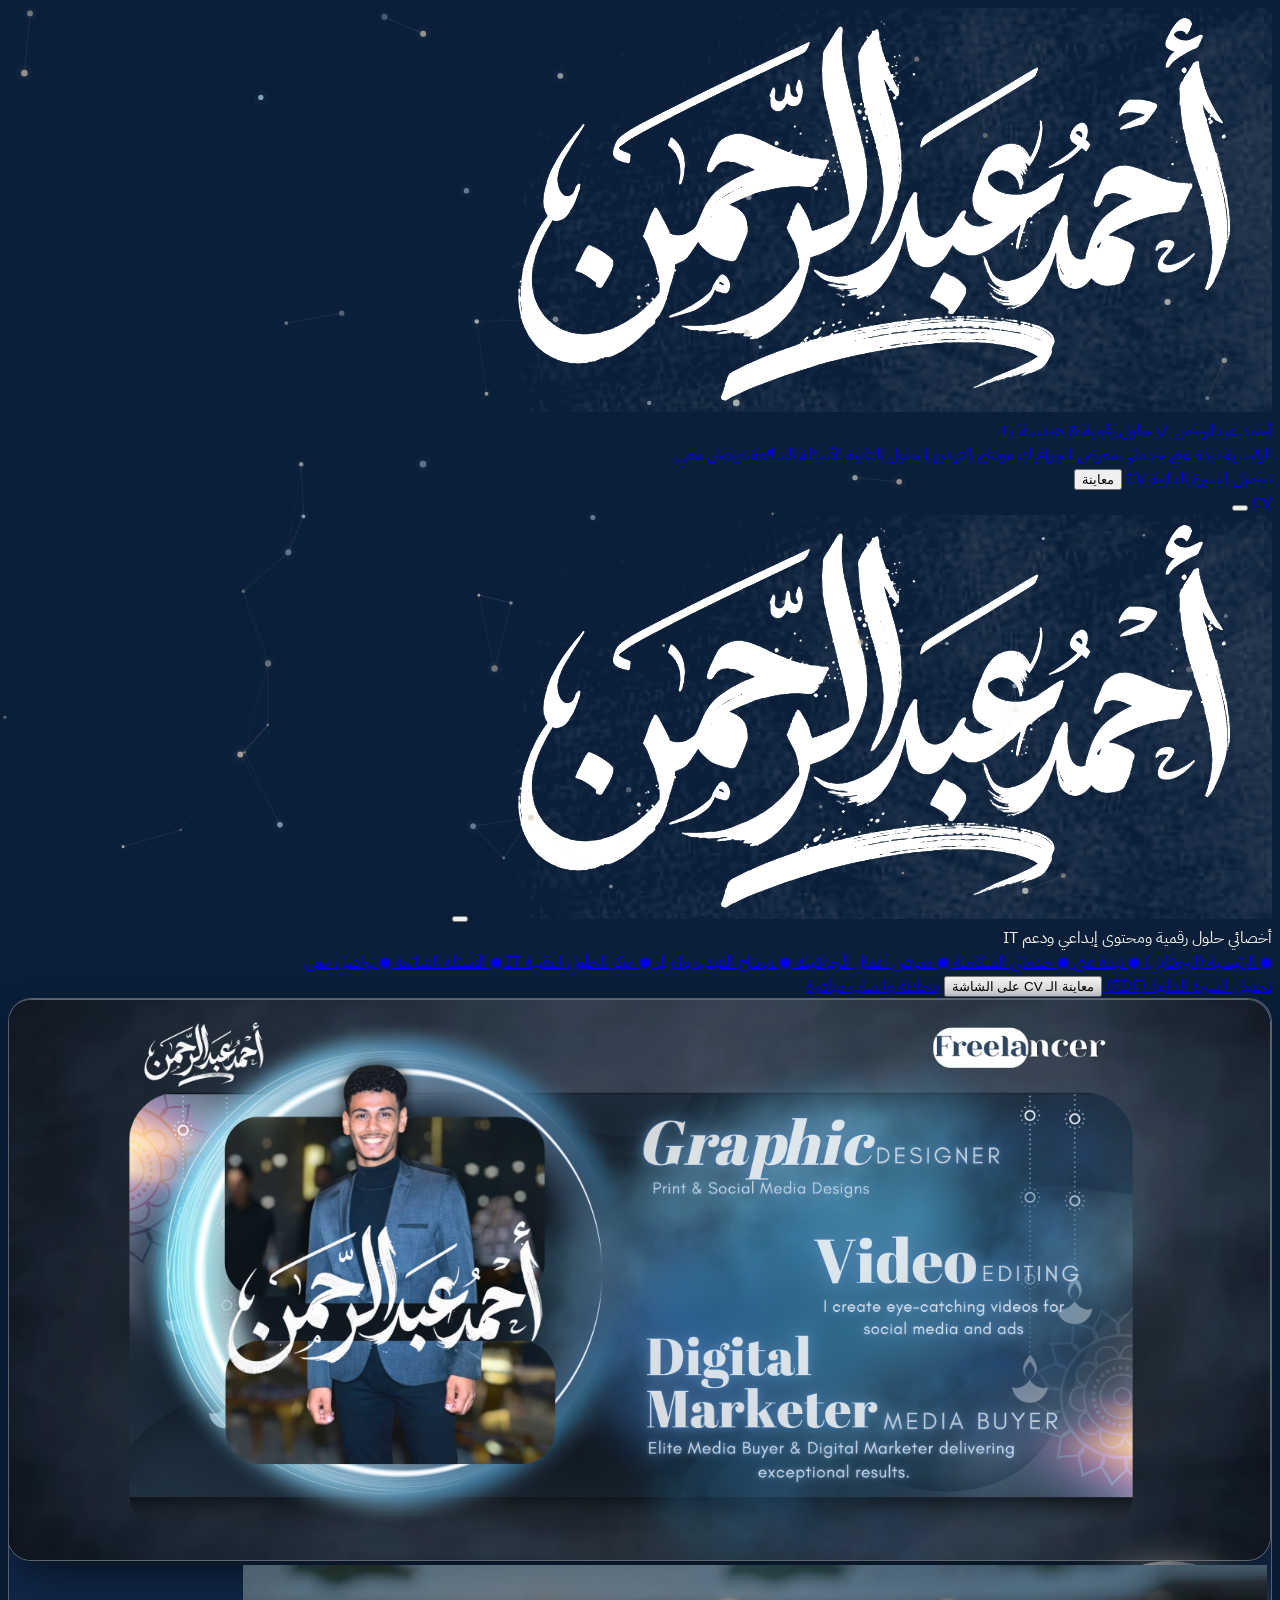
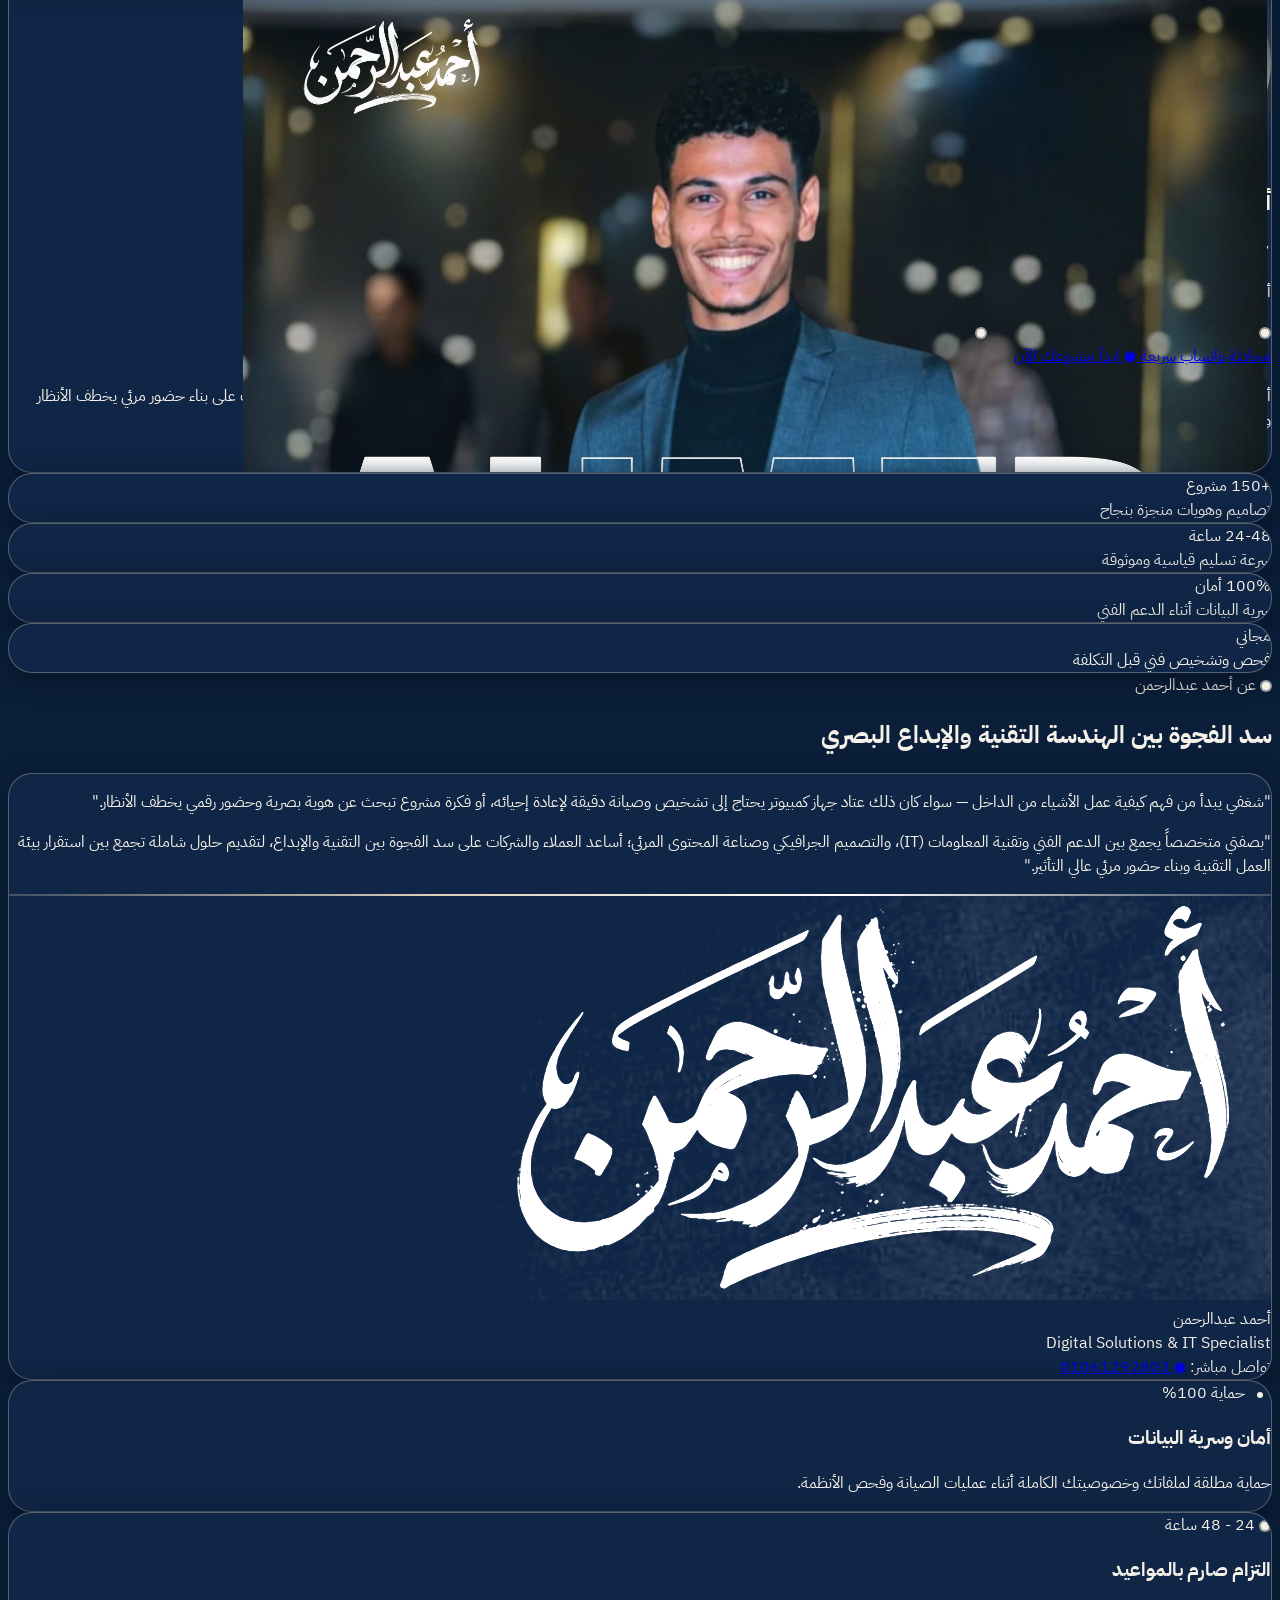
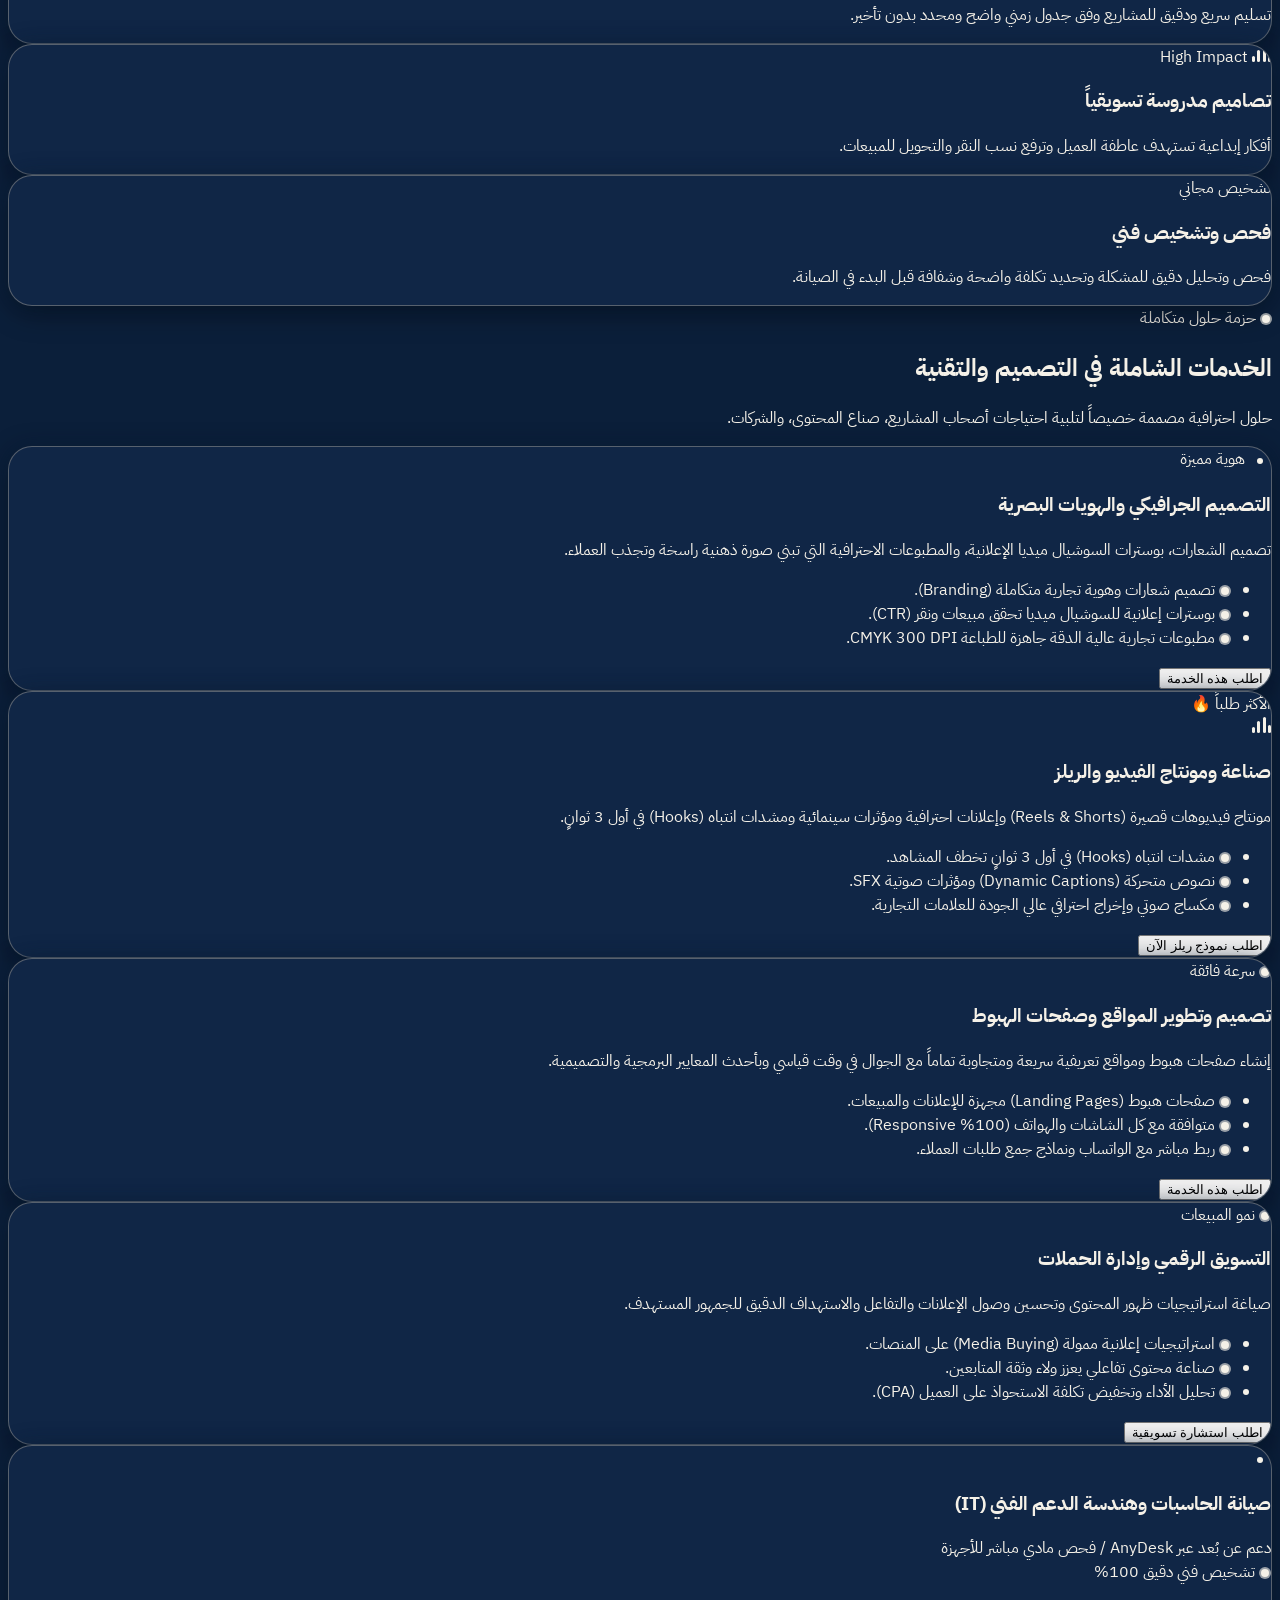
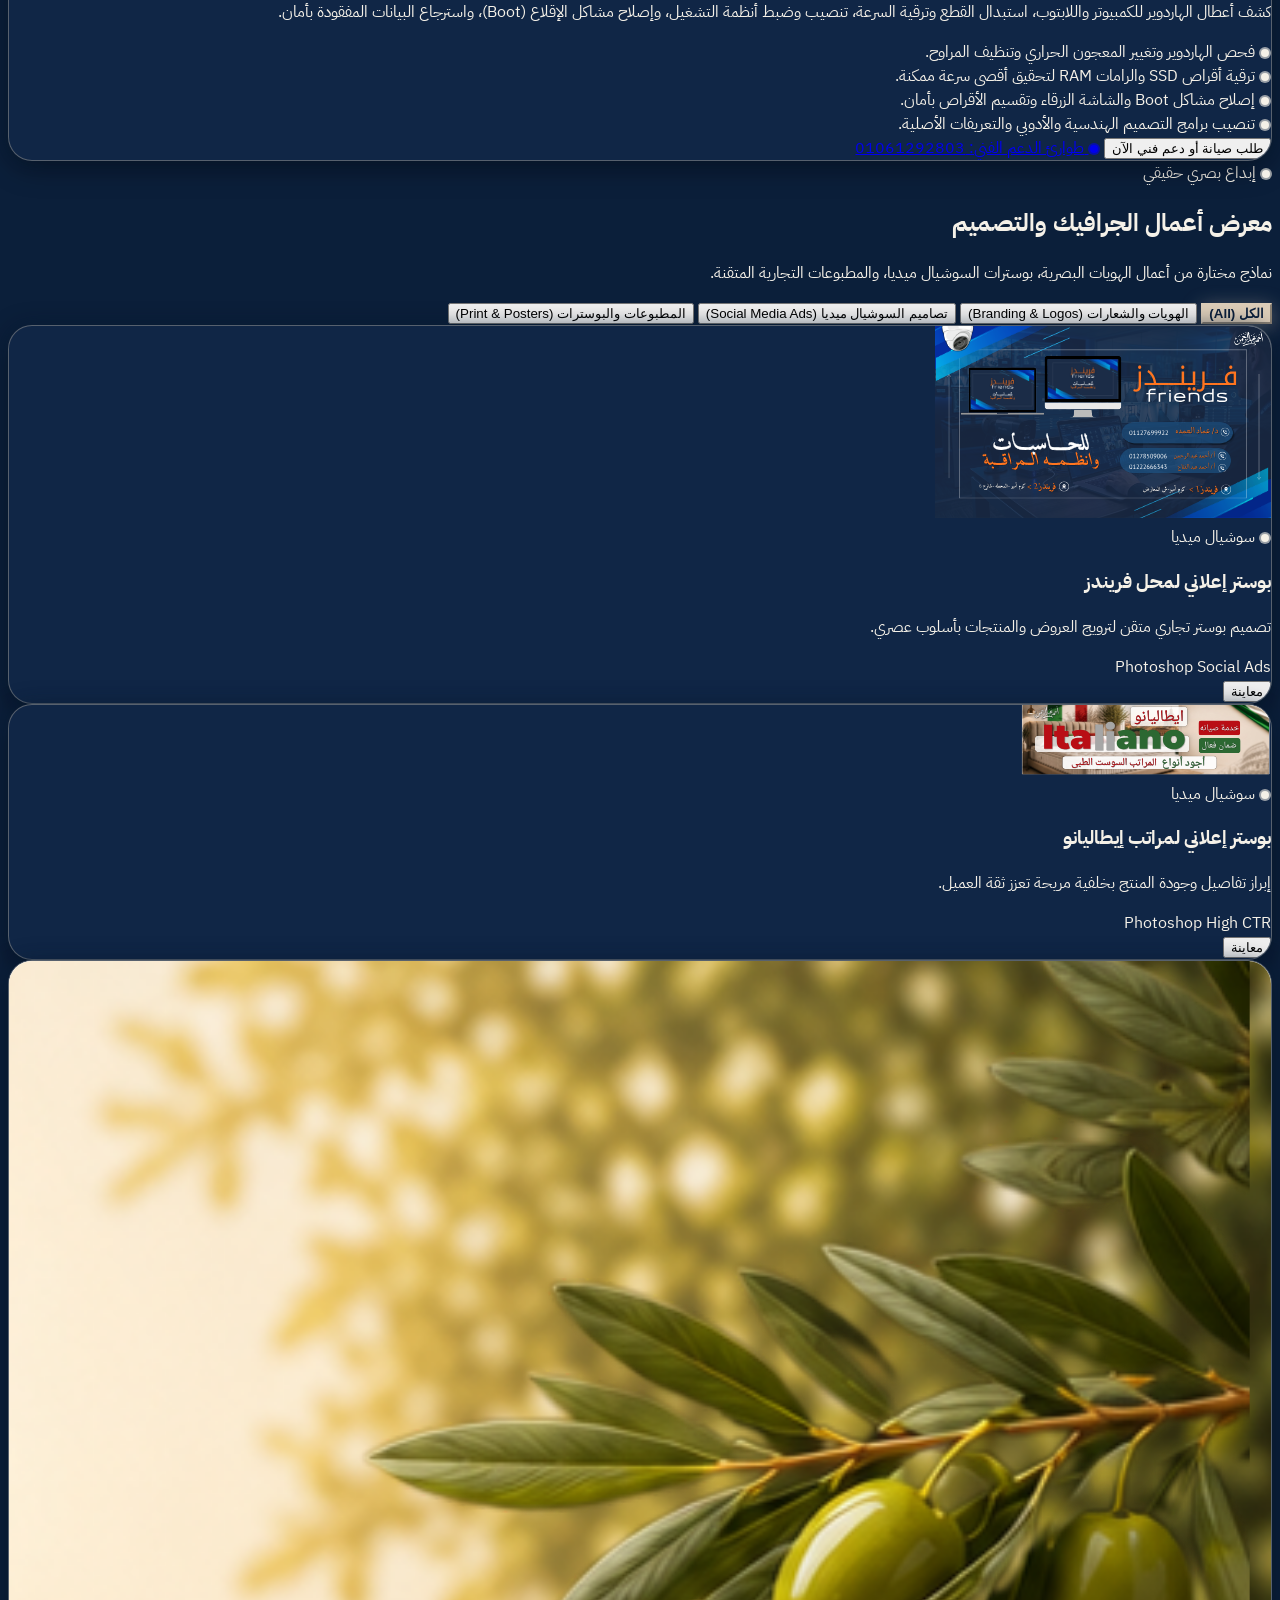
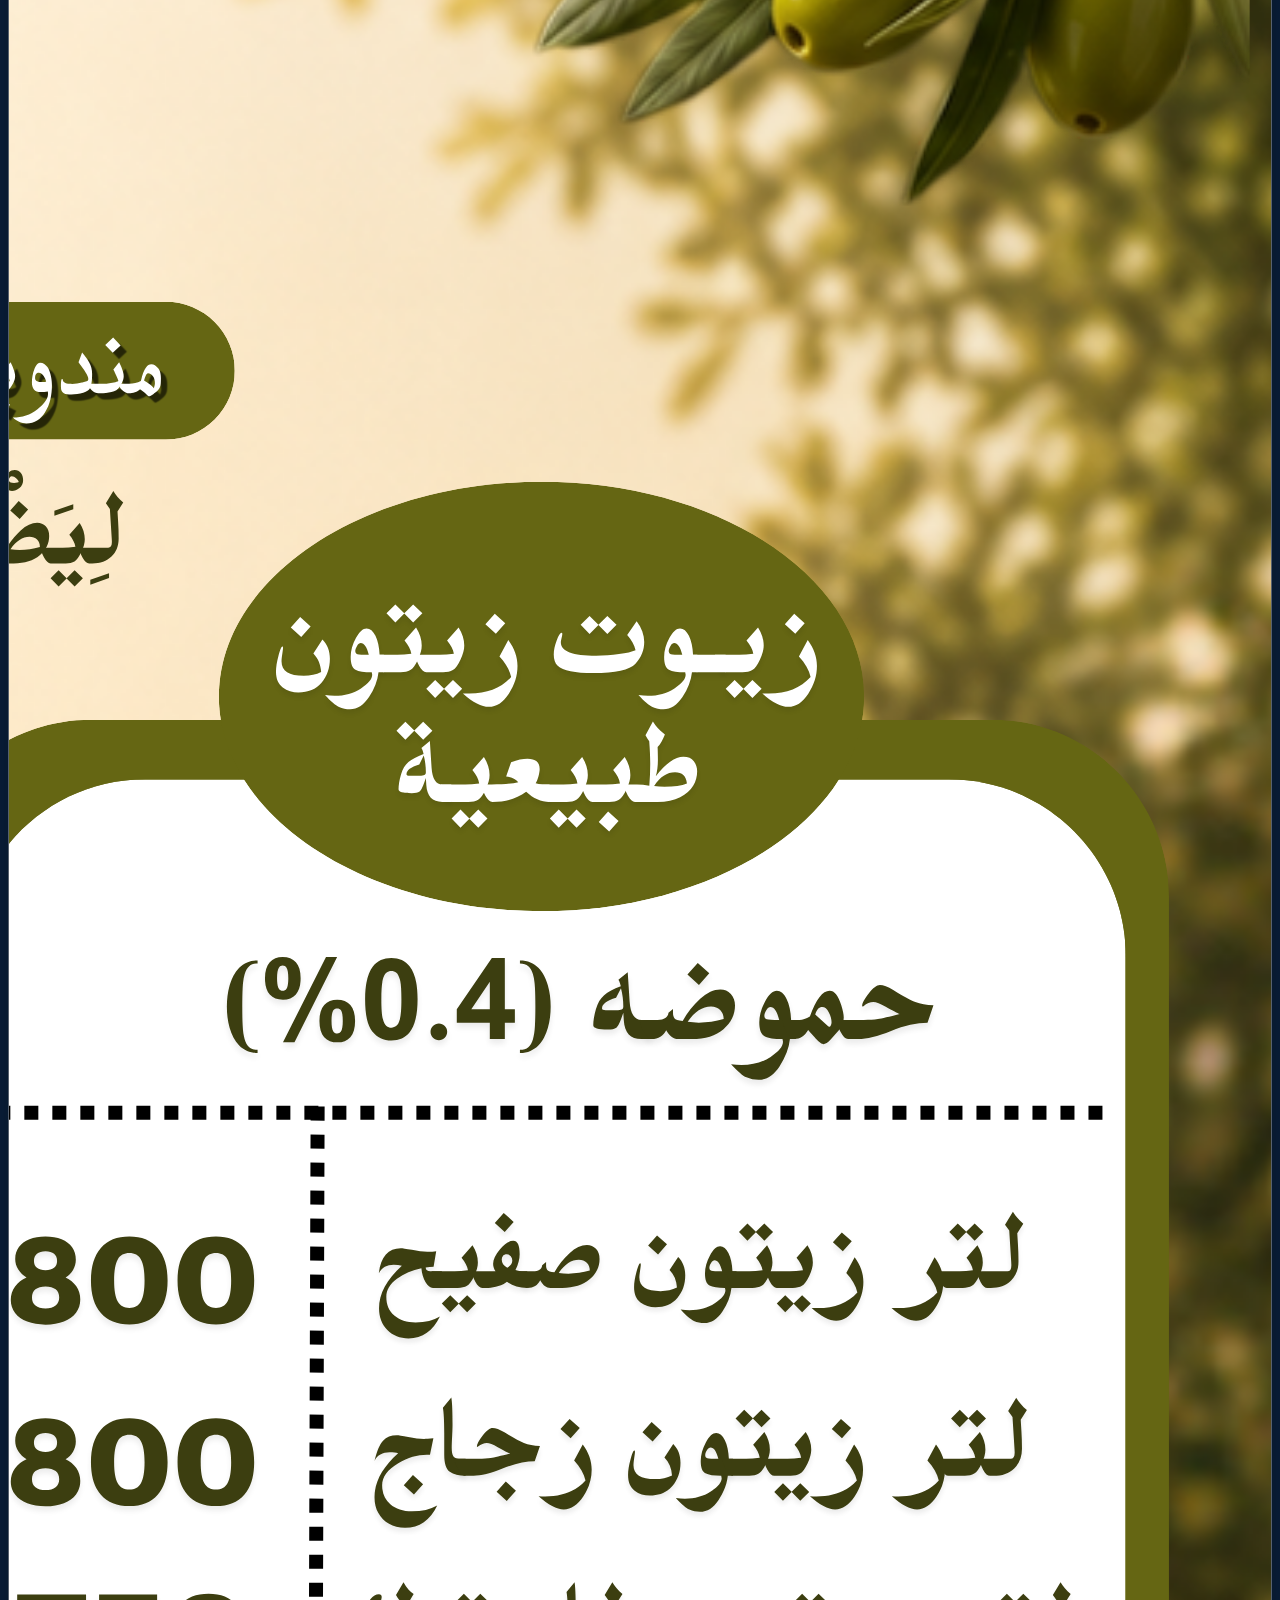
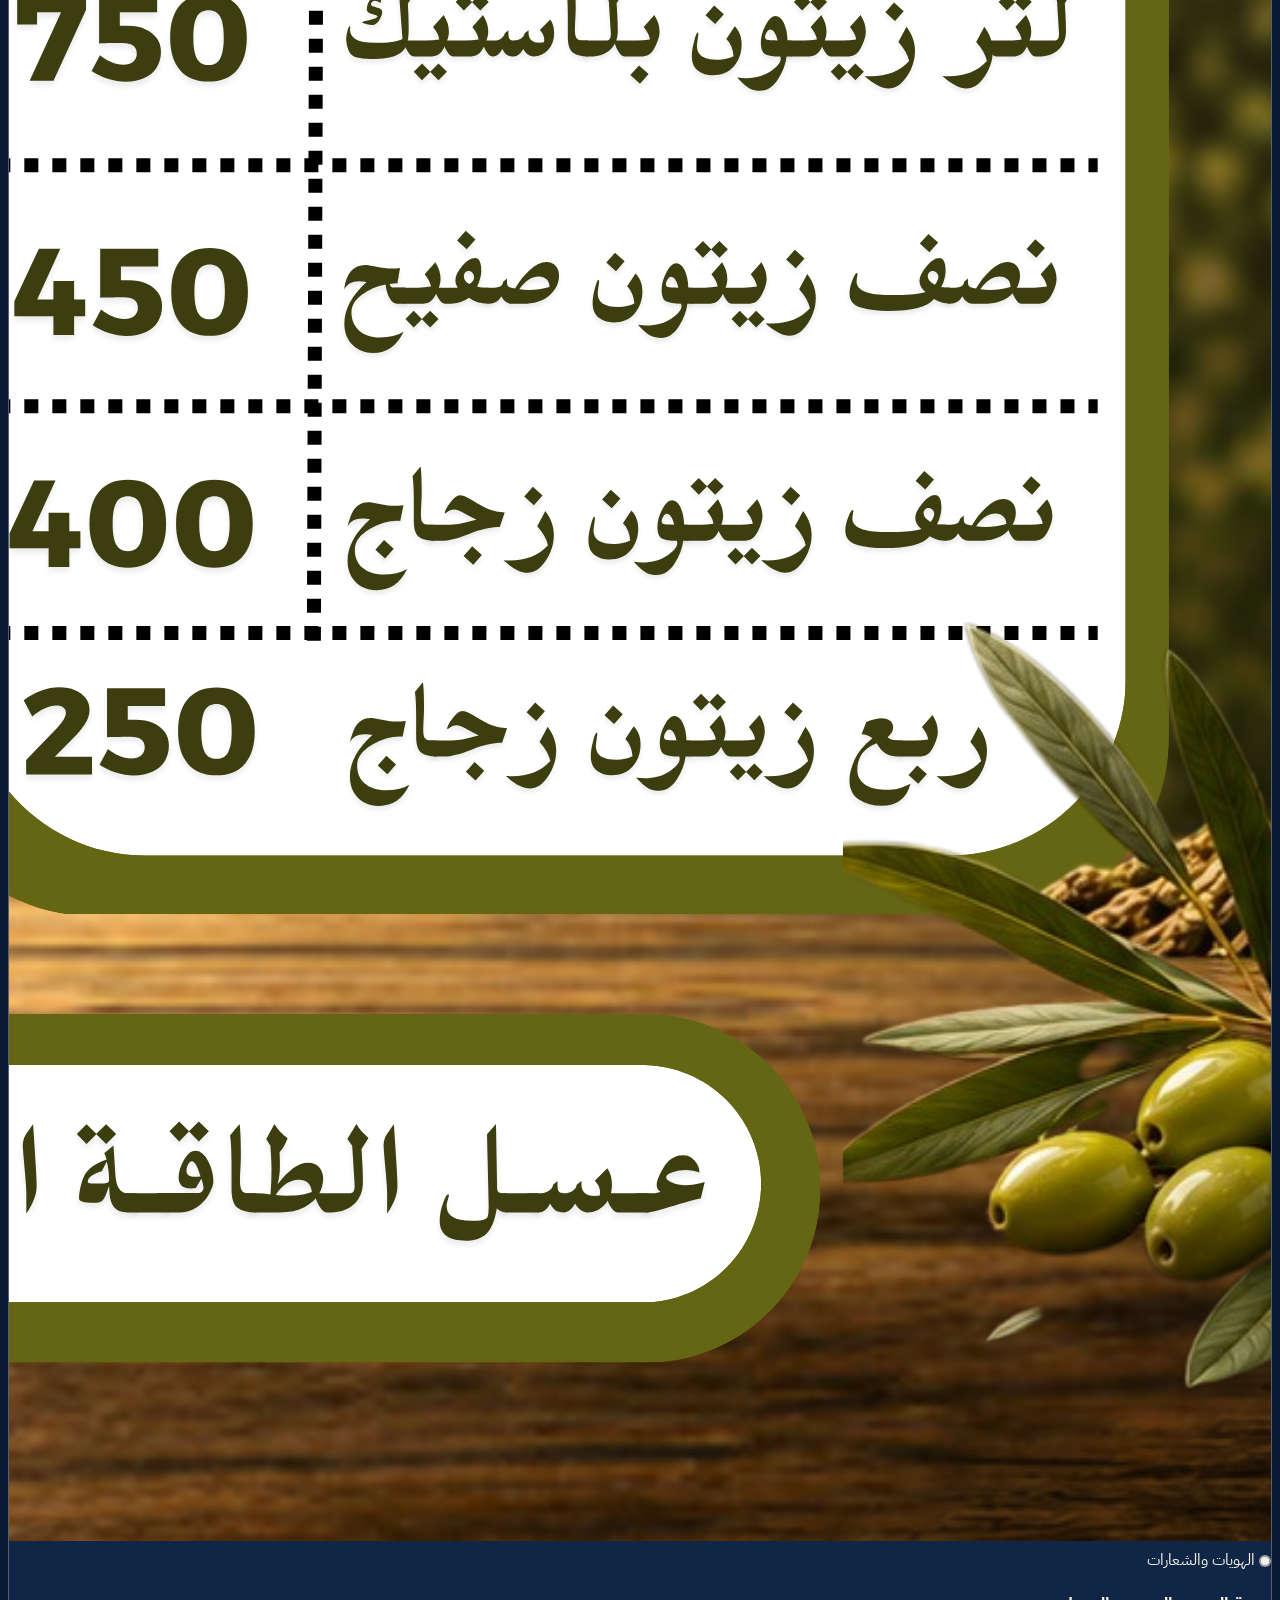
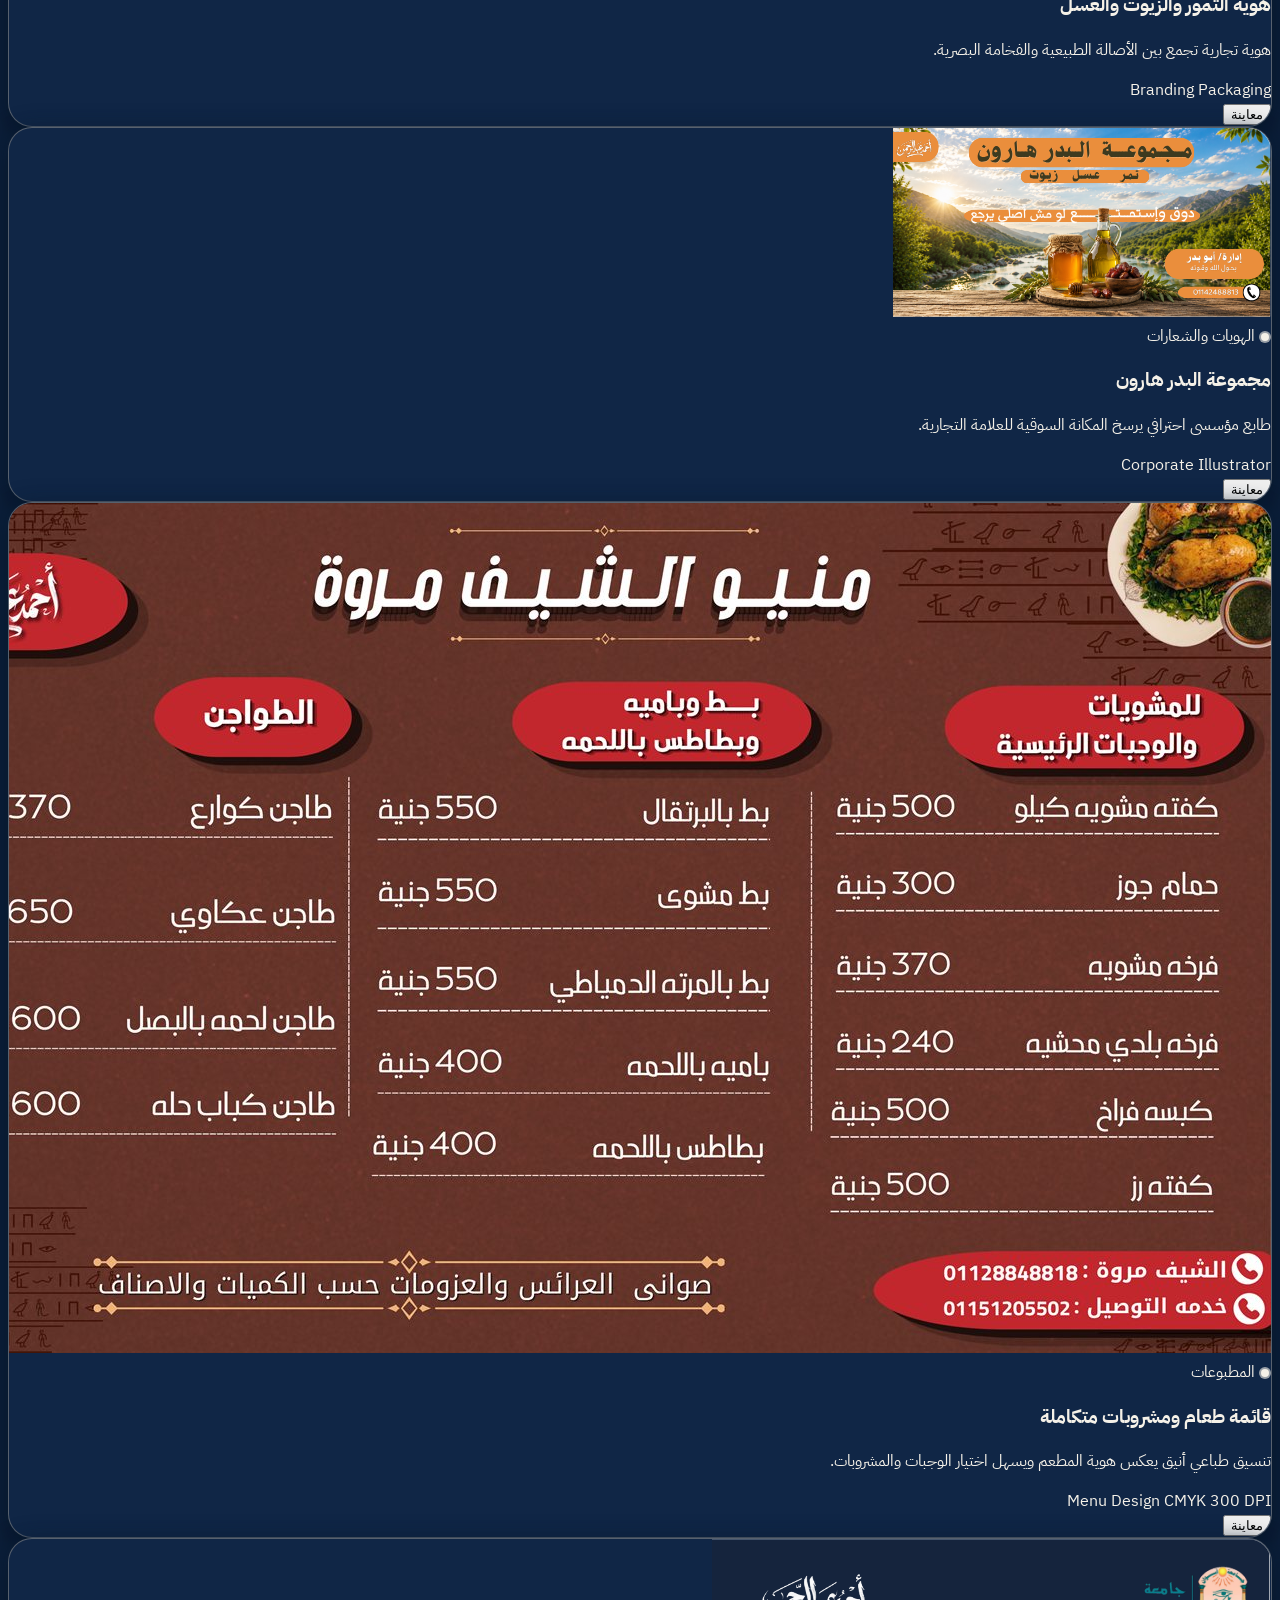
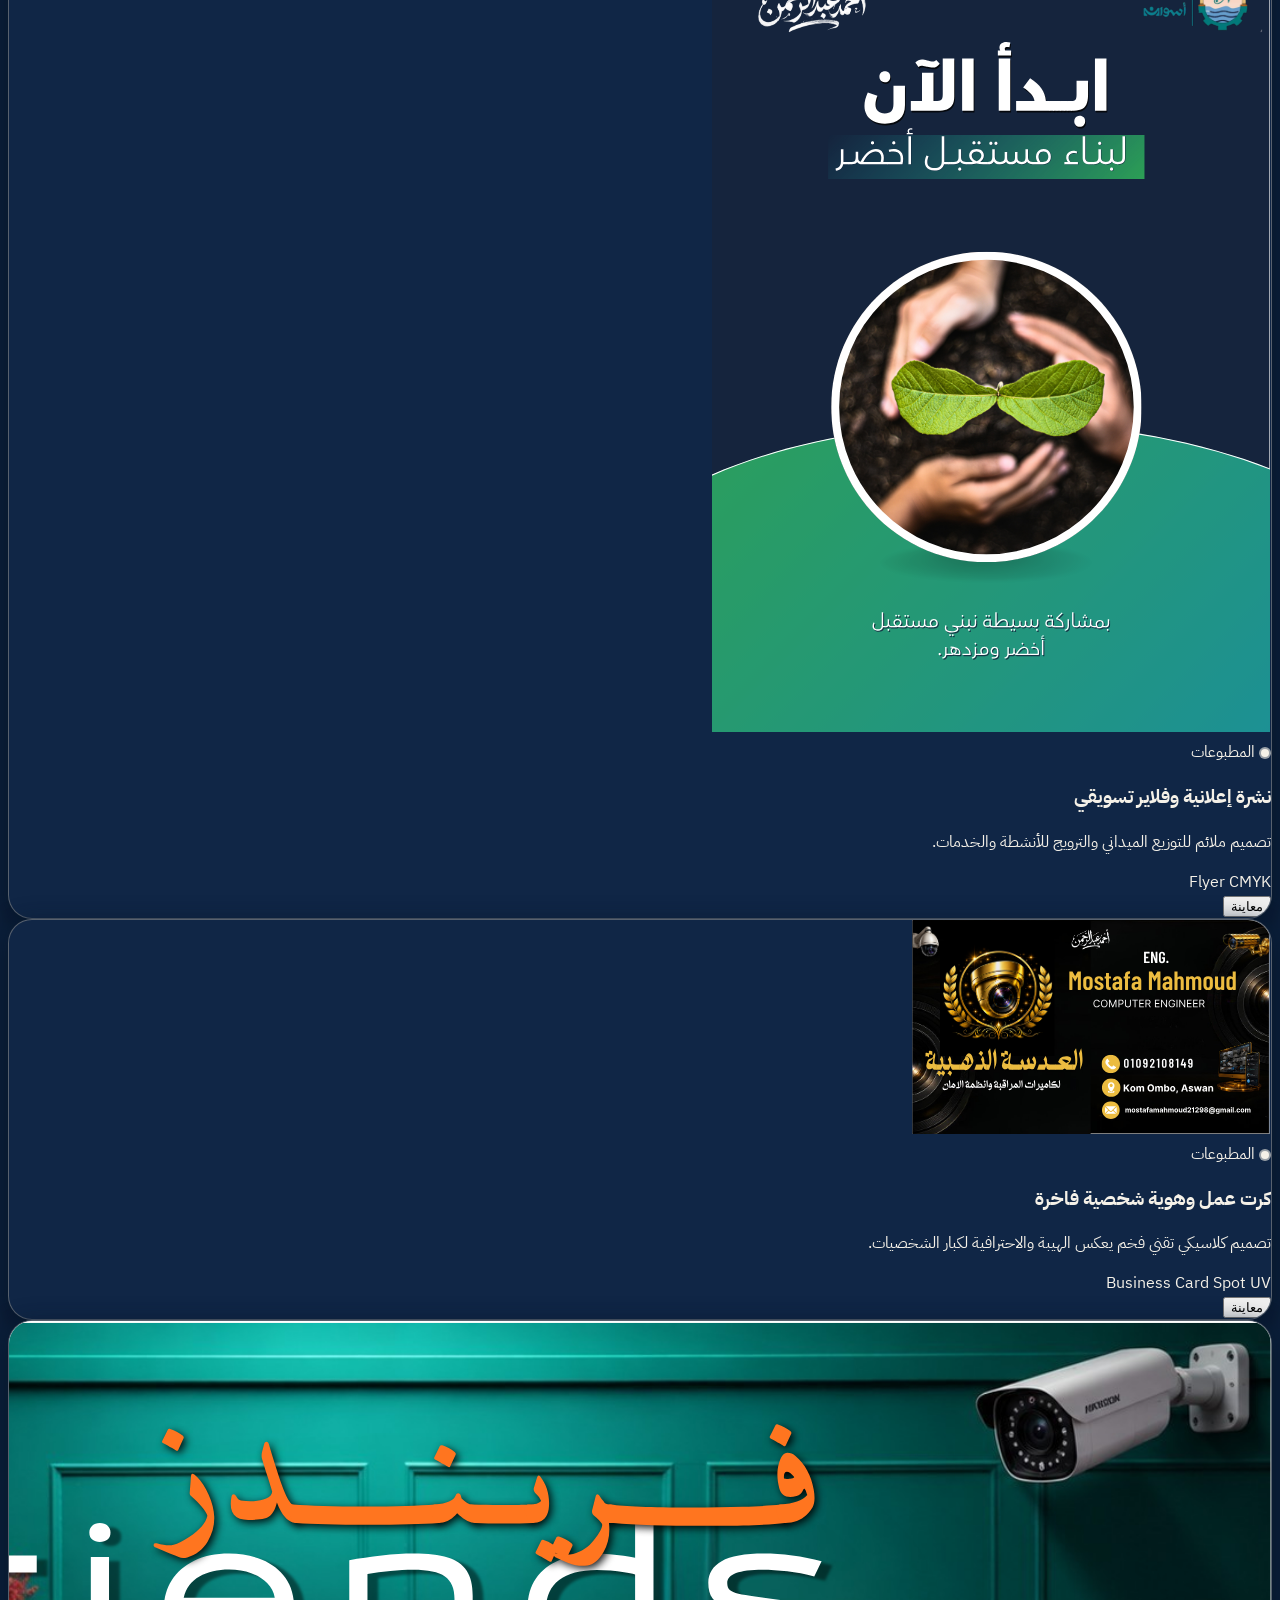
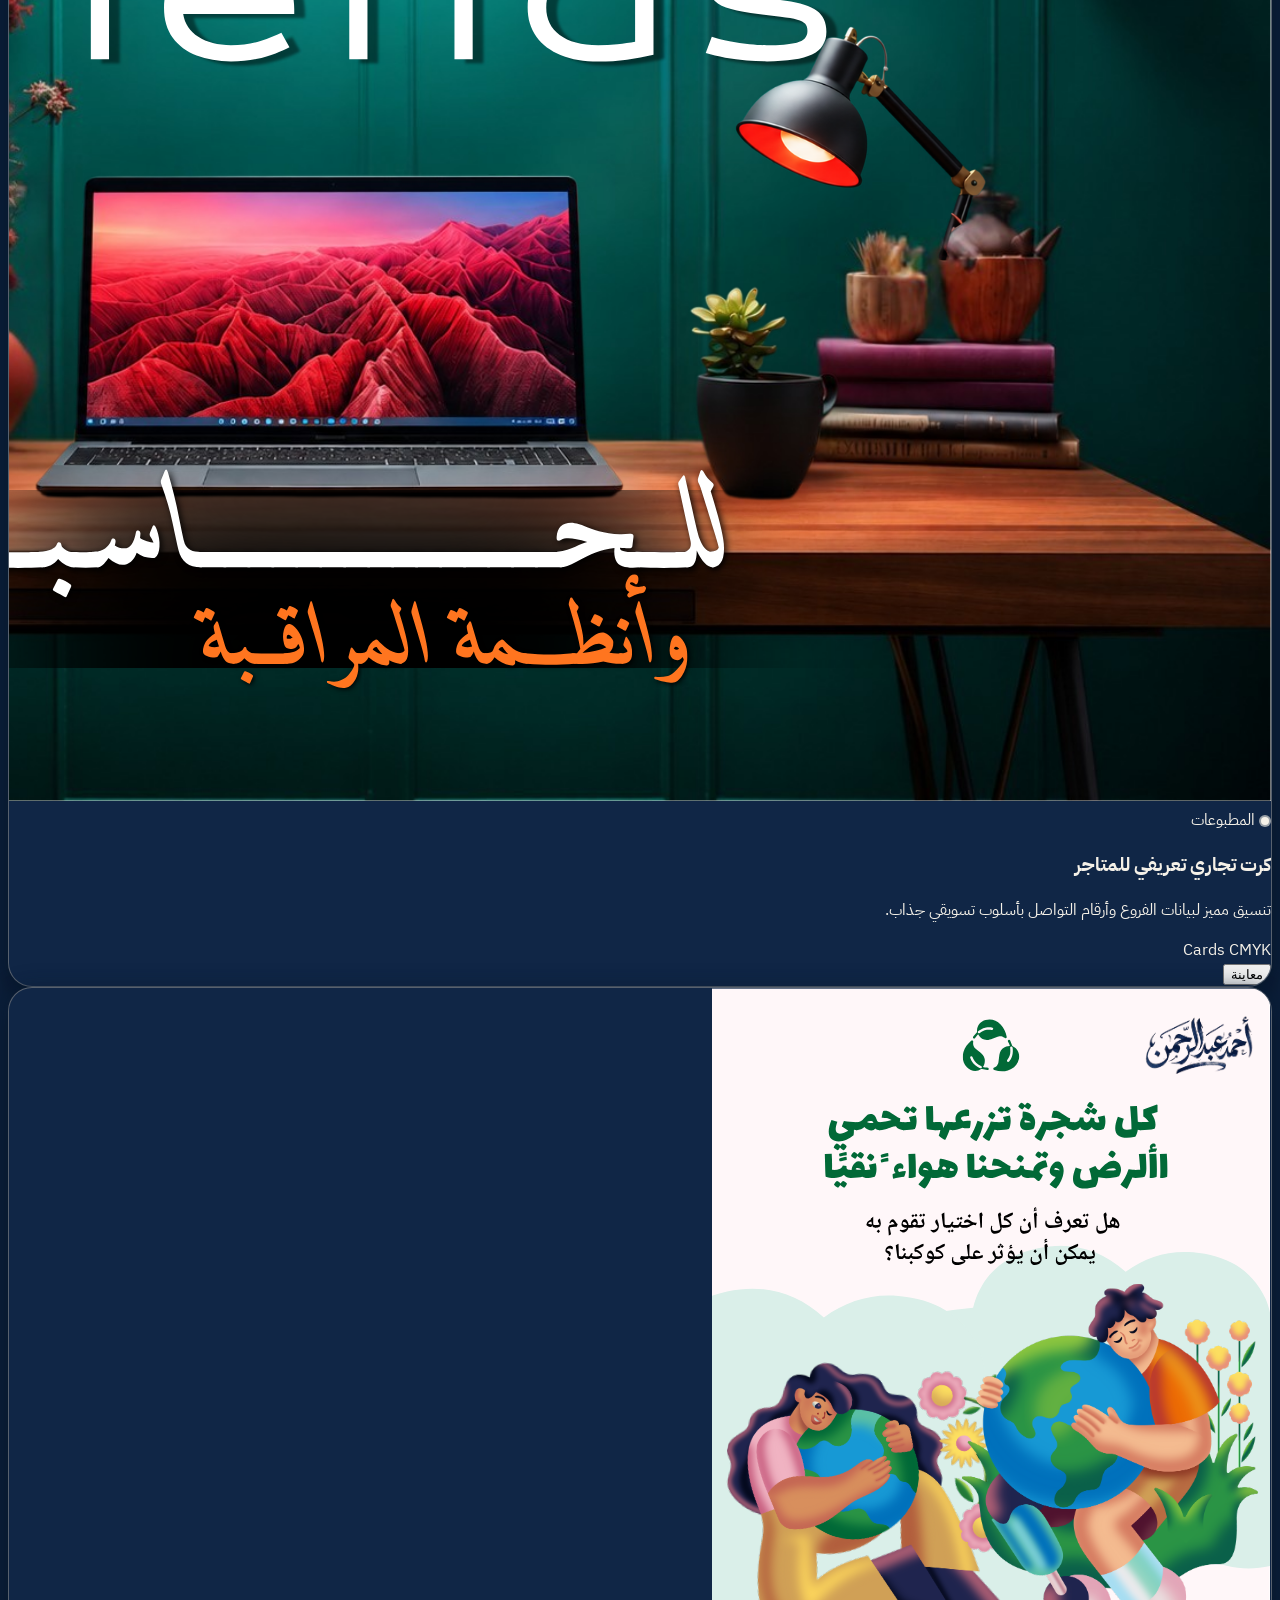
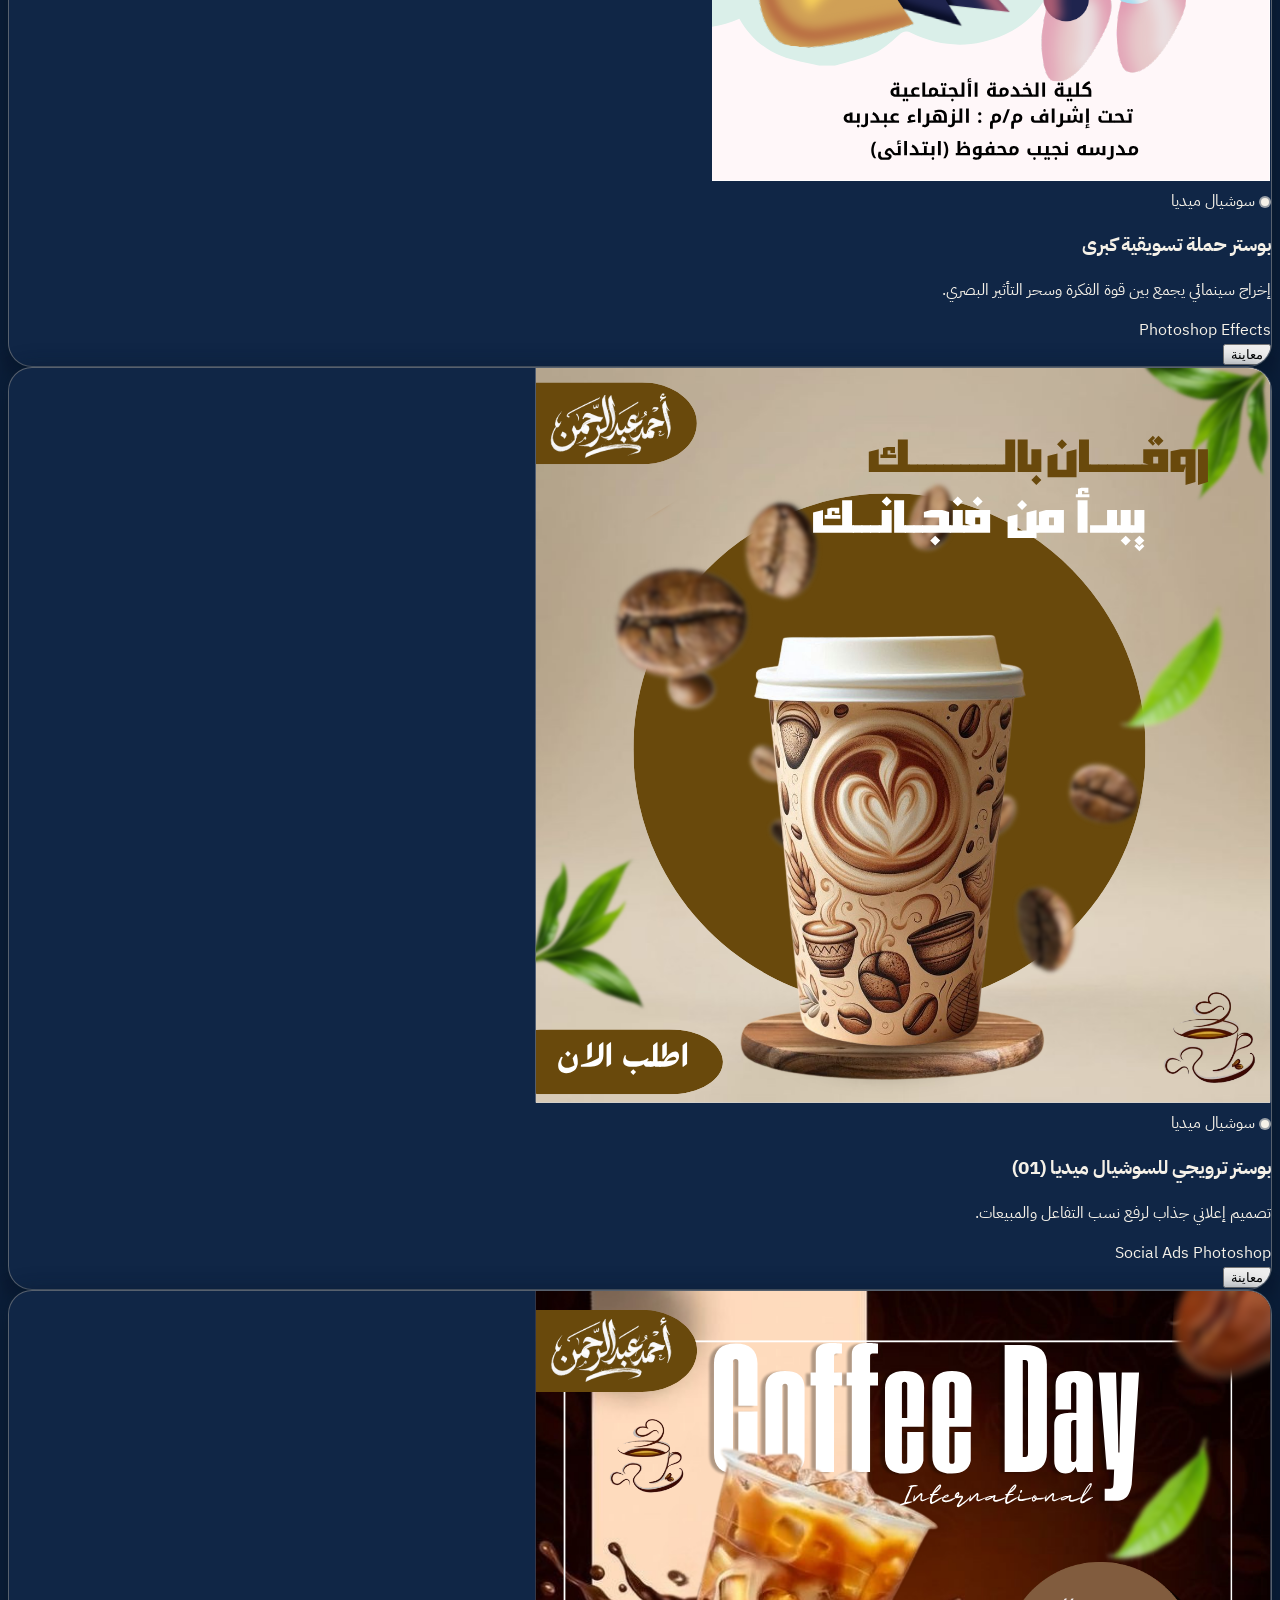
==== index.html @ 2622d900 "First upload" ====
<!DOCTYPE html>
<html lang="ar" dir="rtl" class="scroll-smooth">
<head>
  <meta charset="UTF-8">
  <meta name="viewport" content="width=device-width, initial-scale=1.0">
  <title>أحمد عبدالرحمن | أخصائي حلول رقمية، تصميم جرافيك، مونتاج وهندسة دعم IT</title>
  
  <!-- Meta SEO -->
  <meta name="description" content="البورتفوليو الرسمي لأحمد عبدالرحمن - أخصائي حلول رقمية، تصميم جرافيك وهويات بصرية، مونتاج فيديو إعلاني، وهندسة دعم فني وصيانة حواسيب.">
  <meta name="keywords" content="أحمد عبدالرحمن, تصميم جرافيك, مونتاج فيديو, صيانة حواسيب, دعم فني IT, تسويق رقمي, هوية بصرية">
  <meta name="theme-color" content="#0B1F3A">

  <!-- Open Graph -->
  <meta property="og:title" content="أحمد عبدالرحمن | أخصائي حلول رقمية ومحتوى إبداعي">
  <meta property="og:description" content="أدمج بين الإبداع البصري في التصميم والمونتاج، والخبرة التقنية في هندسة وصيانة أنظمة الـ IT.">
  <meta property="og:type" content="website">

  <!-- Google Fonts: IBM Plex Sans Arabic -->
  <link rel="preconnect" href="https://fonts.googleapis.com">
  <link rel="preconnect" href="https://fonts.gstatic.com" crossorigin>
  <link href="https://fonts.googleapis.com/css2?family=IBM+Plex+Sans+Arabic:wght@300;400;500;600;700;800&display=swap" rel="stylesheet">

  <!-- Tailwind CSS CDN -->
  <script src="https://cdn.tailwindcss.com"></script>
  <script>
    tailwind.config = {
      theme: {
        extend: {
          colors: {
            brand: {
              offwhite: '#F5F1E8',
              navy: '#0B1F3A',
              navyHover: '#16335C',
              navyText: '#1E324F',
              navyMuted: '#4A5B73',
              beige: '#DCCDB8',
              beigeDark: '#C4B198',
              beigeLight: '#FAF8F5',
              page: '#F5F1E8',
              surface: '#FFFFFF',
              surfaceAlt: '#FAF8F5'
            }
          },
          fontFamily: {
            sans: ['Thmanyah', 'IBM Plex Sans Arabic', 'sans-serif'],
            heading: ['Thmanyah', 'IBM Plex Sans Arabic', 'sans-serif']
          }
        }
      }
    }
  </script>

  <!-- Lucide Icons -->
  <script src="https://unpkg.com/lucide@latest"></script>

  <!-- Custom Master CSS -->
  <link rel="stylesheet" href="css/style.css">
</head>
<body class="bg-[#0B1F3A] text-[#F5F1E8] font-sans antialiased selection:bg-[#DCCDB8] selection:text-[#0B1F3A] relative">

  <!-- =========================================================================
       Interactive Antigravity Background Canvas & Cursor Spotlight
       ========================================================================= -->
  <canvas id="antigravity-canvas"></canvas>
  <div id="cursor-spotlight"></div>

  <!-- Scroll Progress Indicator -->
  <div id="scroll-progress"></div>

  <!-- Ambient Luminous Glow Orbs (60-30-10 Palette) -->
  <div class="fixed top-12 right-1/4 w-96 h-96 bg-[#DCCDB8]/25 rounded-full blur-3xl pointer-events-none -z-10 animate-pulse-slow"></div>
  <div class="fixed bottom-20 left-1/4 w-[30rem] h-[30rem] bg-[#0B1F3A]/6 rounded-full blur-3xl pointer-events-none -z-10"></div>
  <div class="fixed top-1/2 left-10 w-72 h-72 bg-[#DCCDB8]/20 rounded-full blur-3xl pointer-events-none -z-10"></div>

  <!-- =========================================================================
       1. الشريط العلوي (Navbar) - [نمط ناصع أنيق / Luminous Frosted Glass]
       ========================================================================= -->
  <header id="navbar" class="fixed top-0 left-0 right-0 z-40 transition-all duration-300 border-b border-[#DCCDB8]/20 bg-[#0B1F3A]/90 backdrop-blur-md shadow-lg">
    <div class="max-w-7xl mx-auto px-4 sm:px-6 lg:px-8">
      <div class="flex items-center justify-between h-20">
        
        <!-- Logo / Calligraphy -->
        <a href="#hero-profile" class="flex items-center gap-3 group focus:outline-none">
          <div class="relative py-1 flex items-center">
            <img src="assets/ahmed_calligraphy.png" alt="أحمد عبدالرحمن" class="h-10 sm:h-12 w-auto object-contain drop-shadow-md transition-opacity group-hover:opacity-90">
          </div>
          <div class="hidden sm:flex flex-col border-r border-[#DCCDB8]/40 pr-3 mr-1">
            <span class="text-xs font-bold text-[#FFFFFF] tracking-wide flex items-center gap-1.5">
              <span>أحمد عبدالرحمن</span>
              <span class="inline-flex items-center justify-center w-3.5 h-3.5 rounded-full bg-[#DCCDB8] text-[#0B1F3A] text-[9px] font-black">✓</span>
            </span>
            <span class="text-[10px] text-[#DCCDB8]">حلول رقمية &amp; هندسة IT</span>
          </div>
        </a>

        <!-- Desktop Navigation Links -->
        <nav class="hidden lg:flex items-center gap-1 xl:gap-2 text-sm font-semibold text-[#CBD5E1]">
          <a href="#hero-profile" class="px-3 py-2 rounded-xl hover:text-[#FFFFFF] hover:bg-[#16335C] transition-colors">الرئيسية</a>
          <a href="#about" class="px-3 py-2 rounded-xl hover:text-[#FFFFFF] hover:bg-[#16335C] transition-colors">نبذة عني</a>
          <a href="#services" class="px-3 py-2 rounded-xl hover:text-[#FFFFFF] hover:bg-[#16335C] transition-colors">خدماتي</a>
          <a href="#portfolio" class="px-3 py-2 rounded-xl hover:text-[#FFFFFF] hover:bg-[#16335C] transition-colors">معرض الجرافيك</a>
          <a href="#video-workflow" class="px-3 py-2 rounded-xl hover:text-[#FFFFFF] hover:bg-[#16335C] transition-colors">مونتاج الفيديو</a>
          <a href="#it-hub" class="px-3 py-2 rounded-xl hover:text-[#FFFFFF] hover:bg-[#16335C] transition-colors">الحلول التقنية</a>
          <a href="#faq" class="px-3 py-2 rounded-xl hover:text-[#FFFFFF] hover:bg-[#16335C] transition-colors">الأسئلة الشائعة</a>
          <a href="#contact" class="px-3 py-2 rounded-xl hover:text-[#FFFFFF] hover:bg-[#16335C] transition-colors">تواصل معي</a>
        </nav>

        <!-- Action Buttons -->
        <div class="hidden sm:flex items-center gap-2.5">
          <a href="assets/Ahmed_Abdalrahman_CV.pdf" download="Ahmed_Abdalrahman_CV.pdf" class="ripple-btn relative inline-flex items-center gap-2 px-4 py-2.5 text-xs font-black text-[#0B1F3A] bg-[#DCCDB8] hover:bg-[#FFFFFF] border border-[#DCCDB8] rounded-xl transition-all duration-300 shadow-md group hover:-translate-y-0.5" title="تحميل ملف السيرة الذاتية مباشرة">
            <i data-lucide="download" class="w-3.5 h-3.5 text-[#0B1F3A]"></i>
            <span>تحميل السيرة الذاتية CV</span>
          </a>
          <button type="button" class="cv-open-btn px-3 py-2.5 rounded-xl bg-[#102646] hover:bg-[#16335C] text-[#DCCDB8] hover:text-[#FFFFFF] border border-[#DCCDB8]/40 transition-all text-xs font-bold flex items-center gap-1.5 shadow-sm" title="معاينة الـ CV على الشاشة">
            <i data-lucide="eye" class="w-3.5 h-3.5 text-[#DCCDB8]"></i>
            <span class="hidden md:inline">معاينة</span>
          </button>
          <a href="https://wa.me/201061292803" target="_blank" rel="noopener noreferrer" class="inline-flex items-center justify-center w-10 h-10 rounded-xl bg-[#102646] hover:bg-[#25D366] text-[#25D366] hover:text-[#FFFFFF] border border-[#DCCDB8]/40 transition-all duration-300 hover:scale-105 shadow-sm" title="واتساب مباشر">
            <i data-lucide="message-circle" class="w-5 h-5"></i>
          </a>
        </div>

        <!-- Mobile Menu Trigger Button -->
        <div class="flex items-center sm:hidden gap-2">
          <a href="assets/Ahmed_Abdalrahman_CV.pdf" download="Ahmed_Abdalrahman_CV.pdf" class="px-2.5 py-1.5 text-[11px] font-black text-[#0B1F3A] bg-[#DCCDB8] border border-[#DCCDB8] rounded-lg shadow-sm flex items-center gap-1">
            <span>CV</span>
            <i data-lucide="download" class="w-3 h-3 text-[#0B1F3A]"></i>
          </a>
          <button id="mobile-menu-btn" type="button" class="p-2.5 rounded-xl bg-[#102646] text-[#DCCDB8] hover:text-[#FFFFFF] focus:outline-none border border-[#DCCDB8]/40 shadow-sm" aria-label="فتح القائمة">
            <i data-lucide="menu" class="w-6 h-6"></i>
          </button>
        </div>

      </div>
    </div>
  </header>

  <!-- Mobile Drawer Menu -->
  <div id="mobile-menu-overlay" class="fixed inset-0 bg-[#071526]/80 backdrop-blur-sm z-50 hidden transition-opacity duration-300"></div>
  <div id="mobile-menu" class="fixed top-0 right-0 bottom-0 w-80 max-w-[85vw] bg-[#0B1F3A] border-l border-[#DCCDB8]/40 z-50 p-6 flex flex-col justify-between transform translate-x-full transition-transform duration-300 shadow-2xl overflow-y-auto">
    <div>
      <div class="flex items-center justify-between pb-6 border-b border-[#DCCDB8]/20">
        <img src="assets/ahmed_calligraphy.png" alt="أحمد عبدالرحمن" class="h-9 w-auto object-contain drop-shadow-md">
        <button id="mobile-close-btn" class="p-2 rounded-lg bg-[#16335C] text-[#DCCDB8] hover:text-[#FFFFFF]" aria-label="إغلاق">
          <i data-lucide="x" class="w-5 h-5"></i>
        </button>
      </div>
      <div class="mt-2 py-2">
        <span class="text-xs text-[#DCCDB8] font-semibold bg-[#16335C] px-3 py-1.5 rounded-full border border-[#DCCDB8]/40 block text-center">أخصائي حلول رقمية ومحتوى إبداعي ودعم IT</span>
      </div>
      <nav class="flex flex-col gap-2 mt-4 text-[#CBD5E1]">
        <a href="#hero-profile" class="mobile-nav-link flex items-center gap-3 px-3 py-3 rounded-xl text-sm font-semibold hover:bg-[#16335C] hover:text-[#FFFFFF] transition-colors">
          <span class="anim-beacon text-[#DCCDB8]"></span>
          <span>الرئيسية (البروفايل)</span>
        </a>
        <a href="#about" class="mobile-nav-link flex items-center gap-3 px-3 py-3 rounded-xl text-sm font-semibold hover:bg-[#16335C] hover:text-[#FFFFFF] transition-colors">
          <span class="anim-beacon text-[#DCCDB8]"></span>
          <span>نبذة عني</span>
        </a>
        <a href="#services" class="mobile-nav-link flex items-center gap-3 px-3 py-3 rounded-xl text-sm font-semibold hover:bg-[#16335C] hover:text-[#FFFFFF] transition-colors">
          <span class="anim-beacon text-[#DCCDB8]"></span>
          <span>خدماتي المتكاملة</span>
        </a>
        <a href="#portfolio" class="mobile-nav-link flex items-center gap-3 px-3 py-3 rounded-xl text-sm font-semibold hover:bg-[#16335C] hover:text-[#FFFFFF] transition-colors">
          <span class="anim-beacon text-[#DCCDB8]"></span>
          <span>معرض أعمال الجرافيك</span>
        </a>
        <a href="#video-workflow" class="mobile-nav-link flex items-center gap-3 px-3 py-3 rounded-xl text-sm font-semibold hover:bg-[#16335C] hover:text-[#FFFFFF] transition-colors">
          <span class="anim-beacon text-[#DCCDB8]"></span>
          <span>مونتاج الفيديو والريلز</span>
        </a>
        <a href="#it-hub" class="mobile-nav-link flex items-center gap-3 px-3 py-3 rounded-xl text-sm font-semibold hover:bg-[#16335C] hover:text-[#FFFFFF] transition-colors">
          <span class="anim-beacon text-[#DCCDB8]"></span>
          <span>مركز الحلول التقنية IT</span>
        </a>
        <a href="#faq" class="mobile-nav-link flex items-center gap-3 px-3 py-3 rounded-xl text-sm font-semibold hover:bg-[#16335C] hover:text-[#FFFFFF] transition-colors">
          <span class="anim-beacon text-[#DCCDB8]"></span>
          <span>الأسئلة الشائعة</span>
        </a>
        <a href="#contact" class="mobile-nav-link flex items-center gap-3 px-3 py-3 rounded-xl text-sm font-semibold hover:bg-[#16335C] hover:text-[#FFFFFF] transition-colors">
          <span class="anim-beacon text-[#DCCDB8]"></span>
          <span>تواصل معي</span>
        </a>
      </nav>
    </div>

    <div class="pt-6 border-t border-[#DCCDB8]/20 space-y-2.5">
      <a href="assets/Ahmed_Abdalrahman_CV.pdf" download="Ahmed_Abdalrahman_CV.pdf" class="w-full flex items-center justify-center gap-2 py-3 px-4 rounded-xl bg-[#DCCDB8] text-[#0B1F3A] font-black text-xs shadow-md hover:bg-[#FFFFFF] transition-colors">
        <i data-lucide="download" class="w-4 h-4 text-[#0B1F3A]"></i>
        <span>تحميل السيرة الذاتية (PDF)</span>
      </a>
      <button type="button" class="cv-open-btn w-full flex items-center justify-center gap-2 py-2.5 px-4 rounded-xl bg-[#102646] text-[#DCCDB8] font-bold text-xs border border-[#DCCDB8]/40 hover:text-[#FFFFFF] transition-colors">
        <i data-lucide="eye" class="w-4 h-4 text-[#DCCDB8]"></i>
        <span>معاينة الـ CV على الشاشة</span>
      </button>
      <a href="https://wa.me/201061292803" target="_blank" rel="noopener noreferrer" class="w-full flex items-center justify-center gap-2 py-3 px-4 rounded-xl bg-[#25D366] text-[#FFFFFF] font-bold text-xs hover:bg-[#20ba5a] shadow-sm">
        <i data-lucide="message-circle" class="w-4 h-4"></i>
        <span>محادثة واتساب مباشرة</span>
      </a>
    </div>
  </div>


  <!-- =========================================================================
       2. الواجهة الرئيسية كبروفايل احترافي (Facebook Style Profile Card - Royal Navy)
       ========================================================================= -->
  <section id="hero-profile" class="relative pt-24 pb-12 md:pt-28 md:pb-20 overflow-hidden z-10 bg-[#0B1F3A]">
    <div class="max-w-7xl mx-auto px-4 sm:px-6 lg:px-8">
      
      <!-- Profile Master Container Card (Royal Navy Surface) -->
      <div class="relative light-card rounded-3xl p-3 sm:p-6 shadow-2xl border border-[#DCCDB8]/40 bg-[#102646]">
        
        <!-- A. الغلاف الرئيسي فائق الدقة بدون حواف سوداء وبأبعاده الطبيعية 16:9 (Ultra HD 16:9 Cover Banner) -->
        <div class="fb-cover-container relative w-full aspect-[16/9] max-h-[560px] rounded-2xl overflow-hidden bg-[#0B1F3A] border border-[#DCCDB8]/40 shadow-2xl">
          <!-- صورة الغلاف الأصلية فائقة الدقة 3280x1848 Ultra HD بكامل تفاصيلها بدون بكسلة أو قص -->
          <img src="assets/banner_source.png" onerror="this.onerror=null;this.src='assets/banner_source_opt.jpg'" alt="غلاف تصميم أحمد عبدالرحمن" class="fb-cover-img w-full h-full object-cover object-center" decoding="async">

          <!-- Top Cover Floating Badge -->
          <div class="absolute top-4 right-4 flex items-center gap-2 z-10">
            <span class="px-4 py-1.5 rounded-full bg-[#0B1F3A]/90 backdrop-blur-md text-[#DCCDB8] text-xs font-bold border border-[#DCCDB8]/50 shadow-md flex items-center gap-2">
              <span class="anim-beacon text-[#10B981]"></span>
              <span>متاح للعمل الحر والمشاريع</span>
            </span>
          </div>
        </div>

        <!-- B. صف البروفايل والمعلومات - خارج الغلاف تماماً بمسافة مريحة تمنع أي تداخل (Profile Info completely outside cover image) -->
        <div class="relative px-3 sm:px-6 md:px-8 pb-4 pt-2">
          
          <div class="flex flex-col lg:flex-row items-center lg:items-end justify-between gap-6 relative z-20">
            
            <!-- Avatar & Personal Identity -->
            <div class="flex flex-col md:flex-row items-center md:items-end gap-5 sm:gap-6 text-center md:text-right w-full lg:w-auto">
              
              <!-- إطار الصورة الرمزية: يرتفع فوق حافة الغلاف السفلية فقط مثل بروفايل فيسبوك -->
              <div class="-mt-16 sm:-mt-20 md:-mt-24 shrink-0 relative z-30">
                <div class="fb-avatar-frame bg-[#0B1F3A] cursor-pointer group rounded-full">
                  <div class="w-full h-full rounded-full overflow-hidden bg-[#0B1F3A] flex items-center justify-center relative border-3 border-[#DCCDB8] shadow-2xl">
                    <!-- الصورة الشخصية الرسمية لأحمد عبدالرحمن (النجار) -->
                    <img src="assets/ahmed_cv_photo.jpg" alt="أحمد عبدالرحمن" class="w-full h-full object-cover object-top group-hover:scale-105 transition-transform duration-500" decoding="async">
                    
                    <!-- Live Online Status Pulse -->
                    <div class="absolute bottom-2 left-2 flex items-center justify-center" title="متصل الآن">
                      <span class="relative flex h-4 w-4">
                        <span class="animate-ping absolute inline-flex h-full w-full rounded-full bg-[#10B981] opacity-75"></span>
                        <span class="relative inline-flex rounded-full h-4 w-4 bg-[#10B981] border-2 border-[#0B1F3A]"></span>
                      </span>
                    </div>
                  </div>
                </div>
              </div>

              <!-- Name & Headline (خارج الغلاف تماماً في الأسفل بأعلى درجات الوضوح والتباين) -->
              <div class="pt-2 sm:pt-4 space-y-2">
                <div class="flex items-center justify-center md:justify-start gap-3">
                  <h1 class="text-3xl sm:text-4xl lg:text-5xl font-black text-[#FFFFFF] tracking-tight drop-shadow-md">
                    أحمد عبدالرحمن
                  </h1>
                  <!-- Official Verified Badge in Soft Beige & Royal Navy -->
                  <span class="inline-flex items-center justify-center w-7 h-7 rounded-full bg-[#DCCDB8] text-[#0B1F3A] text-xs font-black shadow-lg border border-[#0B1F3A]" title="حساب موثق رسمي">
                    ✓
                  </span>
                </div>
                
                <p class="text-sm sm:text-base md:text-lg font-bold text-[#DCCDB8] leading-relaxed">
                  أخصائي حلول رقمية ومحتوى إبداعي ودعم فني IT (Digital Solutions &amp; Creative Media Specialist)
                </p>
                
                <div class="flex flex-wrap items-center justify-center md:justify-start gap-3 text-xs text-[#CBD5E1] pt-1">
                  <span class="flex items-center gap-1.5 bg-[#0D223F] px-3.5 py-1.5 rounded-full border border-[#DCCDB8]/40 shadow-xs">
                    <span class="anim-beacon text-[#DCCDB8]"></span>
                    <span class="text-[#F5F1E8] font-medium">مصر • متاح للتعاقد المحلي والدولي عن بعد</span>
                  </span>
                  <span class="hidden sm:inline text-[#DCCDB8]">•</span>
                  <span class="flex items-center gap-1.5 bg-[#0D223F] px-3.5 py-1.5 rounded-full border border-[#DCCDB8]/40 shadow-xs">
                    <span class="anim-beacon text-[#10B981]"></span>
                    <span class="text-[#F5F1E8] font-medium">سرعة التسليم 24 - 48 ساعة</span>
                  </span>
                </div>
              </div>

            </div>

            <!-- Action Buttons (Completely outside cover banner) -->
            <div class="flex flex-wrap items-center justify-center gap-3 w-full lg:w-auto pt-2 lg:pt-0 pb-1">
              <!-- Primary Action: WhatsApp Direct -->
              <a href="https://wa.me/201061292803" target="_blank" rel="noopener noreferrer" class="ripple-btn flex-1 sm:flex-initial inline-flex items-center justify-center gap-2 px-6 py-3.5 rounded-xl bg-[#25D366] hover:bg-[#20ba5a] text-[#FFFFFF] font-extrabold text-xs sm:text-sm shadow-lg hover:shadow-xl transition-all duration-300 hover:-translate-y-0.5">
                <i data-lucide="message-circle" class="w-4 h-4"></i>
                <span>محادثة واتساب سريعة</span>
              </a>

              <!-- Secondary Action: Start Project -->
              <a href="#contact" class="ripple-btn flex-1 sm:flex-initial inline-flex items-center justify-center gap-2 px-6 py-3.5 rounded-xl bg-[#DCCDB8] hover:bg-[#FFFFFF] text-[#0B1F3A] border border-[#DCCDB8] font-black text-xs sm:text-sm transition-all duration-300 hover:-translate-y-0.5 shadow-md">
                <span class="anim-beacon text-[#0B1F3A]"></span>
                <span>ابدأ مشروعك الآن</span>
              </a>

              <!-- Facebook Profile Link -->
              <a href="https://www.facebook.com/share/1FpKatjgtv/" target="_blank" rel="noopener noreferrer" class="inline-flex items-center justify-center p-3 rounded-xl bg-[#102646] hover:bg-[#1877F2] text-[#DCCDB8] hover:text-[#FFFFFF] border border-[#DCCDB8]/40 transition-all duration-300 hover:scale-105 shadow-sm" title="صفحتي على فيسبوك">
                <i data-lucide="facebook" class="w-4 h-4"></i>
              </a>

              <!-- CV Direct Download Button -->
              <a href="assets/Ahmed_Abdalrahman_CV.pdf" download="Ahmed_Abdalrahman_CV.pdf" class="inline-flex items-center justify-center p-3 rounded-xl bg-[#102646] text-[#DCCDB8] hover:bg-[#DCCDB8] hover:text-[#0B1F3A] border border-[#DCCDB8]/40 transition-all duration-300 hover:scale-105 shadow-sm" title="تحميل السيرة الذاتية (PDF)">
                <i data-lucide="file-text" class="w-4 h-4"></i>
              </a>
            </div>

          </div>

          <!-- Extended Bio Description -->
          <div class="mt-6 pt-5 border-t border-[#DCCDB8]/30 text-center md:text-right">
            <p class="text-sm sm:text-base text-[#CBD5E1] leading-relaxed max-w-4xl">
              أدمج بين الحس الفني الرفيع في التصميم الجرافيكي والمونتاج الإعلاني، والخبرة العملية العميقة في هندسة الصيانة وإدارة أنظمة الـ IT، لمساعدة الأفراد وأصحاب المشاريع والشركات على بناء حضور مرئي يخطف الأنظار وبيئة عمل تقنية مستقرة وخالية من الأعطال.
            </p>
          </div>

          <!-- Quick Navigation Bar -->
          <div class="mt-6 pt-4 border-t border-[#DCCDB8]/30 flex items-center gap-2 overflow-x-auto pb-1 no-scrollbar text-xs sm:text-sm font-semibold text-[#CBD5E1]">
            <a href="#about" class="px-4 py-2 rounded-xl hover:bg-[#16335C] hover:text-[#FFFFFF] transition-colors whitespace-nowrap">
              نبذة عني
            </a>
            <a href="#services" class="px-4 py-2 rounded-xl hover:bg-[#16335C] hover:text-[#FFFFFF] transition-colors whitespace-nowrap">
              خدماتي
            </a>
            <a href="#portfolio" class="px-4 py-2 rounded-xl hover:bg-[#16335C] hover:text-[#FFFFFF] transition-colors whitespace-nowrap">
              معرض الجرافيك
            </a>
            <a href="#video-workflow" class="px-4 py-2 rounded-xl hover:bg-[#16335C] hover:text-[#FFFFFF] transition-colors whitespace-nowrap">
              مونتاج الفيديو
            </a>
            <a href="#it-hub" class="px-4 py-2 rounded-xl hover:bg-[#16335C] hover:text-[#FFFFFF] transition-colors whitespace-nowrap">
              مركز الدعم الفني IT
            </a>
            <a href="#faq" class="px-4 py-2 rounded-xl hover:bg-[#16335C] hover:text-[#FFFFFF] transition-colors whitespace-nowrap">
              الأسئلة الشائعة
            </a>
            <a href="#contact" class="px-4 py-2 rounded-xl hover:bg-[#16335C] hover:text-[#FFFFFF] transition-colors whitespace-nowrap text-[#DCCDB8]">
              تواصل معي
            </a>
          </div>

        </div>

      </div>

      <!-- Quick Trust Indicators Strip -->
      <div class="mt-8 grid grid-cols-2 sm:grid-cols-4 gap-4 text-center sm:text-right">
        <div class="light-card rounded-2xl p-4 bg-[#102646] border border-[#DCCDB8]/40 shadow-lg">
          <div class="text-2xl font-bold text-[#FFFFFF] flex items-center justify-center sm:justify-start gap-1">
            <span>+150</span>
            <span class="text-[#DCCDB8] text-lg">مشروع</span>
          </div>
          <div class="text-xs text-[#CBD5E1]">تصاميم وهويات منجزة بنجاح</div>
        </div>
        <div class="light-card rounded-2xl p-4 bg-[#102646] border border-[#DCCDB8]/40 shadow-lg">
          <div class="text-2xl font-bold text-[#DCCDB8] flex items-center justify-center sm:justify-start gap-1">
            <span>24-48</span>
            <span class="text-xs text-[#CBD5E1]">ساعة</span>
          </div>
          <div class="text-xs text-[#CBD5E1]">سرعة تسليم قياسية وموثوقة</div>
        </div>
        <div class="light-card rounded-2xl p-4 bg-[#102646] border border-[#DCCDB8]/40 shadow-lg">
          <div class="text-2xl font-bold text-[#FFFFFF] flex items-center justify-center sm:justify-start gap-1">
            <span>100%</span>
            <span class="text-[#10B981] text-lg">أمان</span>
          </div>
          <div class="text-xs text-[#CBD5E1]">سرية البيانات أثناء الدعم الفني</div>
        </div>
        <div class="light-card rounded-2xl p-4 bg-[#102646] border border-[#DCCDB8]/40 shadow-lg">
          <div class="text-2xl font-bold text-[#DCCDB8] flex items-center justify-center sm:justify-start gap-1">
            <span>مجاني</span>
          </div>
          <div class="text-xs text-[#CBD5E1]">فحص وتشخيص فني قبل التكلفة</div>
        </div>
      </div>

    </div>
  </section>


  <!-- =========================================================================
       3. نبذة عني (About Me) - [قسم فاتح ناصع راقي / Luminous Crisp Light]
       ========================================================================= -->
  <section id="about" class="py-20 relative bg-[#0B1F3A] border-t border-[#DCCDB8]/20 z-10 text-[#F5F1E8]">
    <div class="max-w-7xl mx-auto px-4 sm:px-6 lg:px-8">
      
      <!-- Section Header -->
      <div class="text-center max-w-3xl mx-auto mb-14">
        <div class="inline-flex items-center gap-2 px-4 py-1.5 rounded-full bg-[#102646] border border-[#DCCDB8]/40 text-xs font-bold text-[#DCCDB8] shadow-md mb-4">
          <span class="anim-beacon text-[#DCCDB8]"></span>
          <span>عن أحمد عبدالرحمن</span>
        </div>
        <h2 class="text-3xl sm:text-4xl font-extrabold text-[#FFFFFF] tracking-tight">
          سد الفجوة بين <span class="text-[#DCCDB8]">الهندسة التقنية</span> و<span class="text-[#FFFFFF]">الإبداع البصري</span>
        </h2>
        <div class="w-16 h-1 bg-[#DCCDB8] mx-auto mt-4 rounded-full"></div>
      </div>

      <!-- About Text Master Card -->
      <div class="max-w-4xl mx-auto light-card rounded-3xl p-8 sm:p-12 shadow-2xl border border-[#DCCDB8]/40 relative overflow-hidden mb-14 bg-[#102646]">
        
        <div class="space-y-6 text-[#E2E8F0] text-base sm:text-lg leading-relaxed text-justify sm:text-right font-normal">
          <p class="border-r-4 border-[#DCCDB8] pr-4 font-semibold text-[#FFFFFF]">
            "شغفي يبدأ من فهم كيفية عمل الأشياء من الداخل — سواء كان ذلك عتاد جهاز كمبيوتر يحتاج إلى تشخيص وصيانة دقيقة لإعادة إحيائه، أو فكرة مشروع تبحث عن هوية بصرية وحضور رقمي يخطف الأنظار."
          </p>
          <p class="text-[#CBD5E1]">
            "بصفتي متخصصاً يجمع بين الدعم الفني وتقنية المعلومات (IT)، والتصميم الجرافيكي وصناعة المحتوى المرئي؛ أساعد العملاء والشركات على سد الفجوة بين التقنية والإبداع، لتقديم حلول شاملة تجمع بين استقرار بيئة العمل التقنية وبناء حضور مرئي عالي التأثير."
          </p>
        </div>

        <!-- Shimmer Divider -->
        <div class="my-8 anim-shimmer-bar"></div>

        <!-- Signature & Contact Line -->
        <div class="flex flex-col sm:flex-row items-center justify-between gap-4">
          <div class="flex items-center gap-3">
            <img src="assets/ahmed_calligraphy.png" alt="توقيع أحمد عبدالرحمن" class="h-10 w-auto object-contain drop-shadow-md">
            <div>
              <div class="text-base font-extrabold text-[#FFFFFF]">أحمد عبدالرحمن</div>
              <div class="text-xs font-semibold text-[#DCCDB8]">Digital Solutions &amp; IT Specialist</div>
            </div>
          </div>
          <div class="flex items-center gap-2">
            <span class="text-xs text-[#CBD5E1]">تواصل مباشر:</span>
            <a href="https://wa.me/201061292803" target="_blank" class="text-sm font-bold text-[#DCCDB8] hover:text-[#FFFFFF] flex items-center gap-1.5 transition-colors">
              <span class="anim-beacon text-[#10B981]"></span>
              <span>01061292803</span>
            </a>
          </div>
        </div>

      </div>

      <!-- شارات الثقة المرافقة (Trust Cards with Animated Micro-Elements) -->
      <div class="grid grid-cols-1 sm:grid-cols-2 lg:grid-cols-4 gap-6">
        
        <!-- Badge 1: أمان وسرية البيانات -->
        <div class="light-card rounded-2xl p-6 bg-[#102646] border border-[#DCCDB8]/40 shadow-lg group">
          <div class="flex items-center justify-between mb-4">
            <div class="anim-radar text-[#DCCDB8]">
              <span class="anim-radar-ring"></span>
              <span class="anim-radar-ring"></span>
              <span class="anim-radar-center"></span>
            </div>
            <span class="text-[11px] font-bold text-[#0B1F3A] bg-[#DCCDB8] px-2.5 py-0.5 rounded-full">حماية 100%</span>
          </div>
          <h3 class="text-base font-bold text-[#FFFFFF] mb-2">أمان وسرية البيانات</h3>
          <p class="text-xs text-[#CBD5E1] leading-relaxed">
            حماية مطلقة لملفاتك وخصوصيتك الكاملة أثناء عمليات الصيانة وفحص الأنظمة.
          </p>
        </div>

        <!-- Badge 2: التزام صارم بمواعيد التسليم -->
        <div class="light-card rounded-2xl p-6 bg-[#102646] border border-[#DCCDB8]/40 shadow-lg group">
          <div class="flex items-center justify-between mb-4">
            <div class="anim-beacon text-[#DCCDB8]"></div>
            <span class="text-[11px] font-bold text-[#0B1F3A] bg-[#DCCDB8] px-2.5 py-0.5 rounded-full">24 - 48 ساعة</span>
          </div>
          <h3 class="text-base font-bold text-[#FFFFFF] mb-2">التزام صارم بالمواعيد</h3>
          <p class="text-xs text-[#CBD5E1] leading-relaxed">
            تسليم سريع ودقيق للمشاريع وفق جدول زمني واضح ومحدد بدون تأخير.
          </p>
        </div>

        <!-- Badge 3: دقة قياسية وتصاميم تسويقية -->
        <div class="light-card rounded-2xl p-6 bg-[#102646] border border-[#DCCDB8]/40 shadow-lg group">
          <div class="flex items-center justify-between mb-4">
            <div class="anim-equalizer text-[#DCCDB8]">
              <span></span><span></span><span></span><span></span>
            </div>
            <span class="text-[11px] font-bold text-[#0B1F3A] bg-[#DCCDB8] px-2.5 py-0.5 rounded-full">High Impact</span>
          </div>
          <h3 class="text-base font-bold text-[#FFFFFF] mb-2">تصاميم مدروسة تسويقياً</h3>
          <p class="text-xs text-[#CBD5E1] leading-relaxed">
            أفكار إبداعية تستهدف عاطفة العميل وترفع نسب النقر والتحويل للمبيعات.
          </p>
        </div>

        <!-- Badge 4: فحص وتشخيص فني مجاني -->
        <div class="light-card rounded-2xl p-6 bg-[#102646] border border-[#DCCDB8]/40 shadow-lg group">
          <div class="flex items-center justify-between mb-4">
            <span class="relative flex h-3.5 w-3.5">
              <span class="animate-ping absolute inline-flex h-full w-full rounded-full bg-[#10B981] opacity-75"></span>
              <span class="relative inline-flex rounded-full h-3.5 w-3.5 bg-[#10B981]"></span>
            </span>
            <span class="text-[11px] font-bold text-[#10B981] bg-[#102646] border border-[#DCCDB8]/40 px-2.5 py-0.5 rounded-full">تشخيص مجاني</span>
          </div>
          <h3 class="text-base font-bold text-[#FFFFFF] mb-2">فحص وتشخيص فني</h3>
          <p class="text-xs text-[#CBD5E1] leading-relaxed">
            فحص وتحليل دقيق للمشكلة وتحديد تكلفة واضحة وشفافة قبل البدء في الصيانة.
          </p>
        </div>

      </div>

    </div>
  </section>


  <!-- =========================================================================
       4. الخدمات الشاملة (Services Section) - [نمط كحلي ملكي راقٍ / Royal Navy]
       ========================================================================= -->
  <section id="services" class="py-20 relative z-10 bg-[#081729] border-t border-[#DCCDB8]/20 text-[#F5F1E8]">
    <div class="max-w-7xl mx-auto px-4 sm:px-6 lg:px-8">
      
      <!-- Section Header -->
      <div class="text-center max-w-3xl mx-auto mb-16">
        <div class="inline-flex items-center gap-2 px-4 py-1.5 rounded-full bg-[#102646] border border-[#DCCDB8]/40 text-xs font-bold text-[#DCCDB8] shadow-md mb-4">
          <span class="anim-beacon text-[#DCCDB8]"></span>
          <span>حزمة حلول متكاملة</span>
        </div>
        <h2 class="text-3xl sm:text-4xl font-extrabold text-[#FFFFFF] mb-4">
          الخدمات الشاملة في التصميم والتقنية
        </h2>
        <p class="text-sm sm:text-base text-[#CBD5E1]">
          حلول احترافية مصممة خصيصاً لتلبية احتياجات أصحاب المشاريع، صناع المحتوى، والشركات.
        </p>
        <div class="w-16 h-1 bg-[#DCCDB8] mx-auto mt-4 rounded-full"></div>
      </div>

      <!-- Services Grid: 5 Interactive Cards in Royal Navy -->
      <div class="grid grid-cols-1 md:grid-cols-2 lg:grid-cols-3 gap-8">
        
        <!-- Service 1: التصميم الجرافيكي والهويات البصرية -->
        <div class="light-card rounded-3xl p-8 flex flex-col justify-between group bg-[#102646] border border-[#DCCDB8]/40 shadow-xl">
          <div>
            <div class="flex items-center justify-between mb-4">
              <div class="anim-radar text-[#DCCDB8]">
                <span class="anim-radar-ring"></span>
                <span class="anim-radar-ring"></span>
                <span class="anim-radar-center"></span>
              </div>
              <span class="text-[11px] font-semibold text-[#0B1F3A] px-2.5 py-1 rounded-full bg-[#DCCDB8]">هوية مميزة</span>
            </div>
            <h3 class="text-xl font-bold text-[#FFFFFF] mb-2">التصميم الجرافيكي والهويات البصرية</h3>
            <p class="text-sm text-[#CBD5E1] leading-relaxed mb-6">
              تصميم الشعارات، بوسترات السوشيال ميديا الإعلانية، والمطبوعات الاحترافية التي تبني صورة ذهنية راسخة وتجذب العملاء.
            </p>
            <ul class="space-y-3 text-xs text-[#E2E8F0] mb-6">
              <li class="flex items-center gap-2.5">
                <span class="anim-beacon text-[#DCCDB8]"></span>
                <span>تصميم شعارات وهوية تجارية متكاملة (Branding).</span>
              </li>
              <li class="flex items-center gap-2.5">
                <span class="anim-beacon text-[#DCCDB8]"></span>
                <span>بوسترات إعلانية للسوشيال ميديا تحقق مبيعات ونقر (CTR).</span>
              </li>
              <li class="flex items-center gap-2.5">
                <span class="anim-beacon text-[#DCCDB8]"></span>
                <span>مطبوعات تجارية عالية الدقة جاهزة للطباعة CMYK 300 DPI.</span>
              </li>
            </ul>
          </div>
          <button type="button" onclick="selectServiceAndScroll('branding', 'أرغب في طلب خدمة التصميم الجرافيكي والهوية البصرية.')" class="w-full py-3 px-4 rounded-xl bg-[#0D223F] hover:bg-[#DCCDB8] text-[#DCCDB8] hover:text-[#0B1F3A] border border-[#DCCDB8]/40 font-bold text-xs transition-all duration-300 flex items-center justify-center gap-2 shadow-sm">
            <span>اطلب هذه الخدمة</span>
            <i data-lucide="arrow-left" class="w-4 h-4"></i>
          </button>
        </div>

        <!-- Service 2: صناعة ومونتاج الفيديو الإعلاني والريلز -->
        <div class="light-card rounded-3xl p-8 flex flex-col justify-between group border-[#DCCDB8] relative overflow-hidden bg-[#102646] shadow-2xl">
          <div class="absolute top-0 right-0 bg-[#DCCDB8] text-[#0B1F3A] text-[10px] font-extrabold px-3 py-1 rounded-bl-xl uppercase tracking-wider">
            الأكثر طلباً 🔥
          </div>
          <div>
            <div class="flex items-center justify-between mb-4">
              <div class="anim-equalizer text-[#DCCDB8]">
                <span></span><span></span><span></span><span></span>
              </div>
            </div>
            <h3 class="text-xl font-bold text-[#FFFFFF] mb-2">صناعة ومونتاج الفيديو والريلز</h3>
            <p class="text-sm text-[#CBD5E1] leading-relaxed mb-6">
              مونتاج فيديوهات قصيرة (Reels &amp; Shorts) وإعلانات احترافية ومؤثرات سينمائية ومشدات انتباه (Hooks) في أول 3 ثوانٍ.
            </p>
            <ul class="space-y-3 text-xs text-[#E2E8F0] mb-6">
              <li class="flex items-center gap-2.5">
                <span class="anim-beacon text-[#DCCDB8]"></span>
                <span>مشدات انتباه (Hooks) في أول 3 ثوانٍ تخطف المشاهد.</span>
              </li>
              <li class="flex items-center gap-2.5">
                <span class="anim-beacon text-[#DCCDB8]"></span>
                <span>نصوص متحركة (Dynamic Captions) ومؤثرات صوتية SFX.</span>
              </li>
              <li class="flex items-center gap-2.5">
                <span class="anim-beacon text-[#DCCDB8]"></span>
                <span>مكساج صوتي وإخراج احترافي عالي الجودة للعلامات التجارية.</span>
              </li>
            </ul>
          </div>
          <button type="button" onclick="selectServiceAndScroll('reels', 'أرغب في مونتاج فيديوهات ريلز قصيرة احترافية لحسابي.')" class="w-full py-3 px-4 rounded-xl bg-[#DCCDB8] hover:bg-[#FFFFFF] text-[#0B1F3A] border border-[#DCCDB8] font-extrabold text-xs transition-all duration-300 flex items-center justify-center gap-2 shadow-md">
            <span>اطلب نموذج ريلز الآن</span>
            <i data-lucide="arrow-left" class="w-4 h-4"></i>
          </button>
        </div>

        <!-- Service 3: تصميم وتطوير المواقع وصفحات الهبوط -->
        <div class="light-card rounded-3xl p-8 flex flex-col justify-between group bg-[#102646] border border-[#DCCDB8]/40 shadow-xl">
          <div>
            <div class="flex items-center justify-between mb-4">
              <div class="anim-beacon text-[#DCCDB8]"></div>
              <span class="text-[11px] font-semibold text-[#DCCDB8] px-2.5 py-1 rounded-full bg-[#0D223F] border border-[#DCCDB8]/40">سرعة فائقة</span>
            </div>
            <h3 class="text-xl font-bold text-[#FFFFFF] mb-2">تصميم وتطوير المواقع وصفحات الهبوط</h3>
            <p class="text-sm text-[#CBD5E1] leading-relaxed mb-6">
              إنشاء صفحات هبوط ومواقع تعريفية سريعة ومتجاوبة تماماً مع الجوال في وقت قياسي وبأحدث المعايير البرمجية والتصميمية.
            </p>
            <ul class="space-y-3 text-xs text-[#E2E8F0] mb-6">
              <li class="flex items-center gap-2.5">
                <span class="anim-beacon text-[#DCCDB8]"></span>
                <span>صفحات هبوط (Landing Pages) مجهزة للإعلانات والمبيعات.</span>
              </li>
              <li class="flex items-center gap-2.5">
                <span class="anim-beacon text-[#DCCDB8]"></span>
                <span>متوافقة مع كل الشاشات والهواتف (100% Responsive).</span>
              </li>
              <li class="flex items-center gap-2.5">
                <span class="anim-beacon text-[#DCCDB8]"></span>
                <span>ربط مباشر مع الواتساب ونماذج جمع طلبات العملاء.</span>
              </li>
            </ul>
          </div>
          <button type="button" onclick="selectServiceAndScroll('website', 'أرغب في إنشاء موقع ويب أو صفحة هبوط لخدماتي.')" class="w-full py-3 px-4 rounded-xl bg-[#0D223F] hover:bg-[#DCCDB8] text-[#DCCDB8] hover:text-[#0B1F3A] border border-[#DCCDB8]/40 font-bold text-xs transition-all duration-300 flex items-center justify-center gap-2 shadow-sm">
            <span>اطلب هذه الخدمة</span>
            <i data-lucide="arrow-left" class="w-4 h-4"></i>
          </button>
        </div>

        <!-- Service 4: التسويق الرقمي وإدارة الحملات -->
        <div class="light-card rounded-3xl p-8 flex flex-col justify-between group bg-[#102646] border border-[#DCCDB8]/40 shadow-xl">
          <div>
            <div class="flex items-center justify-between mb-4">
              <div class="anim-beacon text-[#DCCDB8]"></div>
              <span class="text-[11px] font-semibold text-[#0B1F3A] px-2.5 py-1 rounded-full bg-[#DCCDB8]">نمو المبيعات</span>
            </div>
            <h3 class="text-xl font-bold text-[#FFFFFF] mb-2">التسويق الرقمي وإدارة الحملات</h3>
            <p class="text-sm text-[#CBD5E1] leading-relaxed mb-6">
              صياغة استراتيجيات ظهور المحتوى وتحسين وصول الإعلانات والتفاعل والاستهداف الدقيق للجمهور المستهدف.
            </p>
            <ul class="space-y-3 text-xs text-[#E2E8F0] mb-6">
              <li class="flex items-center gap-2.5">
                <span class="anim-beacon text-[#DCCDB8]"></span>
                <span>استراتيجيات إعلانية ممولة (Media Buying) على المنصات.</span>
              </li>
              <li class="flex items-center gap-2.5">
                <span class="anim-beacon text-[#DCCDB8]"></span>
                <span>صناعة محتوى تفاعلي يعزز ولاء وثقة المتابعين.</span>
              </li>
              <li class="flex items-center gap-2.5">
                <span class="anim-beacon text-[#DCCDB8]"></span>
                <span>تحليل الأداء وتخفيض تكلفة الاستحواذ على العميل (CPA).</span>
              </li>
            </ul>
          </div>
          <button type="button" onclick="selectServiceAndScroll('consultation', 'أرغب في استشارة تسويقية أو إدارة حملة إعلانية.')" class="w-full py-3 px-4 rounded-xl bg-[#0D223F] hover:bg-[#DCCDB8] text-[#DCCDB8] hover:text-[#0B1F3A] border border-[#DCCDB8]/40 font-bold text-xs transition-all duration-300 flex items-center justify-center gap-2 shadow-sm">
            <span>اطلب استشارة تسويقية</span>
            <i data-lucide="arrow-left" class="w-4 h-4"></i>
          </button>
        </div>

        <!-- Service 5: صيانة الحاسبات وهندسة الدعم الفني (IT) -->
        <div class="light-card rounded-3xl p-8 flex flex-col justify-between group md:col-span-2 lg:col-span-2 border-[#DCCDB8]/50 bg-[#102646] shadow-2xl">
          <div>
            <div class="flex flex-wrap items-center justify-between gap-4 mb-6">
              <div class="flex items-center gap-4">
                <div class="anim-radar text-[#DCCDB8]">
                  <span class="anim-radar-ring"></span>
                  <span class="anim-radar-ring"></span>
                  <span class="anim-radar-center"></span>
                </div>
                <div>
                  <h3 class="text-xl sm:text-2xl font-bold text-[#FFFFFF]">صيانة الحاسبات وهندسة الدعم الفني (IT)</h3>
                  <span class="text-xs text-[#DCCDB8] font-semibold">دعم عن بُعد عبر AnyDesk / فحص مادي مباشر للأجهزة</span>
                </div>
              </div>
              <span class="text-xs font-bold text-[#10B981] px-3 py-1 rounded-full bg-[#0D223F] border border-[#10B981]/40 flex items-center gap-1.5">
                <span class="anim-beacon text-[#10B981]"></span>
                <span>تشخيص فني دقيق 100%</span>
              </span>
            </div>
            <p class="text-sm sm:text-base text-[#CBD5E1] leading-relaxed mb-6">
              كشف أعطال الهاردوير للكمبيوتر واللابتوب، استبدال القطع وترقية السرعة، تنصيب وضبط أنظمة التشغيل، وإصلاح مشاكل الإقلاع (Boot)، واسترجاع البيانات المفقودة بأمان.
            </p>
            <div class="grid grid-cols-1 sm:grid-cols-2 gap-3 mb-6">
              <div class="flex items-start gap-2.5 text-xs text-[#E2E8F0]">
                <span class="anim-beacon text-[#DCCDB8] mt-1"></span>
                <span>فحص الهاردوير وتغيير المعجون الحراري وتنظيف المراوح.</span>
              </div>
              <div class="flex items-start gap-2.5 text-xs text-[#E2E8F0]">
                <span class="anim-beacon text-[#DCCDB8] mt-1"></span>
                <span>ترقية أقراص SSD والرامات RAM لتحقيق أقصى سرعة ممكنة.</span>
              </div>
              <div class="flex items-start gap-2.5 text-xs text-[#E2E8F0]">
                <span class="anim-beacon text-[#DCCDB8] mt-1"></span>
                <span>إصلاح مشاكل Boot والشاشة الزرقاء وتقسيم الأقراص بأمان.</span>
              </div>
              <div class="flex items-start gap-2.5 text-xs text-[#E2E8F0]">
                <span class="anim-beacon text-[#DCCDB8] mt-1"></span>
                <span>تنصيب برامج التصميم الهندسية والأدوبي والتعريفات الأصلية.</span>
              </div>
            </div>
          </div>
          <div class="flex flex-col sm:flex-row items-center gap-4 pt-4 border-t border-[#DCCDB8]/20">
            <button type="button" onclick="selectServiceAndScroll('it_support', 'أواجه مشكلة تقنية في جهازي وأرغب في الصيانة أو الاستشارة.')" class="w-full sm:w-auto px-6 py-3 rounded-xl bg-[#DCCDB8] hover:bg-[#FFFFFF] text-[#0B1F3A] font-extrabold text-xs transition-all flex items-center justify-center gap-2 shadow-md">
              <span>طلب صيانة أو دعم فني الآن</span>
              <i data-lucide="arrow-left" class="w-4 h-4"></i>
            </button>
            <a href="tel:01061292803" class="text-xs text-[#CBD5E1] hover:text-[#FFFFFF] flex items-center gap-2">
              <span class="anim-beacon text-[#10B981]"></span>
              <span>طوارئ الدعم الفني: 01061292803</span>
            </a>
          </div>
        </div>

      </div>

    </div>
  </section>


  <!-- =========================================================================
       5. معرض أعمال الجرافيك (Graphic Design Showcase) - [معرض كحلي ملكي راقٍ]
       ========================================================================= -->
  <section id="portfolio" class="py-20 bg-[#0B1F3A] border-t border-[#DCCDB8]/20 z-10 text-[#F5F1E8]">
    <div class="max-w-7xl mx-auto px-4 sm:px-6 lg:px-8">
      
      <!-- Section Header -->
      <div class="text-center max-w-3xl mx-auto mb-12">
        <div class="inline-flex items-center gap-2 px-4 py-1.5 rounded-full bg-[#102646] border border-[#DCCDB8]/40 text-xs font-bold text-[#DCCDB8] shadow-md mb-4">
          <span class="anim-beacon text-[#DCCDB8]"></span>
          <span>إبداع بصري حقيقي</span>
        </div>
        <h2 class="text-3xl sm:text-4xl font-extrabold text-[#FFFFFF] mb-4 tracking-tight">
          معرض أعمال الجرافيك والتصميم
        </h2>
        <p class="text-sm sm:text-base text-[#CBD5E1]">
          نماذج مختارة من أعمال الهويات البصرية، بوسترات السوشيال ميديا، والمطبوعات التجارية المتقنة.
        </p>
        <div class="w-16 h-1 bg-[#DCCDB8] mx-auto mt-4 rounded-full"></div>
      </div>

      <!-- Filter Tabs -->
      <div class="flex flex-wrap items-center justify-center gap-3 mb-14">
        <button type="button" class="filter-btn tab-active px-5 py-2.5 rounded-xl text-xs sm:text-sm font-extrabold border border-[#DCCDB8] transition-all duration-300" data-filter="all">
          الكل (All)
        </button>
        <button type="button" class="filter-btn px-5 py-2.5 rounded-xl text-xs sm:text-sm font-semibold bg-[#102646] text-[#CBD5E1] hover:text-[#FFFFFF] hover:bg-[#16335C] border border-[#DCCDB8]/40 transition-all duration-300 shadow-sm" data-filter="branding">
          الهويات والشعارات (Branding &amp; Logos)
        </button>
        <button type="button" class="filter-btn px-5 py-2.5 rounded-xl text-xs sm:text-sm font-semibold bg-[#102646] text-[#CBD5E1] hover:text-[#FFFFFF] hover:bg-[#16335C] border border-[#DCCDB8]/40 transition-all duration-300 shadow-sm" data-filter="social">
          تصاميم السوشيال ميديا (Social Media Ads)
        </button>
        <button type="button" class="filter-btn px-5 py-2.5 rounded-xl text-xs sm:text-sm font-semibold bg-[#102646] text-[#CBD5E1] hover:text-[#FFFFFF] hover:bg-[#16335C] border border-[#DCCDB8]/40 transition-all duration-300 shadow-sm" data-filter="print">
          المطبوعات والبوسترات (Print &amp; Posters)
        </button>
      </div>

      <!-- Project Cards Grid (12 Curated Distinct Projects - Zero Duplicates) -->
      <div id="portfolio-grid" class="grid grid-cols-1 md:grid-cols-2 lg:grid-cols-3 gap-8">
        
        <!-- Project 1: تصميم لمحل فريندز -->
        <div class="portfolio-item light-card rounded-3xl overflow-hidden group cursor-pointer transition-all duration-300 bg-[#102646] border border-[#DCCDB8]/40 shadow-xl"
             data-category="social"
             data-title="بوستر إعلاني لمحل فريندز (Friends Store)"
             data-cat-label="تصاميم السوشيال ميديا (Social Media Ads)"
             data-desc="تصميم بوستر إعلاني تجاري لمتجر فريندز، يتميز بتناسق العناصر البصرية وإبراز العروض الترويجية بشكل جذاب ومباشر."
             data-tools="Photoshop, Social Ads, Retail"
             data-img="assets/works/friends_store.svg">
          
          <div class="relative aspect-[16/10] overflow-hidden bg-[#0D223F] portfolio-card-img">
            <img src="assets/works/friends_store.svg" onerror="this.onerror=null;this.src='assets/works/friends_store_opt.jpg'" alt="بوستر محل فريندز" class="w-full h-full object-cover group-hover:scale-105 transition-transform duration-500" loading="lazy" decoding="async">
            <div class="absolute top-4 right-4 px-3 py-1 rounded-full bg-[#0B1F3A]/90 backdrop-blur-md text-[#DCCDB8] text-xs font-bold border border-[#DCCDB8]/50 shadow-md flex items-center gap-1.5">
              <span class="anim-beacon text-[#DCCDB8]"></span>
              <span>سوشيال ميديا</span>
            </div>
            <div class="absolute inset-0 flex items-center justify-center opacity-0 group-hover:opacity-100 transition-opacity bg-black/40">
              <span class="p-3 rounded-full bg-[#DCCDB8] text-[#0B1F3A] shadow-xl font-bold">
                <i data-lucide="maximize-2" class="w-5 h-5"></i>
              </span>
            </div>
          </div>

          <div class="p-6">
            <h3 class="text-lg font-bold text-[#FFFFFF] mb-1 group-hover:text-[#DCCDB8] transition-colors">بوستر إعلاني لمحل فريندز</h3>
            <p class="text-xs text-[#CBD5E1] line-clamp-2 mb-4 leading-relaxed">
              تصميم بوستر تجاري متقن لترويج العروض والمنتجات بأسلوب عصري.
            </p>
            <div class="flex items-center justify-between pt-4 border-t border-[#DCCDB8]/40">
              <div class="flex items-center gap-1.5 flex-wrap">
                <span class="px-2 py-0.5 text-[11px] font-medium rounded bg-[#0D223F] text-[#DCCDB8] border border-[#DCCDB8]/30">Photoshop</span>
                <span class="px-2 py-0.5 text-[11px] font-medium rounded bg-[#0D223F] text-[#CBD5E1] border border-[#DCCDB8]/20">Social Ads</span>
              </div>
              <button type="button" class="open-lightbox-btn text-xs font-bold text-[#DCCDB8] hover:text-[#FFFFFF] flex items-center gap-1 hover:underline">
                <span>معاينة</span>
                <i data-lucide="eye" class="w-3.5 h-3.5"></i>
              </button>
            </div>
          </div>
        </div>

        <!-- Project 2: تصميم محل مراتب اطليانو -->
        <div class="portfolio-item light-card rounded-3xl overflow-hidden group cursor-pointer transition-all duration-300 bg-[#102646] border border-[#DCCDB8]/40 shadow-xl"
             data-category="social"
             data-title="بوستر إعلاني لمراتب إيطاليانو (Italiano Mattresses)"
             data-cat-label="تصاميم السوشيال ميديا (Social Media Ads)"
             data-desc="تصميم تسويقي إعلاني متقن لمراتب إيطاليانو، مع إبراز خامات وجودة المنتج وإضاءات واقعية ترفع نسبة التحويل والمبيعات."
             data-tools="Photoshop, Product Retouching, Social Ads"
             data-img="assets/works/italiano_mattress.svg">
          
          <div class="relative aspect-[16/10] overflow-hidden bg-[#0D223F] portfolio-card-img">
            <img src="assets/works/italiano_mattress.svg" onerror="this.onerror=null;this.src='assets/works/italiano_mattress_opt.jpg'" alt="بوستر مراتب إيطاليانو" class="w-full h-full object-cover group-hover:scale-105 transition-transform duration-500" loading="lazy" decoding="async">
            <div class="absolute top-4 right-4 px-3 py-1 rounded-full bg-[#0B1F3A]/90 backdrop-blur-md text-[#DCCDB8] text-xs font-bold border border-[#DCCDB8]/50 shadow-md flex items-center gap-1.5">
              <span class="anim-beacon text-[#DCCDB8]"></span>
              <span>سوشيال ميديا</span>
            </div>
            <div class="absolute inset-0 flex items-center justify-center opacity-0 group-hover:opacity-100 transition-opacity bg-black/40">
              <span class="p-3 rounded-full bg-[#DCCDB8] text-[#0B1F3A] shadow-xl font-bold">
                <i data-lucide="maximize-2" class="w-5 h-5"></i>
              </span>
            </div>
          </div>

          <div class="p-6">
            <h3 class="text-lg font-bold text-[#FFFFFF] mb-1 group-hover:text-[#DCCDB8] transition-colors">بوستر إعلاني لمراتب إيطاليانو</h3>
            <p class="text-xs text-[#CBD5E1] line-clamp-2 mb-4 leading-relaxed">
              إبراز تفاصيل وجودة المنتج بخلفية مريحة تعزز ثقة العميل.
            </p>
            <div class="flex items-center justify-between pt-4 border-t border-[#DCCDB8]/40">
              <div class="flex items-center gap-1.5 flex-wrap">
                <span class="px-2 py-0.5 text-[11px] font-medium rounded bg-[#0D223F] text-[#DCCDB8] border border-[#DCCDB8]/30">Photoshop</span>
                <span class="px-2 py-0.5 text-[11px] font-medium rounded bg-[#0D223F] text-[#CBD5E1] border border-[#DCCDB8]/20">High CTR</span>
              </div>
              <button type="button" class="open-lightbox-btn text-xs font-bold text-[#DCCDB8] hover:text-[#FFFFFF] flex items-center gap-1 hover:underline">
                <span>معاينة</span>
                <i data-lucide="eye" class="w-3.5 h-3.5"></i>
              </button>
            </div>
          </div>
        </div>

        <!-- Project 3: للتمور والزيوت والعسل -->
        <div class="portfolio-item light-card rounded-3xl overflow-hidden group cursor-pointer transition-all duration-300 bg-[#102646] border border-[#DCCDB8]/40 shadow-xl"
             data-category="branding"
             data-title="هوية وبوستر للتمور والزيوت والعسل الطبيعي"
             data-cat-label="الهويات والشعارات (Branding & Logos)"
             data-desc="تصميم متكامل وهوية بصرية تجارية لمنتجات التمور والعسل والزيوت الطبيعية بأسلوب تراثي فاخر يبرز أصالة المنتج وجودته."
             data-tools="Photoshop, Illustrator, Branding, Packaging"
             data-img="assets/works/dates_honey_brand.svg">
          
          <div class="relative aspect-[16/10] overflow-hidden bg-[#0D223F] portfolio-card-img">
            <img src="assets/works/dates_honey_brand.svg" onerror="this.onerror=null;this.src='assets/works/dates_honey_brand_opt.jpg'" alt="هوية التمور والزيوت والعسل" class="w-full h-full object-cover group-hover:scale-105 transition-transform duration-500" loading="lazy" decoding="async">
            <div class="absolute top-4 right-4 px-3 py-1 rounded-full bg-[#0B1F3A]/90 backdrop-blur-md text-[#DCCDB8] text-xs font-bold border border-[#DCCDB8]/50 shadow-md flex items-center gap-1.5">
              <span class="anim-beacon text-[#DCCDB8]"></span>
              <span>الهويات والشعارات</span>
            </div>
            <div class="absolute inset-0 flex items-center justify-center opacity-0 group-hover:opacity-100 transition-opacity bg-black/40">
              <span class="p-3 rounded-full bg-[#DCCDB8] text-[#0B1F3A] shadow-xl font-bold">
                <i data-lucide="maximize-2" class="w-5 h-5"></i>
              </span>
            </div>
          </div>

          <div class="p-6">
            <h3 class="text-lg font-bold text-[#FFFFFF] mb-1 group-hover:text-[#DCCDB8] transition-colors">هوية التمور والزيوت والعسل</h3>
            <p class="text-xs text-[#CBD5E1] line-clamp-2 mb-4 leading-relaxed">
              هوية تجارية تجمع بين الأصالة الطبيعية والفخامة البصرية.
            </p>
            <div class="flex items-center justify-between pt-4 border-t border-[#DCCDB8]/40">
              <div class="flex items-center gap-1.5 flex-wrap">
                <span class="px-2 py-0.5 text-[11px] font-medium rounded bg-[#0D223F] text-[#DCCDB8] border border-[#DCCDB8]/30">Branding</span>
                <span class="px-2 py-0.5 text-[11px] font-medium rounded bg-[#0D223F] text-[#CBD5E1] border border-[#DCCDB8]/20">Packaging</span>
              </div>
              <button type="button" class="open-lightbox-btn text-xs font-bold text-[#DCCDB8] hover:text-[#FFFFFF] flex items-center gap-1 hover:underline">
                <span>معاينة</span>
                <i data-lucide="eye" class="w-3.5 h-3.5"></i>
              </button>
            </div>
          </div>
        </div>

        <!-- Project 4: مجموعه البدر هارون -->
        <div class="portfolio-item light-card rounded-3xl overflow-hidden group cursor-pointer transition-all duration-300 bg-[#102646] border border-[#DCCDB8]/40 shadow-xl"
             data-category="branding"
             data-title="هوية وبوستر إعلاني لمجموعة البدر هارون"
             data-cat-label="الهويات والشعارات (Branding & Logos)"
             data-desc="تصميم مؤسسي فاخر يعكس قوة العلامة التجارية وموثوقيتها في قطاع الأعمال والتجارة والاستثمار."
             data-tools="Illustrator, Photoshop, Corporate Branding"
             data-img="assets/works/albadr_haroun.svg">
          
          <div class="relative aspect-[16/10] overflow-hidden bg-[#0D223F] portfolio-card-img">
            <img src="assets/works/albadr_haroun.svg" onerror="this.onerror=null;this.src='assets/works/albadr_haroun_opt.jpg'" alt="مجموعة البدر هارون" class="w-full h-full object-cover group-hover:scale-105 transition-transform duration-500" loading="lazy" decoding="async">
            <div class="absolute top-4 right-4 px-3 py-1 rounded-full bg-[#0B1F3A]/90 backdrop-blur-md text-[#DCCDB8] text-xs font-bold border border-[#DCCDB8]/50 shadow-md flex items-center gap-1.5">
              <span class="anim-beacon text-[#DCCDB8]"></span>
              <span>الهويات والشعارات</span>
            </div>
            <div class="absolute inset-0 flex items-center justify-center opacity-0 group-hover:opacity-100 transition-opacity bg-black/40">
              <span class="p-3 rounded-full bg-[#DCCDB8] text-[#0B1F3A] shadow-xl font-bold">
                <i data-lucide="maximize-2" class="w-5 h-5"></i>
              </span>
            </div>
          </div>

          <div class="p-6">
            <h3 class="text-lg font-bold text-[#FFFFFF] mb-1 group-hover:text-[#DCCDB8] transition-colors">مجموعة البدر هارون</h3>
            <p class="text-xs text-[#CBD5E1] line-clamp-2 mb-4 leading-relaxed">
              طابع مؤسسي احترافي يرسخ المكانة السوقية للعلامة التجارية.
            </p>
            <div class="flex items-center justify-between pt-4 border-t border-[#DCCDB8]/40">
              <div class="flex items-center gap-1.5 flex-wrap">
                <span class="px-2 py-0.5 text-[11px] font-medium rounded bg-[#0D223F] text-[#DCCDB8] border border-[#DCCDB8]/30">Corporate</span>
                <span class="px-2 py-0.5 text-[11px] font-medium rounded bg-[#0D223F] text-[#CBD5E1] border border-[#DCCDB8]/20">Illustrator</span>
              </div>
              <button type="button" class="open-lightbox-btn text-xs font-bold text-[#DCCDB8] hover:text-[#FFFFFF] flex items-center gap-1 hover:underline">
                <span>معاينة</span>
                <i data-lucide="eye" class="w-3.5 h-3.5"></i>
              </button>
            </div>
          </div>
        </div>

        <!-- Project 5: تصميم قائمة طعام ومشروبات مطاعم فاخرة -->
        <div class="portfolio-item light-card rounded-3xl overflow-hidden group cursor-pointer transition-all duration-300 bg-[#102646] border border-[#DCCDB8]/40 shadow-xl"
             data-category="print"
             data-title="تصميم قائمة طعام ومشروبات مطاعم فاخرة (Full Restaurant Menu)"
             data-cat-label="المطبوعات والبوسترات (Print & Posters)"
             data-desc="تصميم قائمة طعام ومشروبات متكاملة لمطاعم وكافيهات راقية، مع تقسيم منظم للأصناف وتنسيق الأسعار وجاهزية تامة للطباعة بدقة CMYK 300 DPI."
             data-tools="Illustrator, InDesign, CMYK 300 DPI, Print Ready"
             data-img="assets/works/restaurant_menu_1.svg">
          
          <div class="relative aspect-[16/10] overflow-hidden bg-[#0D223F] portfolio-card-img">
            <img src="assets/works/restaurant_menu_1.svg" onerror="this.onerror=null;this.src='assets/works/restaurant_menu_1_opt.jpg'" alt="قائمة طعام ومشروبات مطاعم فاخرة" class="w-full h-full object-cover group-hover:scale-105 transition-transform duration-500" loading="lazy" decoding="async">
            <div class="absolute top-4 right-4 px-3 py-1 rounded-full bg-[#0B1F3A]/90 backdrop-blur-md text-[#DCCDB8] text-xs font-bold border border-[#DCCDB8]/50 shadow-md flex items-center gap-1.5">
              <span class="anim-beacon text-[#DCCDB8]"></span>
              <span>المطبوعات</span>
            </div>
            <div class="absolute inset-0 flex items-center justify-center opacity-0 group-hover:opacity-100 transition-opacity bg-black/40">
              <span class="p-3 rounded-full bg-[#DCCDB8] text-[#0B1F3A] shadow-xl font-bold">
                <i data-lucide="maximize-2" class="w-5 h-5"></i>
              </span>
            </div>
          </div>

          <div class="p-6">
            <h3 class="text-lg font-bold text-[#FFFFFF] mb-1 group-hover:text-[#DCCDB8] transition-colors">قائمة طعام ومشروبات متكاملة</h3>
            <p class="text-xs text-[#CBD5E1] line-clamp-2 mb-4 leading-relaxed">
              تنسيق طباعي أنيق يعكس هوية المطعم ويسهل اختيار الوجبات والمشروبات.
            </p>
            <div class="flex items-center justify-between pt-4 border-t border-[#DCCDB8]/40">
              <div class="flex items-center gap-1.5 flex-wrap">
                <span class="px-2 py-0.5 text-[11px] font-medium rounded bg-[#0D223F] text-[#DCCDB8] border border-[#DCCDB8]/30">Menu Design</span>
                <span class="px-2 py-0.5 text-[11px] font-medium rounded bg-[#0D223F] text-[#CBD5E1] border border-[#DCCDB8]/20">CMYK 300 DPI</span>
              </div>
              <button type="button" class="open-lightbox-btn text-xs font-bold text-[#DCCDB8] hover:text-[#FFFFFF] flex items-center gap-1 hover:underline">
                <span>معاينة</span>
                <i data-lucide="eye" class="w-3.5 h-3.5"></i>
              </button>
            </div>
          </div>
        </div>

        <!-- Project 7: نشرة إعلانية وفلاير تسويقي -->
        <div class="portfolio-item light-card rounded-3xl overflow-hidden group cursor-pointer transition-all duration-300 bg-[#102646] border border-[#DCCDB8]/40 shadow-xl"
             data-category="print"
             data-title="تصميم نشرة إعلانية وفلاير تسويقي (Promotional Flyer)"
             data-cat-label="المطبوعات والبوسترات (Print & Posters)"
             data-desc="تصميم بروشور وفلاير إعلاني تجاري للمطابع والحملات الميدانية بوضوح بصري عالي وتسلسل تسويقي مباشر."
             data-tools="Photoshop, Illustrator, Print Flyer"
             data-img="assets/works/advertising_flyer.svg">
          
          <div class="relative aspect-[16/10] overflow-hidden bg-[#0D223F] portfolio-card-img">
            <img src="assets/works/advertising_flyer.svg" onerror="this.onerror=null;this.src='assets/works/advertising_flyer_opt.jpg'" alt="نشرة إعلانية وفلاير" class="w-full h-full object-cover group-hover:scale-105 transition-transform duration-500" loading="lazy" decoding="async">
            <div class="absolute top-4 right-4 px-3 py-1 rounded-full bg-[#0B1F3A]/90 backdrop-blur-md text-[#DCCDB8] text-xs font-bold border border-[#DCCDB8]/50 shadow-md flex items-center gap-1.5">
              <span class="anim-beacon text-[#DCCDB8]"></span>
              <span>المطبوعات</span>
            </div>
            <div class="absolute inset-0 flex items-center justify-center opacity-0 group-hover:opacity-100 transition-opacity bg-black/40">
              <span class="p-3 rounded-full bg-[#DCCDB8] text-[#0B1F3A] shadow-xl font-bold">
                <i data-lucide="maximize-2" class="w-5 h-5"></i>
              </span>
            </div>
          </div>

          <div class="p-6">
            <h3 class="text-lg font-bold text-[#FFFFFF] mb-1 group-hover:text-[#DCCDB8] transition-colors">نشرة إعلانية وفلاير تسويقي</h3>
            <p class="text-xs text-[#CBD5E1] line-clamp-2 mb-4 leading-relaxed">
              تصميم ملائم للتوزيع الميداني والترويج للأنشطة والخدمات.
            </p>
            <div class="flex items-center justify-between pt-4 border-t border-[#DCCDB8]/40">
              <div class="flex items-center gap-1.5 flex-wrap">
                <span class="px-2 py-0.5 text-[11px] font-medium rounded bg-[#0D223F] text-[#DCCDB8] border border-[#DCCDB8]/30">Flyer</span>
                <span class="px-2 py-0.5 text-[11px] font-medium rounded bg-[#0D223F] text-[#CBD5E1] border border-[#DCCDB8]/20">CMYK</span>
              </div>
              <button type="button" class="open-lightbox-btn text-xs font-bold text-[#DCCDB8] hover:text-[#FFFFFF] flex items-center gap-1 hover:underline">
                <span>معاينة</span>
                <i data-lucide="eye" class="w-3.5 h-3.5"></i>
              </button>
            </div>
          </div>
        </div>

        <!-- Project 8: تصميم كرت عمل شخصي فاخر -->
        <div class="portfolio-item light-card rounded-3xl overflow-hidden group cursor-pointer transition-all duration-300 bg-[#102646] border border-[#DCCDB8]/40 shadow-xl"
             data-category="print"
             data-title="تصميم كرت عمل وهوية شخصية فاخرة (Luxury Business Card)"
             data-cat-label="المطبوعات والبوسترات (Print & Posters)"
             data-desc="تصميم بطاقة أعمال وهوية شخصية راقية تشمل الوجهين بتشطيبات طباعة خاصة (Spot UV) وتنسيق احترافي لبيانات الاتصال والباركود الذكي."
             data-tools="Illustrator, Photoshop, Spot UV, CMYK"
             data-img="assets/works/business_card_1a.svg">
          
          <div class="relative aspect-[16/10] overflow-hidden bg-[#0D223F] portfolio-card-img">
            <img src="assets/works/business_card_1a.svg" onerror="this.onerror=null;this.src='assets/works/business_card_1a_opt.jpg'" alt="كرت شخصي فاخر" class="w-full h-full object-cover group-hover:scale-105 transition-transform duration-500" loading="lazy" decoding="async">
            <div class="absolute top-4 right-4 px-3 py-1 rounded-full bg-[#0B1F3A]/90 backdrop-blur-md text-[#DCCDB8] text-xs font-bold border border-[#DCCDB8]/50 shadow-md flex items-center gap-1.5">
              <span class="anim-beacon text-[#DCCDB8]"></span>
              <span>المطبوعات</span>
            </div>
            <div class="absolute inset-0 flex items-center justify-center opacity-0 group-hover:opacity-100 transition-opacity bg-black/40">
              <span class="p-3 rounded-full bg-[#DCCDB8] text-[#0B1F3A] shadow-xl font-bold">
                <i data-lucide="maximize-2" class="w-5 h-5"></i>
              </span>
            </div>
          </div>

          <div class="p-6">
            <h3 class="text-lg font-bold text-[#FFFFFF] mb-1 group-hover:text-[#DCCDB8] transition-colors">كرت عمل وهوية شخصية فاخرة</h3>
            <p class="text-xs text-[#CBD5E1] line-clamp-2 mb-4 leading-relaxed">
              تصميم كلاسيكي تقني فخم يعكس الهيبة والاحترافية لكبار الشخصيات.
            </p>
            <div class="flex items-center justify-between pt-4 border-t border-[#DCCDB8]/40">
              <div class="flex items-center gap-1.5 flex-wrap">
                <span class="px-2 py-0.5 text-[11px] font-medium rounded bg-[#0D223F] text-[#DCCDB8] border border-[#DCCDB8]/30">Business Card</span>
                <span class="px-2 py-0.5 text-[11px] font-medium rounded bg-[#0D223F] text-[#CBD5E1] border border-[#DCCDB8]/20">Spot UV</span>
              </div>
              <button type="button" class="open-lightbox-btn text-xs font-bold text-[#DCCDB8] hover:text-[#FFFFFF] flex items-center gap-1 hover:underline">
                <span>معاينة</span>
                <i data-lucide="eye" class="w-3.5 h-3.5"></i>
              </button>
            </div>
          </div>
        </div>

        <!-- Project 9: كرت تجاري تعريفي للمتاجر -->
        <div class="portfolio-item light-card rounded-3xl overflow-hidden group cursor-pointer transition-all duration-300 bg-[#102646] border border-[#DCCDB8]/40 shadow-xl"
             data-category="print"
             data-title="تصميم كرت تجاري تعريفي للمتاجر (Retail Store Card)"
             data-cat-label="المطبوعات والبوسترات (Print & Posters)"
             data-desc="تصميم بطاقة تجارية تعريفية للمتاجر تجمع بين الهوية البصرية ومنافذ التواصل المباشرة وعناوين الفروع بأسلوب طباعي عصري."
             data-tools="Photoshop, Illustrator, Commercial Card"
             data-img="assets/works/friends_card_2.svg">
          
          <div class="relative aspect-[16/10] overflow-hidden bg-[#0D223F] portfolio-card-img">
            <img src="assets/works/friends_card_2.svg" onerror="this.onerror=null;this.src='assets/works/friends_card_2_opt.jpg'" alt="كرت تجاري تعريفي للمتاجر" class="w-full h-full object-cover group-hover:scale-105 transition-transform duration-500" loading="lazy" decoding="async">
            <div class="absolute top-4 right-4 px-3 py-1 rounded-full bg-[#0B1F3A]/90 backdrop-blur-md text-[#DCCDB8] text-xs font-bold border border-[#DCCDB8]/50 shadow-md flex items-center gap-1.5">
              <span class="anim-beacon text-[#DCCDB8]"></span>
              <span>المطبوعات</span>
            </div>
            <div class="absolute inset-0 flex items-center justify-center opacity-0 group-hover:opacity-100 transition-opacity bg-black/40">
              <span class="p-3 rounded-full bg-[#DCCDB8] text-[#0B1F3A] shadow-xl font-bold">
                <i data-lucide="maximize-2" class="w-5 h-5"></i>
              </span>
            </div>
          </div>

          <div class="p-6">
            <h3 class="text-lg font-bold text-[#FFFFFF] mb-1 group-hover:text-[#DCCDB8] transition-colors">كرت تجاري تعريفي للمتاجر</h3>
            <p class="text-xs text-[#CBD5E1] line-clamp-2 mb-4 leading-relaxed">
              تنسيق مميز لبيانات الفروع وأرقام التواصل بأسلوب تسويقي جذاب.
            </p>
            <div class="flex items-center justify-between pt-4 border-t border-[#DCCDB8]/40">
              <div class="flex items-center gap-1.5 flex-wrap">
                <span class="px-2 py-0.5 text-[11px] font-medium rounded bg-[#0D223F] text-[#DCCDB8] border border-[#DCCDB8]/30">Cards</span>
                <span class="px-2 py-0.5 text-[11px] font-medium rounded bg-[#0D223F] text-[#CBD5E1] border border-[#DCCDB8]/20">CMYK</span>
              </div>
              <button type="button" class="open-lightbox-btn text-xs font-bold text-[#DCCDB8] hover:text-[#FFFFFF] flex items-center gap-1 hover:underline">
                <span>معاينة</span>
                <i data-lucide="eye" class="w-3.5 h-3.5"></i>
              </button>
            </div>
          </div>
        </div>

        <!-- Project 12: تصميم حملة 3 -->
        <div class="portfolio-item light-card rounded-3xl overflow-hidden group cursor-pointer transition-all duration-300 bg-[#102646] border border-[#DCCDB8]/40 shadow-xl"
             data-category="social"
             data-title="بوستر إعلاني لحملة تسويقية كبرى (Campaign Poster)"
             data-cat-label="تصاميم السوشيال ميديا (Social Media Ads)"
             data-desc="عمل إبداعي متكامل لحملة إعلانية تجارية بتأثيرات بصرية سينمائية وعناصر احترافية تخطف الأنظار."
             data-tools="Photoshop, Advertising Art, Visual Effects"
             data-img="assets/works/campaign_3.svg">
          
          <div class="relative aspect-[16/10] overflow-hidden bg-[#0D223F] portfolio-card-img">
            <img src="assets/works/campaign_3.svg" onerror="this.onerror=null;this.src='assets/works/campaign_3_opt.jpg'" alt="بوستر حملة تسويقية كبرى" class="w-full h-full object-cover group-hover:scale-105 transition-transform duration-500" loading="lazy" decoding="async">
            <div class="absolute top-4 right-4 px-3 py-1 rounded-full bg-[#0B1F3A]/90 backdrop-blur-md text-[#DCCDB8] text-xs font-bold border border-[#DCCDB8]/50 shadow-md flex items-center gap-1.5">
              <span class="anim-beacon text-[#DCCDB8]"></span>
              <span>سوشيال ميديا</span>
            </div>
            <div class="absolute inset-0 flex items-center justify-center opacity-0 group-hover:opacity-100 transition-opacity bg-black/40">
              <span class="p-3 rounded-full bg-[#DCCDB8] text-[#0B1F3A] shadow-xl font-bold">
                <i data-lucide="maximize-2" class="w-5 h-5"></i>
              </span>
            </div>
          </div>

          <div class="p-6">
            <h3 class="text-lg font-bold text-[#FFFFFF] mb-1 group-hover:text-[#DCCDB8] transition-colors">بوستر حملة تسويقية كبرى</h3>
            <p class="text-xs text-[#CBD5E1] line-clamp-2 mb-4 leading-relaxed">
              إخراج سينمائي يجمع بين قوة الفكرة وسحر التأثير البصري.
            </p>
            <div class="flex items-center justify-between pt-4 border-t border-[#DCCDB8]/40">
              <div class="flex items-center gap-1.5 flex-wrap">
                <span class="px-2 py-0.5 text-[11px] font-medium rounded bg-[#0D223F] text-[#DCCDB8] border border-[#DCCDB8]/30">Photoshop</span>
                <span class="px-2 py-0.5 text-[11px] font-medium rounded bg-[#0D223F] text-[#CBD5E1] border border-[#DCCDB8]/20">Effects</span>
              </div>
              <button type="button" class="open-lightbox-btn text-xs font-bold text-[#DCCDB8] hover:text-[#FFFFFF] flex items-center gap-1 hover:underline">
                <span>معاينة</span>
                <i data-lucide="eye" class="w-3.5 h-3.5"></i>
              </button>
            </div>
          </div>
        </div>

        <!-- Project 13: تصميم برومو 1 -->
        <div class="portfolio-item light-card rounded-3xl overflow-hidden group cursor-pointer transition-all duration-300 bg-[#102646] border border-[#DCCDB8]/40 shadow-xl"
             data-category="social"
             data-title="بوستر ترويجي للسوشيال ميديا (Promo 01)"
             data-cat-label="تصاميم السوشيال ميديا (Social Media Ads)"
             data-desc="إعلان سوشيال ميديا مدروس بعناية لجذب المشاهدين وزيادة التفاعل والمبيعات مع مقاسات ملائمة للفيسبوك والإنستغرام."
             data-tools="Photoshop, Social Ads, High CTR"
             data-img="assets/works/promo_1.svg">
          
          <div class="relative aspect-[16/10] overflow-hidden bg-[#0D223F] portfolio-card-img">
            <img src="assets/works/promo_1.svg" onerror="this.onerror=null;this.src='assets/works/promo_1_opt.jpg'" alt="بوستر ترويجي للسوشيال ميديا 01" class="w-full h-full object-cover group-hover:scale-105 transition-transform duration-500" loading="lazy" decoding="async">
            <div class="absolute top-4 right-4 px-3 py-1 rounded-full bg-[#0B1F3A]/90 backdrop-blur-md text-[#DCCDB8] text-xs font-bold border border-[#DCCDB8]/50 shadow-md flex items-center gap-1.5">
              <span class="anim-beacon text-[#DCCDB8]"></span>
              <span>سوشيال ميديا</span>
            </div>
            <div class="absolute inset-0 flex items-center justify-center opacity-0 group-hover:opacity-100 transition-opacity bg-black/40">
              <span class="p-3 rounded-full bg-[#DCCDB8] text-[#0B1F3A] shadow-xl font-bold">
                <i data-lucide="maximize-2" class="w-5 h-5"></i>
              </span>
            </div>
          </div>

          <div class="p-6">
            <h3 class="text-lg font-bold text-[#FFFFFF] mb-1 group-hover:text-[#DCCDB8] transition-colors">بوستر ترويجي للسوشيال ميديا (01)</h3>
            <p class="text-xs text-[#CBD5E1] line-clamp-2 mb-4 leading-relaxed">
              تصميم إعلاني جذاب لرفع نسب التفاعل والمبيعات.
            </p>
            <div class="flex items-center justify-between pt-4 border-t border-[#DCCDB8]/40">
              <div class="flex items-center gap-1.5 flex-wrap">
                <span class="px-2 py-0.5 text-[11px] font-medium rounded bg-[#0D223F] text-[#DCCDB8] border border-[#DCCDB8]/30">Social Ads</span>
                <span class="px-2 py-0.5 text-[11px] font-medium rounded bg-[#0D223F] text-[#CBD5E1] border border-[#DCCDB8]/20">Photoshop</span>
              </div>
              <button type="button" class="open-lightbox-btn text-xs font-bold text-[#DCCDB8] hover:text-[#FFFFFF] flex items-center gap-1 hover:underline">
                <span>معاينة</span>
                <i data-lucide="eye" class="w-3.5 h-3.5"></i>
              </button>
            </div>
          </div>
        </div>

        <!-- Project 14: تصميم برومو 2 -->
        <div class="portfolio-item light-card rounded-3xl overflow-hidden group cursor-pointer transition-all duration-300 bg-[#102646] border border-[#DCCDB8]/40 shadow-xl"
             data-category="social"
             data-title="بوستر حملة عروض وتخفيضات (Promo 02)"
             data-cat-label="تصاميم السوشيال ميديا (Social Media Ads)"
             data-desc="تصميم إعلاني تفاعلي لعروض التخفيضات والمنتجات بأسلوب عصري جذاب وألوان مشبعة تدعو للشراء."
             data-tools="Photoshop, Commercial Ads"
             data-img="assets/works/promo_2.svg">
          
          <div class="relative aspect-[16/10] overflow-hidden bg-[#0D223F] portfolio-card-img">
            <img src="assets/works/promo_2.svg" onerror="this.onerror=null;this.src='assets/works/promo_2_opt.jpg'" alt="بوستر حملة عروض وتخفيضات 02" class="w-full h-full object-cover group-hover:scale-105 transition-transform duration-500" loading="lazy" decoding="async">
            <div class="absolute top-4 right-4 px-3 py-1 rounded-full bg-[#0B1F3A]/90 backdrop-blur-md text-[#DCCDB8] text-xs font-bold border border-[#DCCDB8]/50 shadow-md flex items-center gap-1.5">
              <span class="anim-beacon text-[#DCCDB8]"></span>
              <span>سوشيال ميديا</span>
            </div>
            <div class="absolute inset-0 flex items-center justify-center opacity-0 group-hover:opacity-100 transition-opacity bg-black/40">
              <span class="p-3 rounded-full bg-[#DCCDB8] text-[#0B1F3A] shadow-xl font-bold">
                <i data-lucide="maximize-2" class="w-5 h-5"></i>
              </span>
            </div>
          </div>

          <div class="p-6">
            <h3 class="text-lg font-bold text-[#FFFFFF] mb-1 group-hover:text-[#DCCDB8] transition-colors">بوستر عروض وتخفيضات (02)</h3>
            <p class="text-xs text-[#CBD5E1] line-clamp-2 mb-4 leading-relaxed">
              إبراز الخصومات والعروض بأسلوب محفز ومباشر.
            </p>
            <div class="flex items-center justify-between pt-4 border-t border-[#DCCDB8]/40">
              <div class="flex items-center gap-1.5 flex-wrap">
                <span class="px-2 py-0.5 text-[11px] font-medium rounded bg-[#0D223F] text-[#DCCDB8] border border-[#DCCDB8]/30">High CTR</span>
                <span class="px-2 py-0.5 text-[11px] font-medium rounded bg-[#0D223F] text-[#CBD5E1] border border-[#DCCDB8]/20">Photoshop</span>
              </div>
              <button type="button" class="open-lightbox-btn text-xs font-bold text-[#DCCDB8] hover:text-[#FFFFFF] flex items-center gap-1 hover:underline">
                <span>معاينة</span>
                <i data-lucide="eye" class="w-3.5 h-3.5"></i>
              </button>
            </div>
          </div>
        </div>



        <!-- Project 17: تصميم برومو 5 -->
        <div class="portfolio-item light-card rounded-3xl overflow-hidden group cursor-pointer transition-all duration-300 bg-[#102646] border border-[#DCCDB8]/40 shadow-xl"
             data-category="social"
             data-title="تصميم إعلاني احترافي (Promo 05)"
             data-cat-label="تصاميم السوشيال ميديا (Social Media Ads)"
             data-desc="تصميم فني مبتكر للمنشورات الدعائية والتسويقية على منصات التواصل مع ضبط متقدم للإضاءات والتفاصيل."
             data-tools="Photoshop, Creative Retouching"
             data-img="assets/works/promo_5.svg">
          
          <div class="relative aspect-[16/10] overflow-hidden bg-[#0D223F] portfolio-card-img">
            <img src="assets/works/promo_5.svg" onerror="this.onerror=null;this.src='assets/works/promo_5_opt.jpg'" alt="تصميم إعلاني احترافي 05" class="w-full h-full object-cover group-hover:scale-105 transition-transform duration-500" loading="lazy" decoding="async">
            <div class="absolute top-4 right-4 px-3 py-1 rounded-full bg-[#0B1F3A]/90 backdrop-blur-md text-[#DCCDB8] text-xs font-bold border border-[#DCCDB8]/50 shadow-md flex items-center gap-1.5">
              <span class="anim-beacon text-[#DCCDB8]"></span>
              <span>سوشيال ميديا</span>
            </div>
            <div class="absolute inset-0 flex items-center justify-center opacity-0 group-hover:opacity-100 transition-opacity bg-black/40">
              <span class="p-3 rounded-full bg-[#DCCDB8] text-[#0B1F3A] shadow-xl font-bold">
                <i data-lucide="maximize-2" class="w-5 h-5"></i>
              </span>
            </div>
          </div>

          <div class="p-6">
            <h3 class="text-lg font-bold text-[#FFFFFF] mb-1 group-hover:text-[#DCCDB8] transition-colors">بوستر إعلاني تسويقي (05)</h3>
            <p class="text-xs text-[#CBD5E1] line-clamp-2 mb-4 leading-relaxed">
              إخراج فني متقن للملصقات الدعائية والتسويقية.
            </p>
            <div class="flex items-center justify-between pt-4 border-t border-[#DCCDB8]/40">
              <div class="flex items-center gap-1.5 flex-wrap">
                <span class="px-2 py-0.5 text-[11px] font-medium rounded bg-[#0D223F] text-[#DCCDB8] border border-[#DCCDB8]/30">Photoshop</span>
                <span class="px-2 py-0.5 text-[11px] font-medium rounded bg-[#0D223F] text-[#CBD5E1] border border-[#DCCDB8]/20">Social Ads</span>
              </div>
              <button type="button" class="open-lightbox-btn text-xs font-bold text-[#DCCDB8] hover:text-[#FFFFFF] flex items-center gap-1 hover:underline">
                <span>معاينة</span>
                <i data-lucide="eye" class="w-3.5 h-3.5"></i>
              </button>
            </div>
          </div>
        </div>

      </div>

    </div>
  </section>


  <!-- =========================================================================
       6. قسم الفيديو والريلز (Video & Reels Workflow) - [نمط ناصع أنيق]
       ========================================================================= -->
  <section id="video-workflow" class="py-20 relative overflow-hidden z-10 bg-[#081729] border-t border-[#DCCDB8]/20 text-[#F5F1E8]">
    <div class="max-w-7xl mx-auto px-4 sm:px-6 lg:px-8">
      
      <!-- Section Header -->
      <div class="text-center max-w-3xl mx-auto mb-16">
        <div class="inline-flex items-center gap-2 px-4 py-1.5 rounded-full bg-[#102646] border border-[#DCCDB8]/40 text-xs font-bold text-[#DCCDB8] shadow-md mb-4">
          <div class="anim-equalizer text-[#DCCDB8]">
            <span></span><span></span><span></span><span></span>
          </div>
          <span>صناعة المحتوى التفاعلي (Reels &amp; Video Ads)</span>
        </div>
        <h2 class="text-3xl sm:text-4xl font-extrabold text-[#FFFFFF] mb-4">
          مراحل إنتاج الفيديو والريلز الإعلاني
        </h2>
        <p class="text-sm sm:text-base text-[#CBD5E1]">
          منهجية إخراجية مدروسة لتحويل الفكرة إلى فيديو قصير يخطف الانتباه ويحقق أعلى نسب مشاهدة ومشاركة.
        </p>
        <div class="w-16 h-1 bg-[#DCCDB8] mx-auto mt-4 rounded-full"></div>
      </div>

      <!-- 3 Workflow Stages in Crisp White -->
      <div class="grid grid-cols-1 md:grid-cols-3 gap-8 relative mb-16">
        
        <!-- Step 1 -->
        <div class="light-card rounded-3xl p-8 relative flex flex-col justify-between bg-[#102646] border border-[#DCCDB8]/40">
          <div class="anim-step-orb mb-6">
            01
          </div>
          <div>
            <h3 class="text-lg font-bold text-[#FFFFFF] mb-3">صياغة الاسكريبت والسيناريو</h3>
            <p class="text-xs sm:text-sm text-[#CBD5E1] leading-relaxed">
              تحويل الفكرة إلى نص جذاب وسيناريو بصري دقيق يخاطب اهتمام الجمهور المستهدف ويحدد رسالة الفيديو التسويقية بوضوح.
            </p>
          </div>
          <div class="pt-6 mt-6 border-t border-[#DCCDB8]/40 flex items-center gap-2 text-[11px] text-[#DCCDB8]">
            <span class="anim-beacon text-[#DCCDB8]"></span>
            <span>نصوص تسويقية موجهة وسريعة الإيقاع</span>
          </div>
        </div>

        <!-- Step 2 -->
        <div class="light-card rounded-3xl p-8 relative flex flex-col justify-between bg-[#102646] border border-[#DCCDB8]/40 shadow-xl">
          <div class="anim-step-orb mb-6">
            02
          </div>
          <div>
            <h3 class="text-lg font-bold text-[#FFFFFF] mb-3">التصميم والتحريك البصري</h3>
            <p class="text-xs sm:text-sm text-[#CBD5E1] leading-relaxed">
              تجهيز المشاهد والعناصر الحركية التي تشد الانتباه في أول 3 ثوانٍ مع انتقالات ومؤثرات جرافيكية متقدمة.
            </p>
          </div>
          <div class="pt-6 mt-6 border-t border-[#DCCDB8]/40 flex items-center gap-2 text-[11px] text-[#DCCDB8]">
            <span class="anim-beacon text-[#DCCDB8]"></span>
            <span>Viral Hook &amp; High Retention</span>
          </div>
        </div>

        <!-- Step 3 -->
        <div class="light-card rounded-3xl p-8 relative flex flex-col justify-between bg-[#102646] border border-[#DCCDB8]/40 shadow-xl">
          <div class="anim-step-orb mb-6">
            03
          </div>
          <div>
            <h3 class="text-lg font-bold text-[#FFFFFF] mb-3">المونتاج وهندسة الصوت</h3>
            <p class="text-xs sm:text-sm text-[#CBD5E1] leading-relaxed">
              ضبط الإيقاع، وإضافة المؤثرات الصوتية (SFX)، والانتقالات السلسة، والنصوص الديناميكية (Dynamic Captions) لتجربة مشاهدة ممتعة.
            </p>
          </div>
          <div class="pt-6 mt-6 border-t border-[#DCCDB8]/40 flex items-center gap-2 text-[11px] text-[#DCCDB8]">
            <span class="anim-beacon text-[#DCCDB8]"></span>
            <span>إخراج سينمائي ومؤثرات صوتية محفزة</span>
          </div>
        </div>

      </div>

      <!-- High Impact Interactive CTA Banner -->
      <div class="light-card bg-[#102646] border border-[#DCCDB8]/40 rounded-3xl p-8 sm:p-10 shadow-2xl relative overflow-hidden flex flex-col md:flex-row items-center justify-between gap-6">
        <div class="space-y-2 text-center md:text-right">
          <span class="text-xs font-bold text-[#DCCDB8] uppercase tracking-wider flex items-center gap-2 justify-center md:justify-start">
            <span class="anim-beacon text-[#DCCDB8]"></span>
            <span>عرض خاص للمشاريع والأنشطة التجارية</span>
          </span>
          <h3 class="text-xl sm:text-2xl font-extrabold text-[#FFFFFF]">
            جاهز لصناعة نموذج تجريبي مخصص لمشروعك؟
          </h3>
          <p class="text-xs sm:text-sm text-[#CBD5E1] max-w-xl">
            تواصل معي اليوم لاختبار فكرة ريلز كاملة لحسابك ورؤية النتيجة بنفسك قبل اعتماد العمل!
          </p>
        </div>
        <div class="flex items-center gap-3 shrink-0">
          <a href="https://wa.me/201061292803?text=%D8%A7%D9%84%D8%B3%D9%84%D8%A7%D9%85%20%D8%B9%D9%84%D9%8A%D9%83%D9%85%D8%8C%20%D8%A3%D8%AD%D9%85%D8%AF%D8%8C%20%D8%A3%D8%B1%D8%BA%D8%A8%20%D9%81%D9%8A%20%D8%A7%D8%AE%D8%AA%D8%A8%D8%A7%D8%B1%20%D9%81%D9%83%D8%B1%D8%A9%20%D8%B1%D9%8A%D9%84%D8%B2%20%D9%85%D8%AE%D8%B5%D8%B5%D8%A9%20%D9%84%D8%AD%D8%B3%D8%A7%D8%A8%D9%8A." target="_blank" rel="noopener noreferrer" class="ripple-btn px-6 py-3.5 rounded-xl bg-[#DCCDB8] hover:bg-[#FFFFFF] text-[#0B1F3A] font-black text-xs sm:text-sm transition-all duration-300 shadow-xl flex items-center gap-2">
            <i data-lucide="message-circle" class="w-4 h-4 text-[#0B1F3A]"></i>
            <span>اختبر فكرة ريلز لحسابك الآن</span>
          </a>
        </div>
      </div>

    </div>
  </section>


  <!-- =========================================================================
       7. مركز الدعم الفني والحلول التقنية (IT Troubleshooting Hub) - [نمط ناصع]
       ========================================================================= -->
  <section id="it-hub" class="py-20 bg-[#0B1F3A] border-t border-[#DCCDB8]/20 z-10 text-[#F5F1E8]">
    <div class="max-w-7xl mx-auto px-4 sm:px-6 lg:px-8">
      
      <!-- Section Header -->
      <div class="text-center max-w-3xl mx-auto mb-16">
        <div class="inline-flex items-center gap-2 px-4 py-1.5 rounded-full bg-[#102646] border border-[#DCCDB8]/40 text-xs font-bold text-[#DCCDB8] shadow-md mb-4">
          <span class="anim-beacon text-[#DCCDB8]"></span>
          <span>هندسة الصيانة والدعم الفني المباشر</span>
        </div>
        <h2 class="text-3xl sm:text-4xl font-extrabold text-[#FFFFFF] mb-4">
          مركز الدعم الفني والحلول التقنية (IT Hub)
        </h2>
        <p class="text-sm sm:text-base text-[#CBD5E1]">
          تشخيص دقيق وحلول جذرية لأصعب أعطال الحواسيب، استقرار تام للأنظمة وحماية كاملة للبيانات.
        </p>
        <div class="w-16 h-1 bg-[#DCCDB8] mx-auto mt-4 rounded-full"></div>
      </div>

      <!-- 4 Core Technical Problems & Solutions -->
      <div class="grid grid-cols-1 md:grid-cols-2 gap-8 mb-12">
        
        <!-- Problem 1: بطء الحواسيب وانهيار النظام -->
        <div class="light-card rounded-3xl p-7 flex flex-col justify-between bg-[#102646] border border-[#DCCDB8]/40">
          <div>
            <div class="flex items-center justify-between mb-4">
              <div class="flex items-center gap-3">
                <span class="anim-beacon text-[#DCCDB8]"></span>
                <h3 class="text-lg font-bold text-[#FFFFFF]">بطء الحواسيب وانهيار النظام</h3>
              </div>
              <span class="text-[11px] font-bold text-red-600 px-2.5 py-1 rounded-md bg-red-50 border border-red-200">عطل شائع</span>
            </div>
            
            <div class="space-y-3 mb-4">
              <div class="p-3.5 rounded-xl bg-[#0D223F] border border-[#DCCDB8]/40">
                <div class="text-xs font-bold text-[#CBD5E1] mb-1">التشخيص الفني:</div>
                <p class="text-xs text-[#CBD5E1]">تلف أو بطء أقراص HDD القديمة، امتلاء الذاكرة المؤقتة، أو تراكم ملفات النظام التالفة.</p>
              </div>
              <div class="p-3.5 rounded-xl bg-[#0B1F3A] border border-[#DCCDB8]/40">
                <div class="text-xs font-bold text-[#DCCDB8] mb-1">الحل الاحترافي:</div>
                <p class="text-xs text-[#F5F1E8]">ترقية القرص إلى NVMe SSD فائق السرعة، ومضاعفة الرامات RAM، وتثبيت نظام Windows مستقر وسريع بدون برمجيات ثقيلة.</p>
              </div>
            </div>
          </div>
          <div class="pt-4 border-t border-[#DCCDB8]/40 flex items-center justify-between">
            <span class="text-xs text-[#10B981] flex items-center gap-1.5">
              <span class="anim-beacon text-[#10B981]"></span>
              <span>تسريع أداء الجهاز حتى 5 أضعاف</span>
            </span>
            <button type="button" onclick="selectServiceAndScroll('it_support', 'أعاني من بطء في جهازي وأرغب في فحص الصيانة وترقية السرعة.')" class="text-xs text-[#DCCDB8] hover:text-[#FFFFFF] hover:underline font-bold transition-colors">
              طلب الحل الآن ←
            </button>
          </div>
        </div>

        <!-- Problem 2: مشاكل الإقلاع وتقسيم الأقراص -->
        <div class="light-card rounded-3xl p-7 flex flex-col justify-between bg-[#102646] border border-[#DCCDB8]/40">
          <div>
            <div class="flex items-center justify-between mb-4">
              <div class="flex items-center gap-3">
                <span class="anim-beacon text-[#DCCDB8]"></span>
                <h3 class="text-lg font-bold text-[#FFFFFF]">مشاكل الإقلاع (Boot) والشاشة الزرقاء</h3>
              </div>
              <span class="text-[11px] font-bold text-[#DCCDB8] px-2.5 py-1 rounded-md bg-[#0D223F] border border-[#DCCDB8]/40">عطل حرج</span>
            </div>
            
            <div class="space-y-3 mb-4">
              <div class="p-3.5 rounded-xl bg-[#0D223F] border border-[#DCCDB8]/40">
                <div class="text-xs font-bold text-[#CBD5E1] mb-1">التشخيص الفني:</div>
                <p class="text-xs text-[#CBD5E1]">تلف سجل الإقلاع الرئيسي (MBR/GPT) أو فشل في قراءة ملفات bootres.dll وتعارض التعريفات.</p>
              </div>
              <div class="p-3.5 rounded-xl bg-[#0B1F3A] border border-[#DCCDB8]/40">
                <div class="text-xs font-bold text-[#DCCDB8] mb-1">الحل الاحترافي:</div>
                <p class="text-xs text-[#F5F1E8]">إعادة بناء مسارات الـ Boot بأمان تام، وإصلاح الشاشات الزرقاء بدون فقدان أي ملف شخصي، وإعادة تقسيم الهارد.</p>
              </div>
            </div>
          </div>
          <div class="pt-4 border-t border-[#DCCDB8]/40 flex items-center justify-between">
            <span class="text-xs text-[#10B981] flex items-center gap-1.5">
              <span class="anim-beacon text-[#10B981]"></span>
              <span>حفظ وأمان ملفاتك 100%</span>
            </span>
            <button type="button" onclick="selectServiceAndScroll('it_support', 'جهازي متوقف على شاشة الإقلاع أو الشاشة الزرقاء وأرغب في استعادة النظام.')" class="text-xs text-[#DCCDB8] hover:text-[#FFFFFF] hover:underline font-bold transition-colors">
              طلب الحل الآن ←
            </button>
          </div>
        </div>

        <!-- Problem 3: الحرارة المرتفعة وضجيج المراوح -->
        <div class="light-card rounded-3xl p-7 flex flex-col justify-between bg-[#102646] border border-[#DCCDB8]/40">
          <div>
            <div class="flex items-center justify-between mb-4">
              <div class="flex items-center gap-3">
                <span class="anim-beacon text-red-500"></span>
                <h3 class="text-lg font-bold text-[#FFFFFF]">الحرارة المرتفعة وصوت المراوح المزعج</h3>
              </div>
              <span class="text-[11px] font-bold text-[#DCCDB8] px-2.5 py-1 rounded-md bg-[#0D223F] border border-[#DCCDB8]/40">سلامة العتاد</span>
            </div>
            
            <div class="space-y-3 mb-4">
              <div class="p-3.5 rounded-xl bg-[#0D223F] border border-[#DCCDB8]/40">
                <div class="text-xs font-bold text-[#CBD5E1] mb-1">التشخيص الفني:</div>
                <p class="text-xs text-[#CBD5E1]">جفاف المعجون الحراري للمعالج وكرت الشاشة، وتراكم الغبار داخل مسارات التبريد وزعانف المشتت.</p>
              </div>
              <div class="p-3.5 rounded-xl bg-[#0B1F3A] border border-[#DCCDB8]/40">
                <div class="text-xs font-bold text-[#DCCDB8] mb-1">الحل الاحترافي:</div>
                <p class="text-xs text-[#F5F1E8]">تنظيف شامل لمراوح التبريد، وتطبيق معجون حراري عالي الجودة (Arctic MX-4)، وضبط منحنى سرعة المراوح.</p>
              </div>
            </div>
          </div>
          <div class="pt-4 border-t border-[#DCCDB8]/40 flex items-center justify-between">
            <span class="text-xs text-[#10B981] flex items-center gap-1.5">
              <span class="anim-beacon text-[#10B981]"></span>
              <span>انخفاض درجات الحرارة حتى 20 درجة مئوية</span>
            </span>
            <button type="button" onclick="selectServiceAndScroll('it_support', 'أعاني من ارتفاع حرارة اللابتوب/الكمبيوتر وصوت المروحة العالي وأرغب في الصيانة وتنظيف التبريد.')" class="text-xs text-[#DCCDB8] hover:text-[#FFFFFF] hover:underline font-bold transition-colors">
              طلب الحل الآن ←
            </button>
          </div>
        </div>

        <!-- Problem 4: تجهيز بيئات العمل الاحترافية -->
        <div class="light-card rounded-3xl p-7 flex flex-col justify-between bg-[#102646] border border-[#DCCDB8]/40">
          <div>
            <div class="flex items-center justify-between mb-4">
              <div class="flex items-center gap-3">
                <span class="anim-beacon text-[#DCCDB8]"></span>
                <h3 class="text-lg font-bold text-[#FFFFFF]">تجهيز بيئات العمل الاحترافية</h3>
              </div>
              <span class="text-[11px] font-bold text-[#DCCDB8] px-2.5 py-1 rounded-md bg-[#0D223F] border border-[#DCCDB8]/40">إنتاجية كاملة</span>
            </div>
            
            <div class="space-y-3 mb-4">
              <div class="p-3.5 rounded-xl bg-[#0D223F] border border-[#DCCDB8]/40">
                <div class="text-xs font-bold text-[#CBD5E1] mb-1">التشخيص الفني:</div>
                <p class="text-xs text-[#CBD5E1]">نقص في التعريفات الرسمية لكروت الشاشة والصوت، أو تعارض في حزم الـ C++ وDirectX يعطل برامج التصميم.</p>
              </div>
              <div class="p-3.5 rounded-xl bg-[#0B1F3A] border border-[#DCCDB8]/40">
                <div class="text-xs font-bold text-[#DCCDB8] mb-1">الحل الاحترافي:</div>
                <p class="text-xs text-[#F5F1E8]">تنصيب التعريفات الرسمية وبرمجيات التصميم (Adobe Suite) والأدوات الهندسية بكفاءة عالية وبدون كراش.</p>
              </div>
            </div>
          </div>
          <div class="pt-4 border-t border-[#DCCDB8]/40 flex items-center justify-between">
            <span class="text-xs text-[#10B981] flex items-center gap-1.5">
              <span class="anim-beacon text-[#10B981]"></span>
              <span>جاهزية كاملة للمصممين والمبرمجين</span>
            </span>
            <button type="button" onclick="selectServiceAndScroll('it_support', 'أرغب في تجهيز جهازي ببرامج التصميم والأدوات الهندسية وضبط التعريفات الرسمية.')" class="text-xs text-[#DCCDB8] hover:text-[#FFFFFF] hover:underline font-bold transition-colors">
              طلب الحل الآن ←
            </button>
          </div>
        </div>

      </div>

      <!-- Remote Support Banner -->
      <div class="light-card rounded-2xl p-6 bg-[#102646] border border-[#DCCDB8]/40 flex flex-col sm:flex-row items-center justify-between gap-4 text-center sm:text-right shadow-xl">
        <div class="flex items-center gap-3">
          <div class="anim-beacon text-[#DCCDB8]"></div>
          <div>
            <div class="text-sm font-bold text-[#FFFFFF]">هل تحتاج لحل فوري بدون مغادرة مكانك؟</div>
            <div class="text-xs text-[#CBD5E1]">نقدم حلول الدعم الفني عن بُعد عبر برامج AnyDesk و TeamViewer للمشاكل البرمجية والأنظمة.</div>
          </div>
        </div>
        <a href="https://wa.me/201061292803?text=%D8%A3%D8%AD%D8%AA%D8%A7%D8%AC%20%D8%AF%D8%B9%D9%85%20%D9%81%D9%86%D9%8A%20%D8%B9%D9%86%20%D8%A8%D8%B9%D8%AF%20AnyDesk%20%D9%84%D8%AC%D9%87%D8%A7%D8%B2%D9%8A." target="_blank" class="px-5 py-2.5 rounded-xl bg-[#DCCDB8] hover:bg-[#FFFFFF] text-[#0B1F3A] font-bold border border-[#DCCDB8] text-xs shrink-0 transition-colors shadow-md">
          طلب جلسة دعم عن بعد الآن
        </a>
      </div>

    </div>
  </section>


  <!-- =========================================================================
       8. خطوات بدء العمل (3-Step Working Process) - [قسم فاتح ناصع]
       ========================================================================= -->
  <section class="py-20 relative z-10 bg-[#081729] border-t border-[#DCCDB8]/20 text-[#F5F1E8]">
    <div class="max-w-7xl mx-auto px-4 sm:px-6 lg:px-8">
      
      <!-- Section Header -->
      <div class="text-center max-w-3xl mx-auto mb-16">
        <div class="inline-flex items-center gap-2 px-4 py-1.5 rounded-full bg-[#102646] border border-[#DCCDB8]/40 text-xs font-bold text-[#DCCDB8] shadow-md mb-4">
          <span class="anim-beacon text-[#DCCDB8]"></span>
          <span>آلية واضحة وشفافة</span>
        </div>
        <h2 class="text-3xl sm:text-4xl font-extrabold text-[#FFFFFF] mb-4">
          خطوات بدء العمل معي (3 خطوات سهلة)
        </h2>
        <p class="text-sm sm:text-base text-[#CBD5E1]">
          من أول تواصل حتى استلام مشروعك بجودة تامة وبكل راحة بال.
        </p>
        <div class="w-16 h-1 bg-[#DCCDB8] mx-auto mt-4 rounded-full"></div>
      </div>

      <!-- 3 Steps Grid -->
      <div class="grid grid-cols-1 md:grid-cols-3 gap-8">
        
        <!-- Step 1 -->
        <div class="light-card rounded-3xl p-8 relative bg-[#102646] border border-[#DCCDB8]/40 shadow-xl">
          <div class="anim-step-orb mb-6">
            01
          </div>
          <h3 class="text-xl font-bold text-[#FFFFFF] mb-3">التشخيص وفهم الفكرة</h3>
          <p class="text-xs sm:text-sm text-[#CBD5E1] leading-relaxed">
            مناقشة متطلبات التصميم أو تشخيص مشكلة الجهاز التقنية، وفهم أهدافك بدقة لتحديد التكلفة والمدة المناسبة بدون أي مفاجآت.
          </p>
        </div>

        <!-- Step 2 -->
        <div class="light-card rounded-3xl p-8 relative bg-[#102646] border border-[#DCCDB8]/40 shadow-xl">
          <div class="anim-step-orb mb-6">
            02
          </div>
          <h3 class="text-xl font-bold text-[#FFFFFF] mb-3">التنفيذ والمراجعة</h3>
          <p class="text-xs sm:text-sm text-[#CBD5E1] leading-relaxed">
            العمل على النموذج الأولي للتصميم أو إجراء الصيانة وضبط النظام بأحدث الأدوات، مع إمكانية المراجعة والتعديل حتى الرضا التام.
          </p>
        </div>

        <!-- Step 3 -->
        <div class="light-card rounded-3xl p-8 relative bg-[#102646] border border-[#DCCDB8]/40 shadow-xl">
          <div class="anim-step-orb mb-6">
            03
          </div>
          <h3 class="text-xl font-bold text-[#FFFFFF] mb-3">التسليم النهائي والدعم</h3>
          <p class="text-xs sm:text-sm text-[#CBD5E1] leading-relaxed">
            تسليم المخرجات بجودة كاملة مع الملفات المطلوبة، وتقديم دعم فني وإرشادات استقرار لضمان أفضل تجربة مستدامة.
          </p>
        </div>

      </div>

    </div>
  </section>


  <!-- =========================================================================
       9. الأسئلة الشائعة (FAQ Accordion) - [قسم فاتح ناصع واضح]
       ========================================================================= -->
  <section id="faq" class="py-20 bg-[#0B1F3A] border-t border-[#DCCDB8]/20 z-10 text-[#F5F1E8]">
    <div class="max-w-4xl mx-auto px-4 sm:px-6 lg:px-8">
      
      <!-- Section Header -->
      <div class="text-center max-w-3xl mx-auto mb-16">
        <div class="inline-flex items-center gap-2 px-4 py-1.5 rounded-full bg-[#102646] border border-[#DCCDB8]/40 text-xs font-bold text-[#DCCDB8] shadow-md mb-4">
          <span class="anim-beacon text-[#DCCDB8]"></span>
          <span>إجابات واضحة وسريعة</span>
        </div>
        <h2 class="text-3xl sm:text-4xl font-extrabold text-[#FFFFFF] mb-4">
          الأسئلة الشائعة (FAQ)
        </h2>
        <p class="text-sm sm:text-base text-[#CBD5E1]">
          كل ما تحتاج معرفته حول آليات العمل، مواعيد التسليم، وسياسات التعديل والدعم الفني.
        </p>
        <div class="w-16 h-1 bg-[#DCCDB8] mx-auto mt-4 rounded-full"></div>
      </div>

      <!-- FAQ Accordion List -->
      <div class="space-y-4">
        
        <!-- FAQ 1 -->
        <div class="faq-item light-card rounded-2xl overflow-hidden border border-[#DCCDB8]/40 transition-all duration-200 bg-[#102646] hover:border-[#DCCDB8] shadow-lg">
          <button type="button" class="faq-header w-full p-6 text-right flex items-center justify-between gap-4 focus:outline-none group">
            <span class="text-base sm:text-lg font-bold text-[#FFFFFF] group-hover:text-[#DCCDB8] transition-colors">ما هي المدة الزمنية المستغرقة لتسليم التصاميم وفيديوهات الريلز؟</span>
            <i data-lucide="chevron-down" class="faq-icon w-5 h-5 text-[#DCCDB8] transition-transform duration-300 shrink-0"></i>
          </button>
          <div class="faq-content hidden px-6 pb-6 text-sm text-[#F5F1E8] leading-relaxed border-t border-[#DCCDB8]/20 bg-[#0D223F] pt-4">
            من <strong class="text-[#DCCDB8] font-bold">24 إلى 48 ساعة</strong> كحد أقصى وفقاً لحجم العمل، مع توفر خيار التسليم العاجل في نفس اليوم للمشاريع الطارئة والحملات المستعجلة.
          </div>
        </div>

        <!-- FAQ 2 -->
        <div class="faq-item light-card rounded-2xl overflow-hidden border border-[#DCCDB8]/40 transition-all duration-200 bg-[#102646] hover:border-[#DCCDB8] shadow-lg">
          <button type="button" class="faq-header w-full p-6 text-right flex items-center justify-between gap-4 focus:outline-none group">
            <span class="text-base sm:text-lg font-bold text-[#FFFFFF] group-hover:text-[#DCCDB8] transition-colors">هل تشمل خدمات الصيانة والدعم الفني الحلول عن بُعد؟</span>
            <i data-lucide="chevron-down" class="faq-icon w-5 h-5 text-[#DCCDB8] transition-transform duration-300 shrink-0"></i>
          </button>
          <div class="faq-content hidden px-6 pb-6 text-sm text-[#F5F1E8] leading-relaxed border-t border-[#DCCDB8]/20 bg-[#0D223F] pt-4">
            <strong class="text-[#DCCDB8] font-bold">نعم</strong>، المشاكل البرمجية وتثبيت الأنظمة وتسريع الجهاز وتثبيت حزم البرامج تتم عن بعد بكل سهولة وأمان عبر برامج <span class="text-[#FFFFFF] font-bold">AnyDesk</span> أو <span class="text-[#FFFFFF] font-bold">TeamViewer</span>، بينما صيانة الهاردوير واستبدال القطع والمعجون الحراري تتم ماديًا.
          </div>
        </div>

        <!-- FAQ 3 -->
        <div class="faq-item light-card rounded-2xl overflow-hidden border border-[#DCCDB8]/40 transition-all duration-200 bg-[#102646] hover:border-[#DCCDB8] shadow-lg">
          <button type="button" class="faq-header w-full p-6 text-right flex items-center justify-between gap-4 focus:outline-none group">
            <span class="text-base sm:text-lg font-bold text-[#FFFFFF] group-hover:text-[#DCCDB8] transition-colors">كم عدد التعديلات المسموح بها على تصاميم الجرافيك؟</span>
            <i data-lucide="chevron-down" class="faq-icon w-5 h-5 text-[#DCCDB8] transition-transform duration-300 shrink-0"></i>
          </button>
          <div class="faq-content hidden px-6 pb-6 text-sm text-[#F5F1E8] leading-relaxed border-t border-[#DCCDB8]/20 bg-[#0D223F] pt-4">
            نقدم <strong class="text-[#DCCDB8] font-bold">تعديلين مجانيين</strong> على المسودة لضمان الوصول لأفضل نتيجة ترضيك تماماً وتلبي رؤيتك التسويقية، مع مرونة تامة في الاتفاق على أي تعديلات إضافية لاحقة.
          </div>
        </div>

        <!-- FAQ 4 -->
        <div class="faq-item light-card rounded-2xl overflow-hidden border border-[#DCCDB8]/40 transition-all duration-200 bg-[#102646] hover:border-[#DCCDB8] shadow-lg">
          <button type="button" class="faq-header w-full p-6 text-right flex items-center justify-between gap-4 focus:outline-none group">
            <span class="text-base sm:text-lg font-bold text-[#FFFFFF] group-hover:text-[#DCCDB8] transition-colors">هل تسلم الملفات المفتوحة والمصدرية (Source Files)؟</span>
            <i data-lucide="chevron-down" class="faq-icon w-5 h-5 text-[#DCCDB8] transition-transform duration-300 shrink-0"></i>
          </button>
          <div class="faq-content hidden px-6 pb-6 text-sm text-[#F5F1E8] leading-relaxed border-t border-[#DCCDB8]/20 bg-[#0D223F] pt-4">
            <strong class="text-[#DCCDB8] font-bold">نعم</strong>، يتم تسليم ملفات الاستخدام المباشر عالية الجودة (PNG, JPG, PDF) وملفات العمل المفتوحة الأصلية (PSD, AI) عند الاتفاق عليها ضمن تفاصيل المشروع.
          </div>
        </div>

      </div>

    </div>
  </section>


  <!-- =========================================================================
       10. قسم التواصل ونموذج الطلب السريع (Contact Section) - [نمط ناصع أنيق]
       ========================================================================= -->
  <section id="contact" class="py-20 relative overflow-hidden z-10 bg-[#081729] border-t border-[#DCCDB8]/20 text-[#F5F1E8]">
    <div class="max-w-7xl mx-auto px-4 sm:px-6 lg:px-8">
      
      <!-- Section Header -->
      <div class="text-center max-w-3xl mx-auto mb-16">
        <div class="inline-flex items-center gap-2 px-4 py-1.5 rounded-full bg-[#102646] border border-[#DCCDB8]/40 text-xs font-bold text-[#DCCDB8] shadow-md mb-4">
          <span class="anim-beacon text-[#DCCDB8]"></span>
          <span>جاهز لبدء مشروعك؟</span>
        </div>
        <h2 class="text-3xl sm:text-4xl font-extrabold text-[#FFFFFF] mb-4">
          تواصل معي وابدأ خطوتك القادمة الآن
        </h2>
        <p class="text-sm sm:text-base text-[#CBD5E1]">
          اختر الطريقة الأنسب لك للتواصل، أو املأ النموذج السريع لإرسال طلبك مباشرة على الواتساب.
        </p>
        <div class="w-16 h-1 bg-[#DCCDB8] mx-auto mt-4 rounded-full"></div>
      </div>

      <div class="grid grid-cols-1 lg:grid-cols-12 gap-10 items-start">
        
        <!-- Right Column: Direct Contact Info Cards (5 cols in LG) -->
        <div class="lg:col-span-5 space-y-4">
          
          <!-- Primary Phone / WhatsApp Card -->
          <div class="light-card rounded-3xl p-6 bg-[#102646] border border-[#DCCDB8]/40 relative overflow-hidden shadow-xl">
            <div class="flex items-center justify-between mb-3">
              <span class="text-xs font-bold text-[#DCCDB8]">الهاتف الأساسي &amp; الواتساب</span>
              <span class="anim-beacon text-[#10B981]"></span>
            </div>
            <div class="flex items-center justify-between gap-2">
              <a href="tel:01061292803" class="text-2xl font-black text-[#FFFFFF] tracking-wider hover:text-[#DCCDB8] transition-colors dir-ltr">
                01061292803
              </a>
              <div class="flex items-center gap-2">
                <a href="https://wa.me/201061292803" target="_blank" class="p-2.5 rounded-xl bg-[#25D366] text-white hover:bg-[#20ba5a] transition-colors shadow-md" title="واتساب مباشر">
                  <i data-lucide="message-circle" class="w-5 h-5"></i>
                </a>
                <button type="button" onclick="copyToClipboard('01061292803', 'رقم الواتساب')" class="p-2.5 rounded-xl bg-[#0D223F] text-[#CBD5E1] hover:text-[#FFFFFF] border border-[#DCCDB8]/70 transition-colors" title="نسخ الرقم">
                  <i data-lucide="copy" class="w-5 h-5"></i>
                </button>
              </div>
            </div>
            <p class="text-xs text-[#CBD5E1] mt-2">متاح للاتصال المباشر ومحادثات الواتساب الفورية على مدار اليوم.</p>
          </div>

          <!-- Secondary Phone Card -->
          <div class="light-card rounded-2xl p-5 bg-[#102646] border border-[#DCCDB8]/40 shadow-sm">
            <div class="flex items-center justify-between">
              <div>
                <div class="text-xs text-[#CBD5E1] mb-1">رقم الهاتف البديل</div>
                <a href="tel:01278509005" class="text-xl font-extrabold text-[#FFFFFF] hover:text-[#DCCDB8] transition-colors dir-ltr">
                  01278509005
                </a>
              </div>
              <div class="flex items-center gap-2">
                <a href="tel:01278509005" class="p-2.5 rounded-xl bg-[#0D223F] text-[#DCCDB8] hover:text-[#FFFFFF] border border-[#DCCDB8]/70" title="اتصال">
                  <i data-lucide="phone-call" class="w-4 h-4"></i>
                </a>
                <button type="button" onclick="copyToClipboard('01278509005', 'الرقم البديل')" class="p-2.5 rounded-xl bg-[#0D223F] text-[#CBD5E1] hover:text-[#FFFFFF] border border-[#DCCDB8]/70" title="نسخ الرقم">
                  <i data-lucide="copy" class="w-4 h-4"></i>
                </button>
              </div>
            </div>
          </div>

          <!-- Email Card -->
          <div class="light-card rounded-2xl p-5 bg-[#102646] border border-[#DCCDB8]/40 shadow-sm">
            <div class="flex items-center justify-between">
              <div>
                <div class="text-xs text-[#CBD5E1] mb-1">البريد الإلكتروني المعتمد</div>
                <a href="mailto:ahmedabdalrahman2004@gmail.com" class="text-sm sm:text-base font-bold text-[#FFFFFF] hover:text-[#DCCDB8] transition-colors break-all">
                  ahmedabdalrahman2004@gmail.com
                </a>
              </div>
              <button type="button" onclick="copyToClipboard('ahmedabdalrahman2004@gmail.com', 'البريد الإلكتروني')" class="p-2.5 rounded-xl bg-[#0D223F] text-[#CBD5E1] hover:text-[#FFFFFF] border border-[#DCCDB8]/70 shrink-0" title="نسخ البريد">
                <i data-lucide="copy" class="w-4 h-4"></i>
              </button>
            </div>
          </div>

          <!-- Facebook Profile Link -->
          <a href="https://www.facebook.com/share/1FpKatjgtv/" target="_blank" rel="noopener noreferrer" class="light-card rounded-2xl p-5 flex items-center justify-between group hover:border-[#1877F2] bg-[#102646] border border-[#DCCDB8]/40 shadow-sm">
            <div class="flex items-center gap-3">
              <div class="w-10 h-10 rounded-xl bg-[#1877F2]/10 text-[#1877F2] flex items-center justify-center">
                <i data-lucide="facebook" class="w-5 h-5"></i>
              </div>
              <div>
                <div class="text-sm font-bold text-[#FFFFFF] group-hover:text-[#DCCDB8] transition-colors">الملف الشخصي على فيسبوك</div>
                <div class="text-xs text-[#CBD5E1]">Ahmed Abdalrahman Official</div>
              </div>
            </div>
            <i data-lucide="external-link" class="w-4 h-4 text-[#CBD5E1] group-hover:text-[#DCCDB8] transition-colors"></i>
          </a>

        </div>

        <!-- Left Column: Interactive Order Form (7 cols in LG) -->
        <div class="lg:col-span-7">
          <div class="light-card rounded-3xl p-6 sm:p-10 shadow-xl bg-[#102646] border border-[#DCCDB8]/40">
            <div class="mb-6">
              <h3 class="text-xl sm:text-2xl font-bold text-[#FFFFFF] mb-2">نموذج الطلب السريع المباشر</h3>
              <p class="text-xs sm:text-sm text-[#CBD5E1]">
                املأ البيانات وسيتم توجيهك فوراً برسالة منسقة عبر الواتساب للرد عليك في أسرع وقت.
              </p>
            </div>

            <form id="contact-form" class="space-y-5">
              
              <!-- Name & Phone Fields -->
              <div class="grid grid-cols-1 sm:grid-cols-2 gap-4">
                <div>
                  <label for="client-name" class="block text-xs font-semibold text-[#FFFFFF] mb-2">اسم الكريم *</label>
                  <input type="text" id="client-name" required placeholder="مثال: محمد أحمد" class="w-full px-4 py-3 rounded-xl bg-[#0D223F] border border-[#DCCDB8]/40 text-sm text-[#FFFFFF] placeholder-[#94A3B8] focus:outline-none focus:border-[#DCCDB8] focus:bg-[#102646] transition-colors">
                </div>
                <div>
                  <label for="client-phone" class="block text-xs font-semibold text-[#FFFFFF] mb-2">رقم الواتساب / الهاتف *</label>
                  <input type="tel" id="client-phone" required placeholder="مثال: 010xxxxxxxx" class="w-full px-4 py-3 rounded-xl bg-[#0D223F] border border-[#DCCDB8]/40 text-sm text-[#FFFFFF] placeholder-[#94A3B8] focus:outline-none focus:border-[#DCCDB8] focus:bg-[#102646] transition-colors text-right" dir="ltr">
                </div>
              </div>

              <!-- Service Type Dropdown -->
              <div>
                <label for="service-select" class="block text-xs font-semibold text-[#FFFFFF] mb-2">نوع الخدمة المطلوبة *</label>
                <div class="relative">
                  <select id="service-select" class="w-full px-4 py-3 rounded-xl bg-[#0D223F] border border-[#DCCDB8]/40 text-sm text-[#FFFFFF] focus:outline-none focus:border-[#DCCDB8] focus:bg-[#102646] transition-colors appearance-none cursor-pointer">
                    <option value="branding" class="bg-[#0D223F] text-[#FFFFFF]">تصميم جرافيك وهويات بصرية ومطبوعات</option>
                    <option value="reels" class="bg-[#0D223F] text-[#FFFFFF]">ريلز ومونتاج فيديو إعلاني احترافي</option>
                    <option value="it_support" class="bg-[#0D223F] text-[#FFFFFF]">صيانة حاسوب ودعم فني IT</option>
                    <option value="website" class="bg-[#0D223F] text-[#FFFFFF]">تصميم وتطوير موقع ويب تعريفي</option>
                    <option value="consultation" class="bg-[#0D223F] text-[#FFFFFF]">استشارة فنية وتسويقية مجانية</option>
                  </select>
                  <div class="absolute left-4 top-1/2 -translate-y-1/2 pointer-events-none text-[#CBD5E1]">
                    <i data-lucide="chevron-down" class="w-4 h-4"></i>
                  </div>
                </div>
              </div>

              <!-- Order Details (Textarea) -->
              <div>
                <label for="client-message" class="block text-xs font-semibold text-[#FFFFFF] mb-2">تفاصيل سريعة عن طلبك</label>
                <textarea id="client-message" rows="4" placeholder="اكتب تفاصيل مشروعك، أبعاد التصميم أو مشكلة جهازك الفنية..." class="w-full px-4 py-3 rounded-xl bg-[#0D223F] border border-[#DCCDB8]/40 text-sm text-[#FFFFFF] placeholder-[#94A3B8] focus:outline-none focus:border-[#DCCDB8] focus:bg-[#102646] transition-colors resize-none"></textarea>
              </div>

              <!-- Submit Button -->
              <button type="submit" class="ripple-btn w-full py-4 px-6 rounded-xl bg-[#DCCDB8] hover:bg-[#FFFFFF] text-[#0B1F3A] font-black text-sm sm:text-base transition-all duration-300 shadow-xl flex items-center justify-center gap-2 group border border-[#DCCDB8]">
                <i data-lucide="message-circle" class="w-5 h-5 group-hover:scale-110 transition-transform"></i>
                <span>إرسال الطلب عبر الواتساب فوراً (01061292803)</span>
              </button>

              <div class="text-center">
                <span class="text-[11px] text-[#CBD5E1]">
                  يتم تحويلك مباشرة لمحادثة واتساب مباشرة مع أحمد عبدالرحمن بدون أي وسيط.
                </span>
              </div>

            </form>
          </div>
        </div>

      </div>

    </div>
  </section>


  <!-- =========================================================================
       11. التذييل (Footer) - [تذييل كحلي ملكي راقٍ يثبت أسفل الصفحة]
       ========================================================================= -->
  <footer class="bg-[#0B1F3A] text-slate-300 pt-16 pb-12 z-10 relative">
    <div class="max-w-7xl mx-auto px-4 sm:px-6 lg:px-8">
      
      <div class="grid grid-cols-1 md:grid-cols-12 gap-10 pb-12 border-b border-slate-800">
        
        <!-- Brand Info -->
        <div class="md:col-span-5 space-y-4">
          <div class="flex items-center gap-3">
            <img src="assets/ahmed_calligraphy.png" alt="أحمد عبدالرحمن" class="h-10 w-auto object-contain drop-shadow-md">
          </div>
          <p class="text-xs sm:text-sm text-slate-400 leading-relaxed max-w-sm">
            أخصائي حلول رقمية ومحتوى إبداعي ودعم فني IT. ندمج بين أحدث المعايير البرمجية والإبداع البصري وهندسة الصيانة الاحترافية.
          </p>
          <div class="flex items-center gap-3 pt-2">
            <a href="https://wa.me/201061292803" target="_blank" class="w-9 h-9 rounded-xl bg-slate-800 text-[#DCCDB8] hover:bg-[#25D366] hover:text-white flex items-center justify-center transition-colors" title="واتساب">
              <i data-lucide="message-circle" class="w-4 h-4"></i>
            </a>
            <a href="https://www.facebook.com/share/1FpKatjgtv/" target="_blank" class="w-9 h-9 rounded-xl bg-slate-800 text-[#DCCDB8] hover:bg-[#1877F2] hover:text-white flex items-center justify-center transition-colors" title="فيسبوك">
              <i data-lucide="facebook" class="w-4 h-4"></i>
            </a>
            <a href="mailto:ahmedabdalrahman2004@gmail.com" class="w-9 h-9 rounded-xl bg-slate-800 text-[#DCCDB8] hover:bg-[#0B1F3A] hover:text-white flex items-center justify-center transition-colors" title="إيميل">
              <i data-lucide="mail" class="w-4 h-4"></i>
            </a>
            <a href="tel:01061292803" class="w-9 h-9 rounded-xl bg-slate-800 text-[#DCCDB8] hover:bg-[#0B1F3A] hover:text-white flex items-center justify-center transition-colors" title="اتصال">
              <i data-lucide="phone" class="w-4 h-4"></i>
            </a>
          </div>
        </div>

        <!-- Quick Links -->
        <div class="md:col-span-3 space-y-3">
          <div class="text-sm font-bold text-white">روابط سريعة</div>
          <ul class="space-y-2 text-xs text-slate-400">
            <li><a href="#hero-profile" class="hover:text-[#DCCDB8] transition-colors">بروفايل الواجهة</a></li>
            <li><a href="#about" class="hover:text-[#DCCDB8] transition-colors">نبذة عن أحمد عبدالرحمن</a></li>
            <li><a href="#services" class="hover:text-[#DCCDB8] transition-colors">الخدمات الشاملة</a></li>
            <li><a href="#portfolio" class="hover:text-[#DCCDB8] transition-colors">معرض الجرافيك</a></li>
            <li><a href="#video-workflow" class="hover:text-[#DCCDB8] transition-colors">مونتاج الفيديو والريلز</a></li>
            <li><a href="#it-hub" class="hover:text-[#DCCDB8] transition-colors">مركز الحلول التقنية IT</a></li>
            <li><a href="#faq" class="hover:text-[#DCCDB8] transition-colors">الأسئلة الشائعة</a></li>
          </ul>
        </div>

        <!-- Contact Quick Summary -->
        <div class="md:col-span-4 space-y-3">
          <div class="text-sm font-bold text-white">بيانات التواصل المباشر</div>
          <div class="space-y-2 text-xs text-slate-400">
            <div class="flex items-center gap-2">
              <span class="anim-beacon text-[#10B981]"></span>
              <span>واتساب وهاتف: <strong class="text-white">01061292803</strong></span>
            </div>
            <div class="flex items-center gap-2">
              <span class="anim-beacon text-[#DCCDB8]"></span>
              <span>هاتف بديل: <strong class="text-white">01278509005</strong></span>
            </div>
            <div class="flex items-center gap-2">
              <span class="anim-beacon text-[#DCCDB8]"></span>
              <span>ahmedabdalrahman2004@gmail.com</span>
            </div>
            <div class="pt-2 flex flex-wrap items-center gap-3">
              <a href="assets/Ahmed_Abdalrahman_CV.pdf" download="Ahmed_Abdalrahman_CV.pdf" class="inline-flex items-center gap-1.5 text-xs font-bold text-[#DCCDB8] hover:text-[#FFFFFF] hover:underline">
                <i data-lucide="download" class="w-3.5 h-3.5 text-[#DCCDB8]"></i>
                <span>تحميل السيرة الذاتية (CV) بصيغة PDF</span>
              </a>
              <button type="button" class="cv-open-btn text-xs font-semibold text-[#CBD5E1] hover:text-[#FFFFFF] flex items-center gap-1">
                <span>[ معاينة ]</span>
              </button>
            </div>
          </div>
        </div>

      </div>

      <!-- Copyright & Scroll to Top Bar -->
      <div class="pt-8 flex flex-col sm:flex-row items-center justify-between gap-4 text-xs text-slate-500">
        <div>
          جميع الحقوق محفوظة © <span class="text-white font-semibold">أحمد عبدالرحمن</span> 2026.
        </div>
        <div class="flex items-center gap-4">
          <a href="#hero-profile" class="hover:text-white transition-colors flex items-center gap-1">
            <span>العودة لأعلى الصفحة</span>
            <i data-lucide="arrow-up" class="w-3.5 h-3.5"></i>
          </a>
        </div>
      </div>

    </div>
  </footer>


  <!-- =========================================================================
       MODALS & FLOATING CONTROLS
       ========================================================================= -->

  <!-- Floating Scroll To Top Button -->
  <button id="scroll-top-btn" type="button" aria-label="الرجوع للأعلى" class="fixed bottom-6 right-6 z-40 p-3 rounded-2xl bg-[#102646] text-[#DCCDB8] hover:bg-[#DCCDB8] hover:text-[#0B1F3A] border border-[#DCCDB8]/60 shadow-2xl opacity-0 pointer-events-none translate-y-4 transition-all duration-300">
    <i data-lucide="chevron-up" class="w-6 h-6"></i>
  </button>

  <!-- Floating Quick WhatsApp Button -->
  <a href="https://wa.me/201061292803" target="_blank" rel="noopener noreferrer" aria-label="محادثة واتساب سريعة" class="fixed bottom-6 left-6 z-40 p-3.5 rounded-2xl bg-[#25D366] text-white shadow-lg hover:scale-110 transition-transform duration-300 flex items-center justify-center group" title="تواصل واتساب فوري">
    <i data-lucide="message-circle" class="w-6 h-6"></i>
    <span class="max-w-0 overflow-hidden whitespace-nowrap group-hover:max-w-xs group-hover:mr-2 text-xs font-bold transition-all duration-300">واتساب مباشر</span>
  </a>

  <!-- Portfolio Lightbox Modal -->
  <div id="lightbox-modal" class="modal-overlay fixed inset-0 z-50 flex items-center justify-center p-4 sm:p-6 hidden">
    <div class="lightbox-backdrop absolute inset-0 bg-slate-900/80 backdrop-blur-md"></div>
    <div class="relative w-full max-w-4xl bg-[#102646] border border-[#DCCDB8]/40 rounded-3xl shadow-2xl overflow-hidden z-10 max-h-[90vh] flex flex-col">
      
      <!-- Modal Header -->
      <div class="flex items-center justify-between p-5 border-b border-[#DCCDB8]/40">
        <div>
          <span id="lightbox-category" class="text-xs font-bold text-[#DCCDB8]">تصنيف المشروع</span>
          <h3 id="lightbox-title" class="text-lg sm:text-xl font-bold text-[#FFFFFF]">عنوان المشروع</h3>
        </div>
        <button id="lightbox-close" class="p-2 rounded-xl bg-[#0D223F] text-[#DCCDB8] hover:text-[#FFFFFF]" aria-label="إغلاق">
          <i data-lucide="x" class="w-5 h-5"></i>
        </button>
      </div>

      <!-- Modal Body (Image & Details) -->
      <div class="p-6 overflow-y-auto space-y-6">
        <div class="rounded-2xl overflow-hidden bg-[#0D223F] border border-[#DCCDB8]/40 flex items-center justify-center max-h-[55vh]">
          <img id="lightbox-img" src="" alt="معاينة العمل" class="w-full h-auto max-h-[55vh] object-contain" decoding="async">
        </div>
        
        <div>
          <h4 class="text-xs font-bold text-[#DCCDB8] mb-1">نبذة عن المشروع:</h4>
          <p id="lightbox-desc" class="text-sm text-[#CBD5E1] leading-relaxed"></p>
        </div>

        <div>
          <h4 class="text-xs font-bold text-[#CBD5E1] mb-2">الأدوات المستخدمة:</h4>
          <div id="lightbox-tools" class="flex flex-wrap gap-2"></div>
        </div>
      </div>

      <!-- Modal Footer -->
      <div class="p-5 border-t border-[#DCCDB8]/40 flex flex-col sm:flex-row items-center justify-between gap-4 bg-[#0D223F]">
        <div class="text-xs text-[#CBD5E1]">
          هل يعجبك هذا النمط؟ يمكنك طلب تصميم مخصص لعلامتك التجارية الآن.
        </div>
        <button id="lightbox-order-btn" type="button" class="w-full sm:w-auto px-6 py-2.5 rounded-xl bg-[#DCCDB8] text-[#0B1F3A] font-black text-xs hover:bg-[#FFFFFF] transition-colors flex items-center justify-center gap-2 shadow-sm">
          <i data-lucide="send" class="w-4 h-4"></i>
          <span>اطلب تصميماً مشابهاً</span>
        </button>
      </div>

    </div>
  </div>

  <!-- CV Preview & Download Modal -->
  <div id="cv-modal" class="modal-overlay fixed inset-0 z-50 flex items-center justify-center p-4 sm:p-6 hidden">
    <div class="cv-backdrop absolute inset-0 bg-slate-900/80 backdrop-blur-md"></div>
    <div class="relative w-full max-w-5xl bg-[#102646] border border-[#DCCDB8]/40 rounded-3xl shadow-2xl overflow-hidden z-10 max-h-[92vh] flex flex-col">
      
      <!-- Modal Header -->
      <div class="flex items-center justify-between p-5 border-b border-[#DCCDB8]/40">
        <div class="flex items-center gap-3">
          <div class="anim-radar text-[#DCCDB8]">
            <span class="anim-radar-ring"></span>
            <span class="anim-radar-ring"></span>
            <span class="anim-radar-center"></span>
          </div>
          <div>
            <h3 class="text-lg font-bold text-[#FFFFFF]">السيرة الذاتية المهنية (CV)</h3>
            <span class="text-xs text-[#DCCDB8]">أحمد عبدالرحمن | Digital &amp; IT Specialist</span>
          </div>
        </div>
        <button id="cv-close-btn" class="p-2 rounded-xl bg-[#0D223F] text-[#DCCDB8] hover:text-[#FFFFFF]" aria-label="إغلاق">
          <i data-lucide="x" class="w-5 h-5"></i>
        </button>
      </div>

      <!-- CV Summary Content -->
      <div class="p-6 sm:p-8 overflow-y-auto space-y-6 text-sm text-[#CBD5E1]">
        
        <!-- Header Info with Photo -->
        <div class="p-4 rounded-2xl bg-[#0D223F] border border-[#DCCDB8]/40 flex flex-col sm:flex-row items-center justify-between gap-4">
          <div class="flex items-center gap-4">
            <div class="relative w-12 h-12 rounded-full overflow-hidden border-2 border-[#DCCDB8] shrink-0 shadow-md">
              <img src="assets/ahmed_cv_photo.jpg" alt="أحمد عبدالرحمن" class="w-full h-full object-cover object-top">
            </div>
            <div>
              <div class="font-bold text-[#FFFFFF] text-base">أحمد عبدالرحمن (النجار)</div>
              <div class="text-xs text-[#DCCDB8]">أخصائي حلول رقمية ومحتوى إبداعي ودعم IT</div>
            </div>
          </div>
          <div class="text-xs text-left sm:text-right space-y-1">
            <div><span class="text-[#DCCDB8] font-bold">هاتف:</span> 01061292803 / 01278509005</div>
            <div><span class="text-[#DCCDB8] font-bold">بريد:</span> ahmedabdalrahman2004@gmail.com</div>
          </div>
        </div>

        <!-- Professional Summary -->
        <div>
          <h4 class="text-sm font-bold text-[#FFFFFF] mb-2 flex items-center gap-2">
            <span class="anim-beacon text-[#DCCDB8]"></span>
            <span>الملخص المهني (Professional Summary)</span>
          </h4>
          <p class="leading-relaxed bg-[#0D223F] p-4 rounded-xl border border-[#DCCDB8]/70">
            متخصص يجمع بين الخبرة العميقة في هندسة الدعم الفني وتقنية المعلومات (IT)، والتصميم الجرافيكي وصناعة فيديوهات الريلز الإعلانية، بهدف تقديم حلول رقمية متكاملة ترفع كفاءة أعمال الأفراد والشركات.
          </p>
        </div>

        <!-- Skills Grid -->
        <div class="grid grid-cols-1 sm:grid-cols-2 gap-4">
          <div class="p-4 rounded-xl bg-[#0D223F] border border-[#DCCDB8]/40">
            <div class="font-bold text-[#DCCDB8] mb-2 text-xs flex items-center gap-2">
              <span class="anim-beacon text-[#DCCDB8]"></span>
              <span>المهارات الإبداعية والبصرية</span>
            </div>
            <ul class="space-y-1 text-xs text-[#CBD5E1]">
              <li>• تصميم الهويات البصرية والشعارات (Adobe Photoshop, Illustrator).</li>
              <li>• صناعة ومونتاج الريلز والإعلانات (Premiere, After Effects).</li>
              <li>• تصميم المطبوعات التجارية وبوسترات السوشيال ميديا عالية التحويل.</li>
            </ul>
          </div>

          <div class="p-4 rounded-xl bg-[#0D223F] border border-[#DCCDB8]/40">
            <div class="font-bold text-[#DCCDB8] mb-2 text-xs flex items-center gap-2">
              <span class="anim-beacon text-[#DCCDB8]"></span>
              <span>مهارات الـ IT والدعم الفني</span>
            </div>
            <ul class="space-y-1 text-xs text-[#CBD5E1]">
              <li>• صيانة الهاردوير، ترقية أقراص SSD والرامات، وتغيير المعجون الحراري.</li>
              <li>• إصلاح أخطاء الإقلاع (Boot) واستعادة الأنظمة والشاشات الزرقاء.</li>
              <li>• الدعم الفني عن بُعد عبر AnyDesk وتنصيب برمجيات بيئات العمل.</li>
            </ul>
          </div>
        </div>

      </div>

      <!-- Modal Footer -->
      <div class="p-5 border-t border-[#DCCDB8]/40 flex flex-col sm:flex-row items-center justify-between gap-4 bg-[#0D223F]">
        <div class="flex items-center gap-2 text-xs text-[#CBD5E1]">
          <span class="anim-beacon text-[#10B981]"></span>
          <span>ملف السيرة الذاتية بصيغة PDF جاهز للتحميل والطباعة فوراً</span>
        </div>
        <div class="flex flex-wrap items-center gap-3 w-full sm:w-auto justify-end">
          <a href="cv.html" target="_blank" class="flex-1 sm:flex-none px-4 py-2.5 rounded-xl bg-[#102646] text-[#DCCDB8] hover:text-[#FFFFFF] hover:bg-[#16335C] border border-[#DCCDB8]/60 text-xs font-bold flex items-center justify-center gap-1.5 transition-colors shadow-xs">
            <i data-lucide="external-link" class="w-4 h-4 text-[#DCCDB8]"></i>
            <span>عرض صفحة كاملة</span>
          </a>
          <button type="button" onclick="window.open('cv.html', '_blank').print()" class="flex-1 sm:flex-none px-4 py-2.5 rounded-xl bg-[#102646] text-[#DCCDB8] hover:text-[#FFFFFF] hover:bg-[#16335C] border border-[#DCCDB8]/60 text-xs font-bold flex items-center justify-center gap-1.5 transition-colors shadow-xs">
            <i data-lucide="printer" class="w-4 h-4 text-[#DCCDB8]"></i>
            <span>طباعة CV</span>
          </button>
          <a href="assets/Ahmed_Abdalrahman_CV.pdf" download="Ahmed_Abdalrahman_CV.pdf" class="ripple-btn flex-1 sm:flex-none px-6 py-2.5 rounded-xl bg-[#DCCDB8] text-[#0B1F3A] font-black text-xs hover:bg-[#FFFFFF] transition-all flex items-center justify-center gap-2 shadow-lg hover:shadow-xl hover:-translate-y-0.5">
            <i data-lucide="download" class="w-4 h-4 text-[#0B1F3A]"></i>
            <span>تحميل الـ CV الآن (PDF)</span>
          </a>
        </div>
      </div>

    </div>
  </div>

  <!-- Lucide Icon Renderer -->
  <script>
    lucide.createIcons();
  </script>
  <script src="js/main.js"></script>
</body>
</html>
---- css/style.css ----
/* ==========================================================================
   Design System & Master Styles - Ahmed Abdalrahman Portfolio
   Theme: Royal Navy Dark with Warm Off-White & Soft Beige Accents (60-30-10 Rule)
   60% Dark Navy Blue (#0B1F3A): Dominant Background & Deep Surfaces
   30% Warm Off-White & Crisp White (#F5F1E8 / #FFFFFF): Clear Headings & Text
   10% Soft Beige (#DCCDB8): Accents, Badges, Borders & Motion Details
   ========================================================================== */

@font-face {
  font-family: 'Thmanyah';
  src: url('../fonts/Thmanyah.woff2') format('woff2'),
       url('../fonts/Thmanyah.woff') format('woff'),
       url('../fonts/Thmanyah.ttf') format('truetype'),
       local('Thmanyah');
  font-weight: normal;
  font-style: normal;
  font-display: swap;
}

:root {
  --bg-page: #0B1F3A;
  --bg-surface: #102646;
  --bg-surface-elevated: #16335C;
  --bg-surface-alt: #0D223F;
  --color-navy: #0B1F3A;
  --color-navy-dark: #071526;
  --color-navy-light: #16335C;
  --color-offwhite: #F5F1E8;
  --color-white: #FFFFFF;
  --color-text-muted: #CBD5E1;
  --color-text-dim: #94A3B8;
  --color-beige: #DCCDB8;
  --color-beige-dark: #C4B198;
  --border-beige: rgba(220, 205, 184, 0.35);
}

/* Custom Smooth Scrollbar */
::-webkit-scrollbar {
  width: 9px;
}
::-webkit-scrollbar-track {
  background: #0B1F3A;
}
::-webkit-scrollbar-thumb {
  background: #DCCDB8;
  border-radius: 6px;
  border: 2px solid #0B1F3A;
}
::-webkit-scrollbar-thumb:hover {
  background: #FFFFFF;
}

/* Base resets & typography */
html {
  scroll-behavior: smooth;
  font-family: 'Thmanyah', 'IBM Plex Sans Arabic', system-ui, -apple-system, sans-serif;
  background-color: #0B1F3A;
  color: #F5F1E8;
}

body {
  overflow-x: hidden;
  position: relative;
  background-color: #0B1F3A;
  color: #F5F1E8;
}

::selection {
  background: #DCCDB8;
  color: #0B1F3A;
}

/* Antigravity Interactive Background Canvas */
#antigravity-canvas {
  position: fixed;
  inset: 0;
  width: 100vw;
  height: 100vh;
  pointer-events: none;
  z-index: 0;
  opacity: 0.85;
}

/* Cursor Spotlight (Warm Beige Ambient Glow over Dark Navy) */
#cursor-spotlight {
  position: fixed;
  top: 0;
  left: 0;
  width: 600px;
  height: 600px;
  border-radius: 50%;
  pointer-events: none;
  z-index: 1;
  background: radial-gradient(circle, rgba(220, 205, 184, 0.16) 0%, rgba(22, 51, 92, 0.08) 50%, transparent 70%);
  transform: translate(-50%, -50%);
  opacity: 0;
  transition: opacity 0.4s ease;
  will-change: transform;
}

/* Progress scroll bar */
#scroll-progress {
  height: 3px;
  background: linear-gradient(90deg, #DCCDB8, #FFFFFF, #DCCDB8);
  position: fixed;
  top: 0;
  right: 0;
  width: 0%;
  z-index: 100;
  transition: width 0.1s ease-out;
}

/* --------------------------------------------------------------------------
   Cards System (Deep Royal Navy Surfaces with Soft Beige Details)
   -------------------------------------------------------------------------- */
.light-card {
  background-color: #102646;
  border: 1px solid rgba(220, 205, 184, 0.35);
  box-shadow: 0 10px 30px -5px rgba(0, 0, 0, 0.4), 0 0 20px rgba(11, 31, 58, 0.5);
  border-radius: 1.5rem;
  position: relative;
  overflow: hidden;
  transition: transform 0.35s cubic-bezier(0.16, 1, 0.3, 1), 
              border-color 0.35s ease, 
              box-shadow 0.35s ease;
}

.light-card::before {
  content: '';
  position: absolute;
  top: 0;
  left: -100%;
  width: 100%;
  height: 100%;
  background: linear-gradient(90deg, transparent, rgba(220, 205, 184, 0.15), transparent);
  transition: left 0.7s ease;
  pointer-events: none;
}

.light-card:hover::before {
  left: 100%;
}

.light-card:hover {
  transform: translateY(-5px);
  border-color: #DCCDB8;
  box-shadow: 0 20px 40px -10px rgba(0, 0, 0, 0.6), 0 0 25px rgba(220, 205, 184, 0.25);
}

/* --------------------------------------------------------------------------
   Facebook Profile Cover & Avatar
   -------------------------------------------------------------------------- */
.fb-cover-container {
  position: relative;
  overflow: hidden;
  border-radius: 1.5rem;
  border: 1px solid rgba(220, 205, 184, 0.4);
  box-shadow: 0 20px 45px -15px rgba(0, 0, 0, 0.7);
  background: #0B1F3A;
  aspect-ratio: 16 / 9;
  max-height: 560px;
  width: 100%;
}

.fb-cover-img {
  width: 100%;
  height: 100%;
  object-fit: cover;
  object-position: center;
  image-rendering: -webkit-optimize-contrast;
  transform: translateZ(0);
  transition: transform 0.7s cubic-bezier(0.16, 1, 0.3, 1);
}

.fb-cover-container:hover .fb-cover-img {
  transform: scale(1.02);
}

.fb-avatar-frame {
  position: relative;
  width: 140px;
  height: 140px;
  border-radius: 50%;
  padding: 4px;
  background: linear-gradient(135deg, #DCCDB8, #0B1F3A, #DCCDB8);
  box-shadow: 0 10px 30px -5px rgba(0, 0, 0, 0.6), 0 0 35px rgba(220, 205, 184, 0.4);
  transition: transform 0.4s cubic-bezier(0.16, 1, 0.3, 1), box-shadow 0.4s ease;
}

@media (min-width: 640px) {
  .fb-avatar-frame {
    width: 170px;
    height: 170px;
  }
}

@media (min-width: 1024px) {
  .fb-avatar-frame {
    width: 195px;
    height: 195px;
  }
}

.fb-avatar-frame:hover {
  transform: scale(1.04) rotate(1deg);
  box-shadow: 0 15px 40px -5px rgba(0, 0, 0, 0.7), 0 0 50px rgba(220, 205, 184, 0.55);
}

/* --------------------------------------------------------------------------
   Dynamic Animated Micro-Elements (60-30-10 Colors)
   -------------------------------------------------------------------------- */

/* 1. Live Pulse Beacon */
.anim-beacon {
  position: relative;
  display: inline-flex;
  align-items: center;
  justify-content: center;
  width: 12px;
  height: 12px;
  flex-shrink: 0;
}

.anim-beacon::before {
  content: '';
  position: absolute;
  width: 100%;
  height: 100%;
  border-radius: 50%;
  background-color: currentColor;
  opacity: 0.6;
  animation: beacon-ping 2s cubic-bezier(0, 0, 0.2, 1) infinite;
}

.anim-beacon::after {
  content: '';
  position: relative;
  width: 8px;
  height: 8px;
  border-radius: 50%;
  background-color: currentColor;
}

@keyframes beacon-ping {
  75%, 100% {
    transform: scale(2.4);
    opacity: 0;
  }
}

/* 2. Concentric Radar Rings */
.anim-radar {
  position: relative;
  width: 22px;
  height: 22px;
  display: inline-flex;
  align-items: center;
  justify-content: center;
  flex-shrink: 0;
}

.anim-radar-ring {
  position: absolute;
  border-radius: 50%;
  border: 1.5px solid currentColor;
  animation: radar-wave 2.2s cubic-bezier(0.215, 0.61, 0.355, 1) infinite;
}

.anim-radar-ring:nth-child(2) {
  animation-delay: 0.7s;
}

.anim-radar-center {
  width: 6px;
  height: 6px;
  border-radius: 50%;
  background-color: currentColor;
}

@keyframes radar-wave {
  0% {
    width: 6px;
    height: 6px;
    opacity: 1;
  }
  100% {
    width: 24px;
    height: 24px;
    opacity: 0;
  }
}

/* 3. Equalizer Audio/Activity Wave Bars */
.anim-equalizer {
  display: inline-flex;
  align-items: flex-end;
  gap: 2.5px;
  height: 16px;
  flex-shrink: 0;
}

.anim-equalizer span {
  width: 3px;
  background-color: currentColor;
  border-radius: 2px;
  animation: eq-bounce 1.1s ease-in-out infinite alternate;
}

.anim-equalizer span:nth-child(1) { height: 8px; animation-delay: 0.1s; }
.anim-equalizer span:nth-child(2) { height: 16px; animation-delay: 0.3s; }
.anim-equalizer span:nth-child(3) { height: 12px; animation-delay: 0.5s; }
.anim-equalizer span:nth-child(4) { height: 6px; animation-delay: 0.2s; }

@keyframes eq-bounce {
  0% { height: 4px; }
  100% { height: 16px; }
}

/* 4. Morphing Glowing Step Orb (Navy & Soft Beige) */
.anim-step-orb {
  position: relative;
  display: inline-flex;
  align-items: center;
  justify-content: center;
  width: 48px;
  height: 48px;
  border-radius: 14px;
  background: linear-gradient(135deg, #16335C, #0B1F3A);
  border: 2px solid #DCCDB8;
  color: #DCCDB8;
  font-weight: 800;
  font-size: 1.1rem;
  box-shadow: 0 8px 20px -4px rgba(0, 0, 0, 0.5), 0 0 15px rgba(220, 205, 184, 0.25);
  animation: orb-float 3s ease-in-out infinite alternate;
}

@keyframes orb-float {
  0% {
    transform: translateY(0) scale(1);
    box-shadow: 0 8px 20px -4px rgba(0, 0, 0, 0.5);
  }
  100% {
    transform: translateY(-4px) scale(1.03);
    box-shadow: 0 14px 28px -4px rgba(0, 0, 0, 0.7), 0 0 20px rgba(220, 205, 184, 0.35);
  }
}

/* 5. Shimmer Gradient Line */
.anim-shimmer-bar {
  position: relative;
  height: 2px;
  width: 100%;
  background: rgba(220, 205, 184, 0.25);
  overflow: hidden;
  border-radius: 2px;
}

.anim-shimmer-bar::after {
  content: '';
  position: absolute;
  top: 0;
  left: -100%;
  width: 100%;
  height: 100%;
  background: linear-gradient(90deg, transparent, #DCCDB8, #FFFFFF, transparent);
  animation: shimmer-slide 2.4s ease-in-out infinite;
}

@keyframes shimmer-slide {
  0% { left: -100%; }
  100% { left: 100%; }
}

/* --------------------------------------------------------------------------
   Mobile-First Visibility & Scroll Reveal
   -------------------------------------------------------------------------- */
@media (max-width: 768px) {
  .reveal-on-scroll {
    opacity: 1 !important;
    transform: none !important;
    visibility: visible !important;
  }
}

@media (min-width: 769px) {
  .reveal-on-scroll {
    opacity: 0;
    transform: translateY(24px);
    transition: opacity 0.65s cubic-bezier(0.16, 1, 0.3, 1), 
                transform 0.65s cubic-bezier(0.16, 1, 0.3, 1);
    will-change: opacity, transform;
  }

  .reveal-on-scroll.is-revealed {
    opacity: 1;
    transform: translateY(0);
  }
}

.delay-100 { transition-delay: 0.1s; }
.delay-200 { transition-delay: 0.2s; }
.delay-300 { transition-delay: 0.3s; }
.delay-400 { transition-delay: 0.4s; }
.delay-500 { transition-delay: 0.5s; }

/* Active Filter Tab */
.tab-active {
  background: #DCCDB8 !important;
  color: #0B1F3A !important;
  font-weight: 800 !important;
  box-shadow: 0 4px 20px rgba(220, 205, 184, 0.4) !important;
  border-color: #DCCDB8 !important;
}

/* Line Clamp helper */
.line-clamp-2 {
  display: -webkit-box;
  -webkit-line-clamp: 2;
  -webkit-box-orient: vertical;
  overflow: hidden;
}

/* Interactive Ripple for Buttons */
.ripple-btn {
  position: relative;
  overflow: hidden;
}

.ripple-btn::after {
  content: '';
  position: absolute;
  top: 50%;
  left: 50%;
  width: 120%;
  height: 120%;
  background: radial-gradient(circle, rgba(220, 205, 184, 0.45) 10%, transparent 60%);
  transform: translate(-50%, -50%) scale(0);
  opacity: 0;
  transition: transform 0.5s ease-out, opacity 0.5s ease-out;
  pointer-events: none;
}

.ripple-btn:active::after {
  transform: translate(-50%, -50%) scale(2);
  opacity: 1;
  transition: 0s;
}

/* Modal transition */
.modal-overlay {
  transition: opacity 0.3s ease-in-out, visibility 0.3s ease-in-out;
}

.modal-overlay.hidden {
  opacity: 0;
  visibility: hidden;
  pointer-events: none;
}

.modal-overlay:not(.hidden) {
  opacity: 1;
  visibility: visible;
  pointer-events: auto;
}
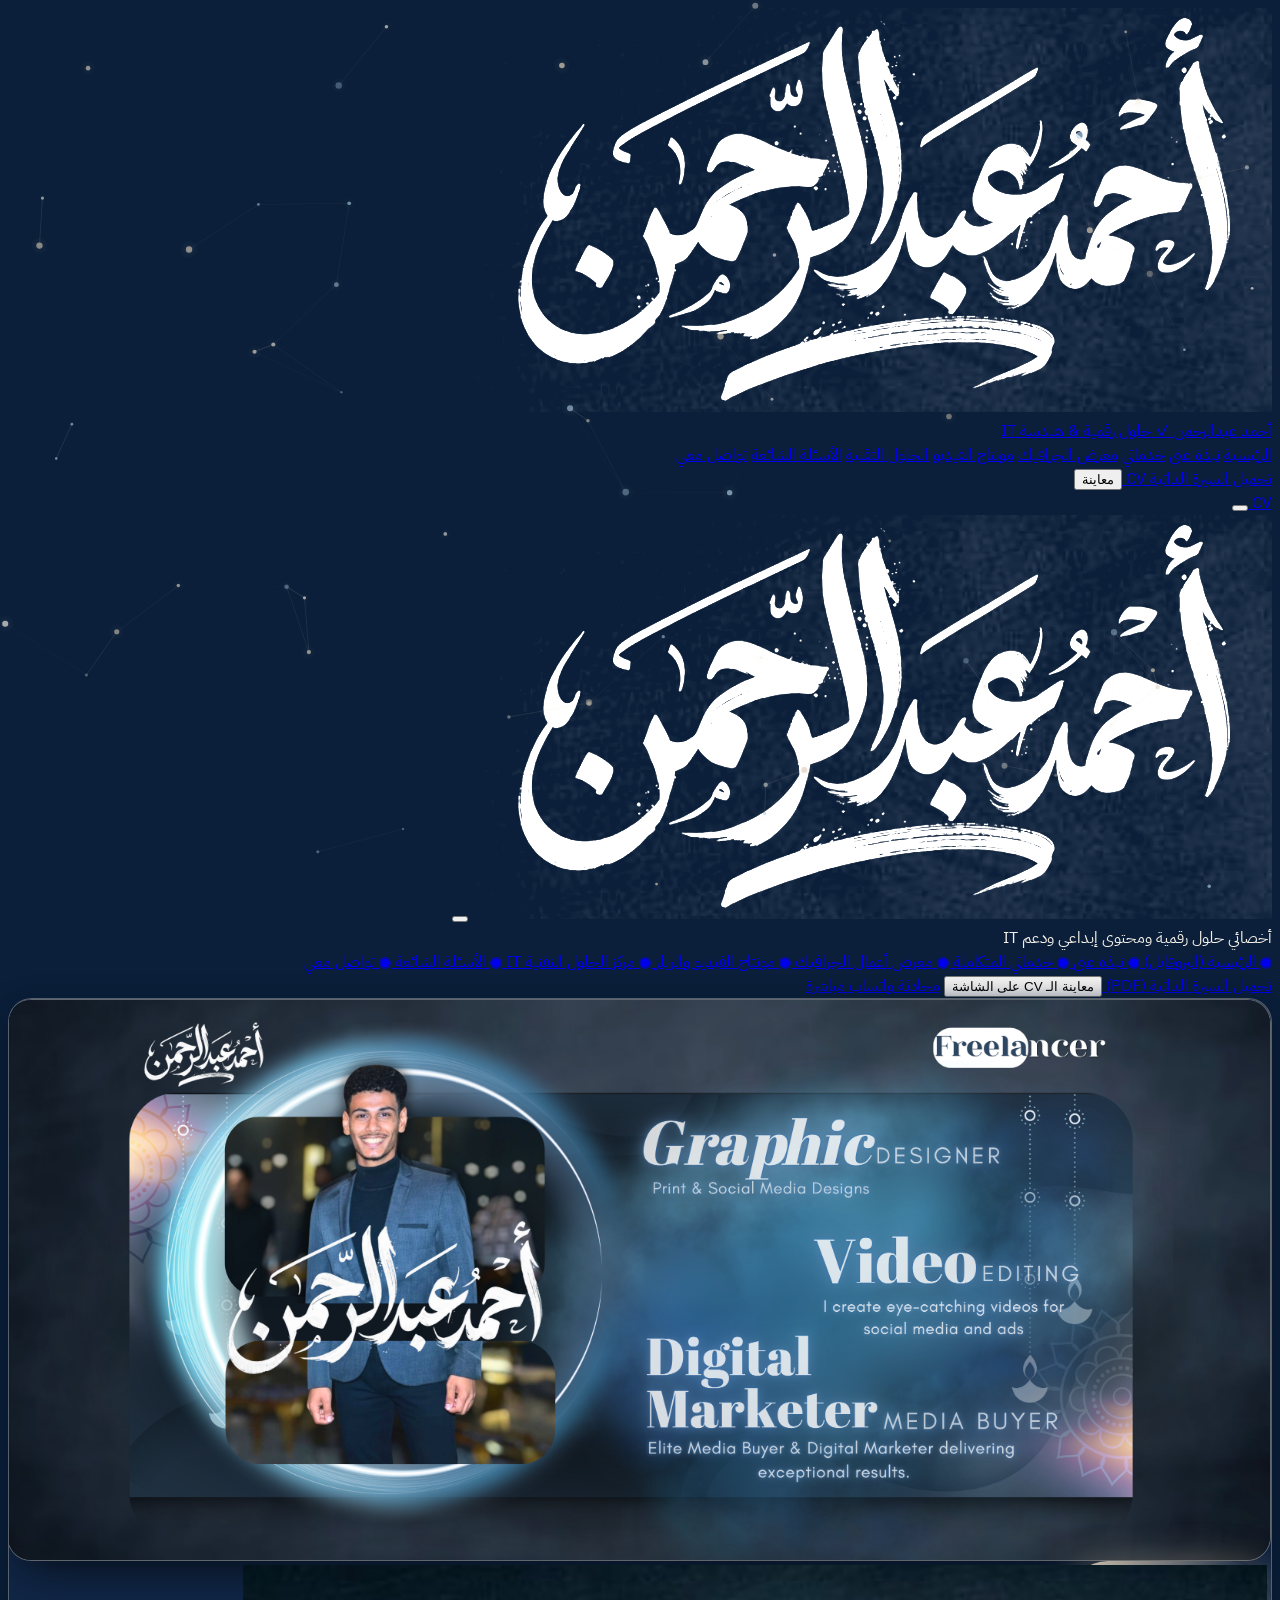
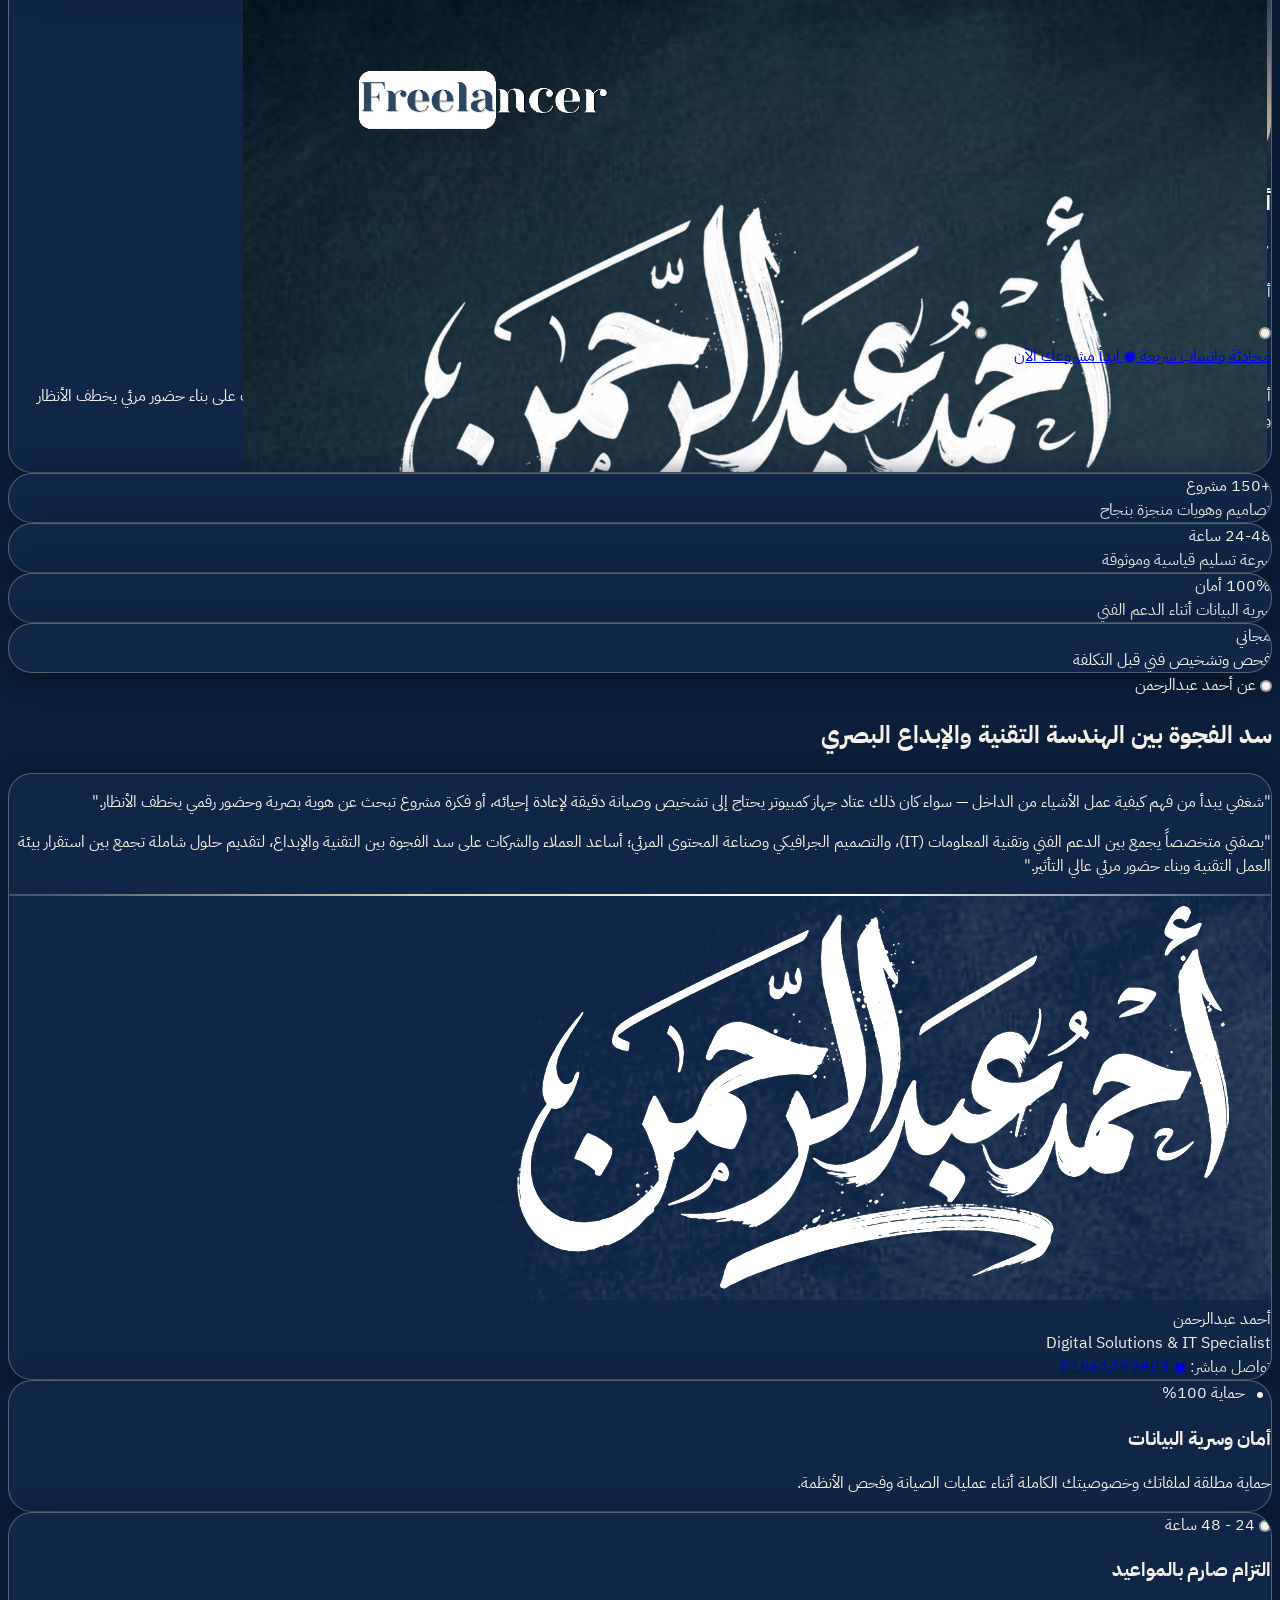
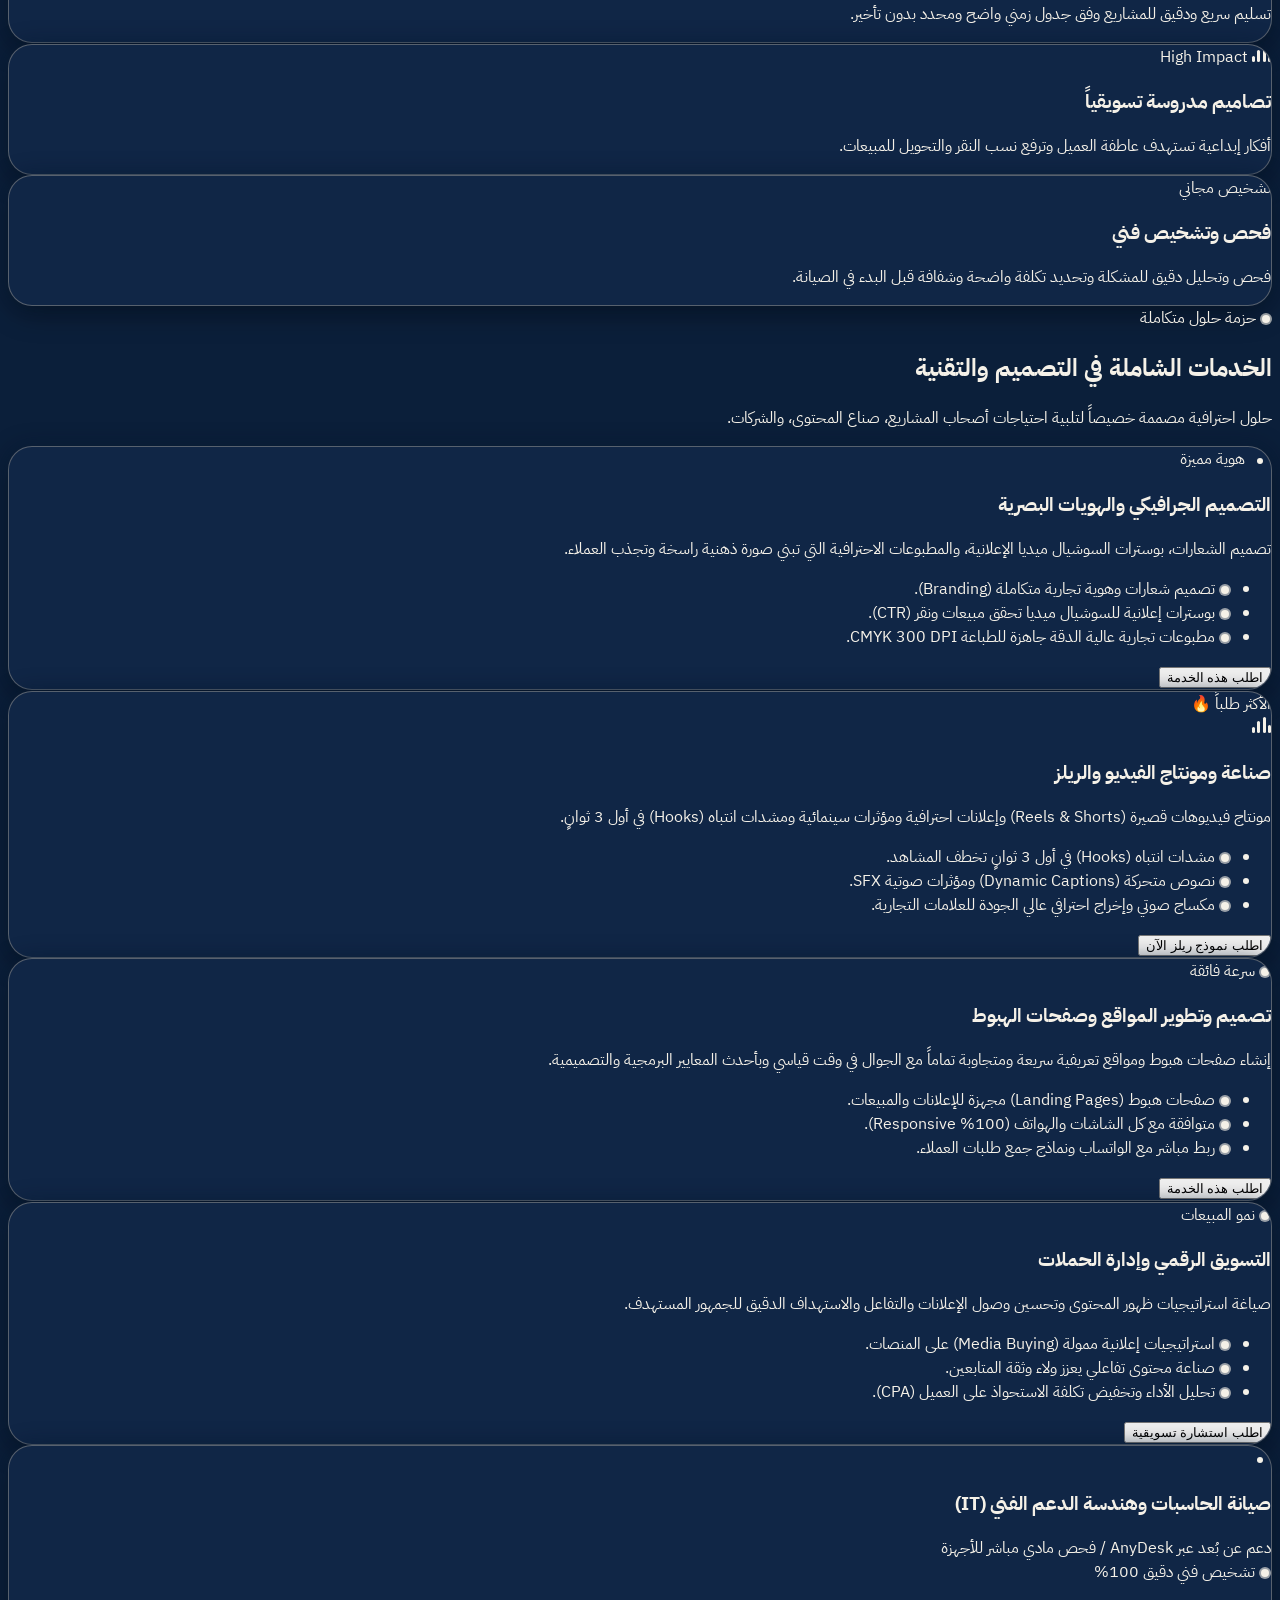
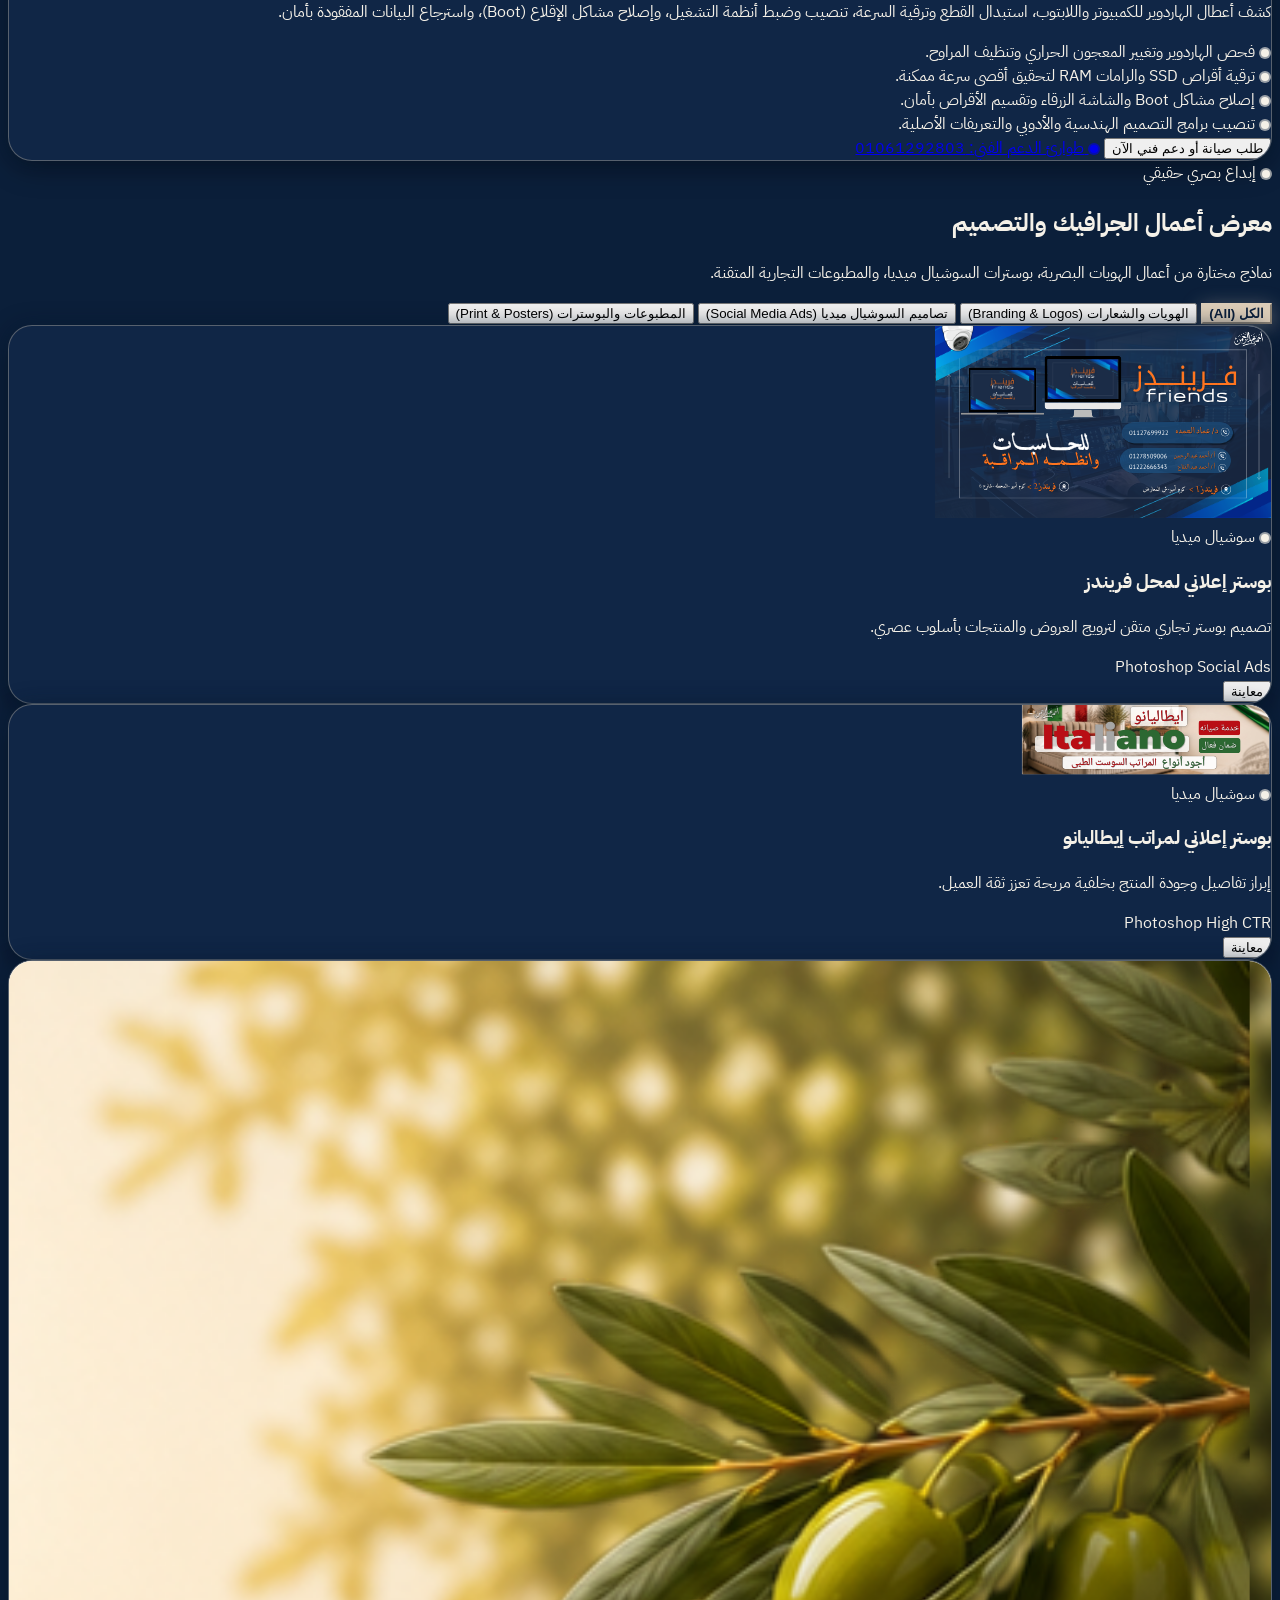
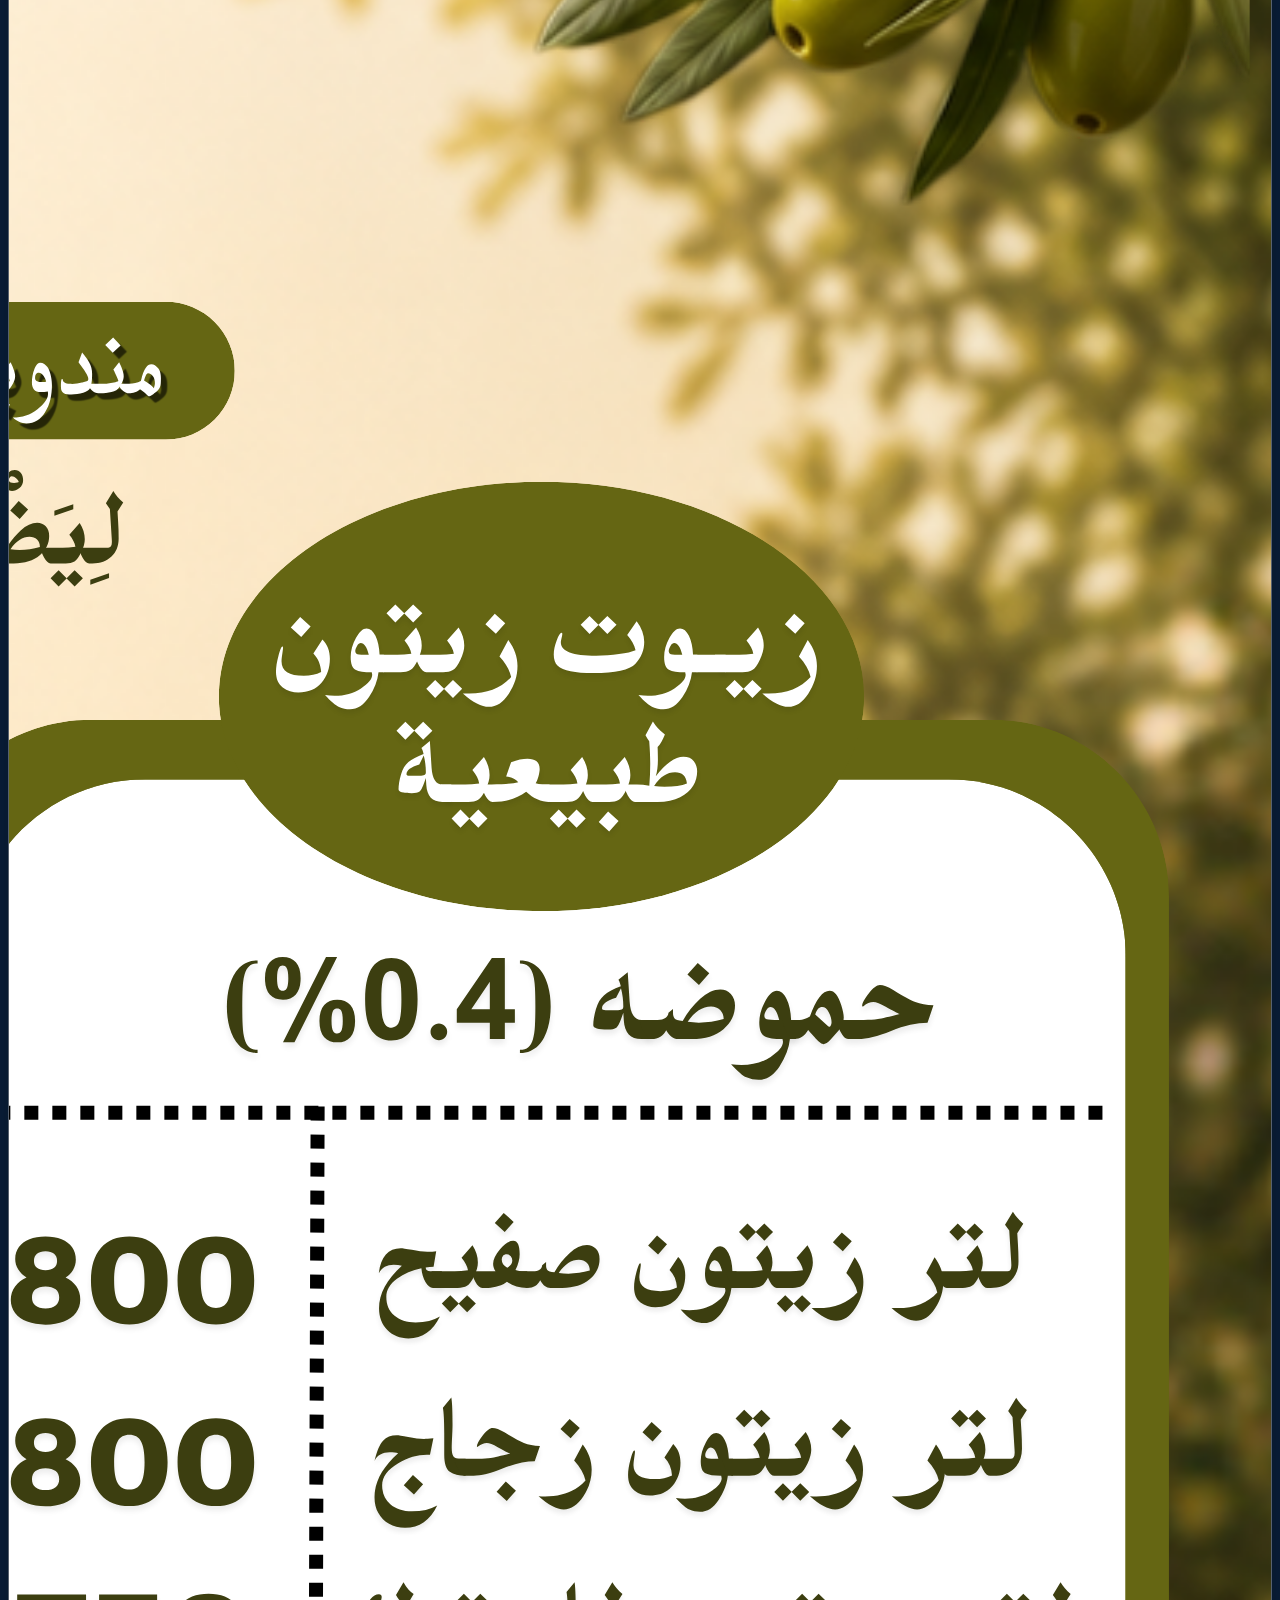
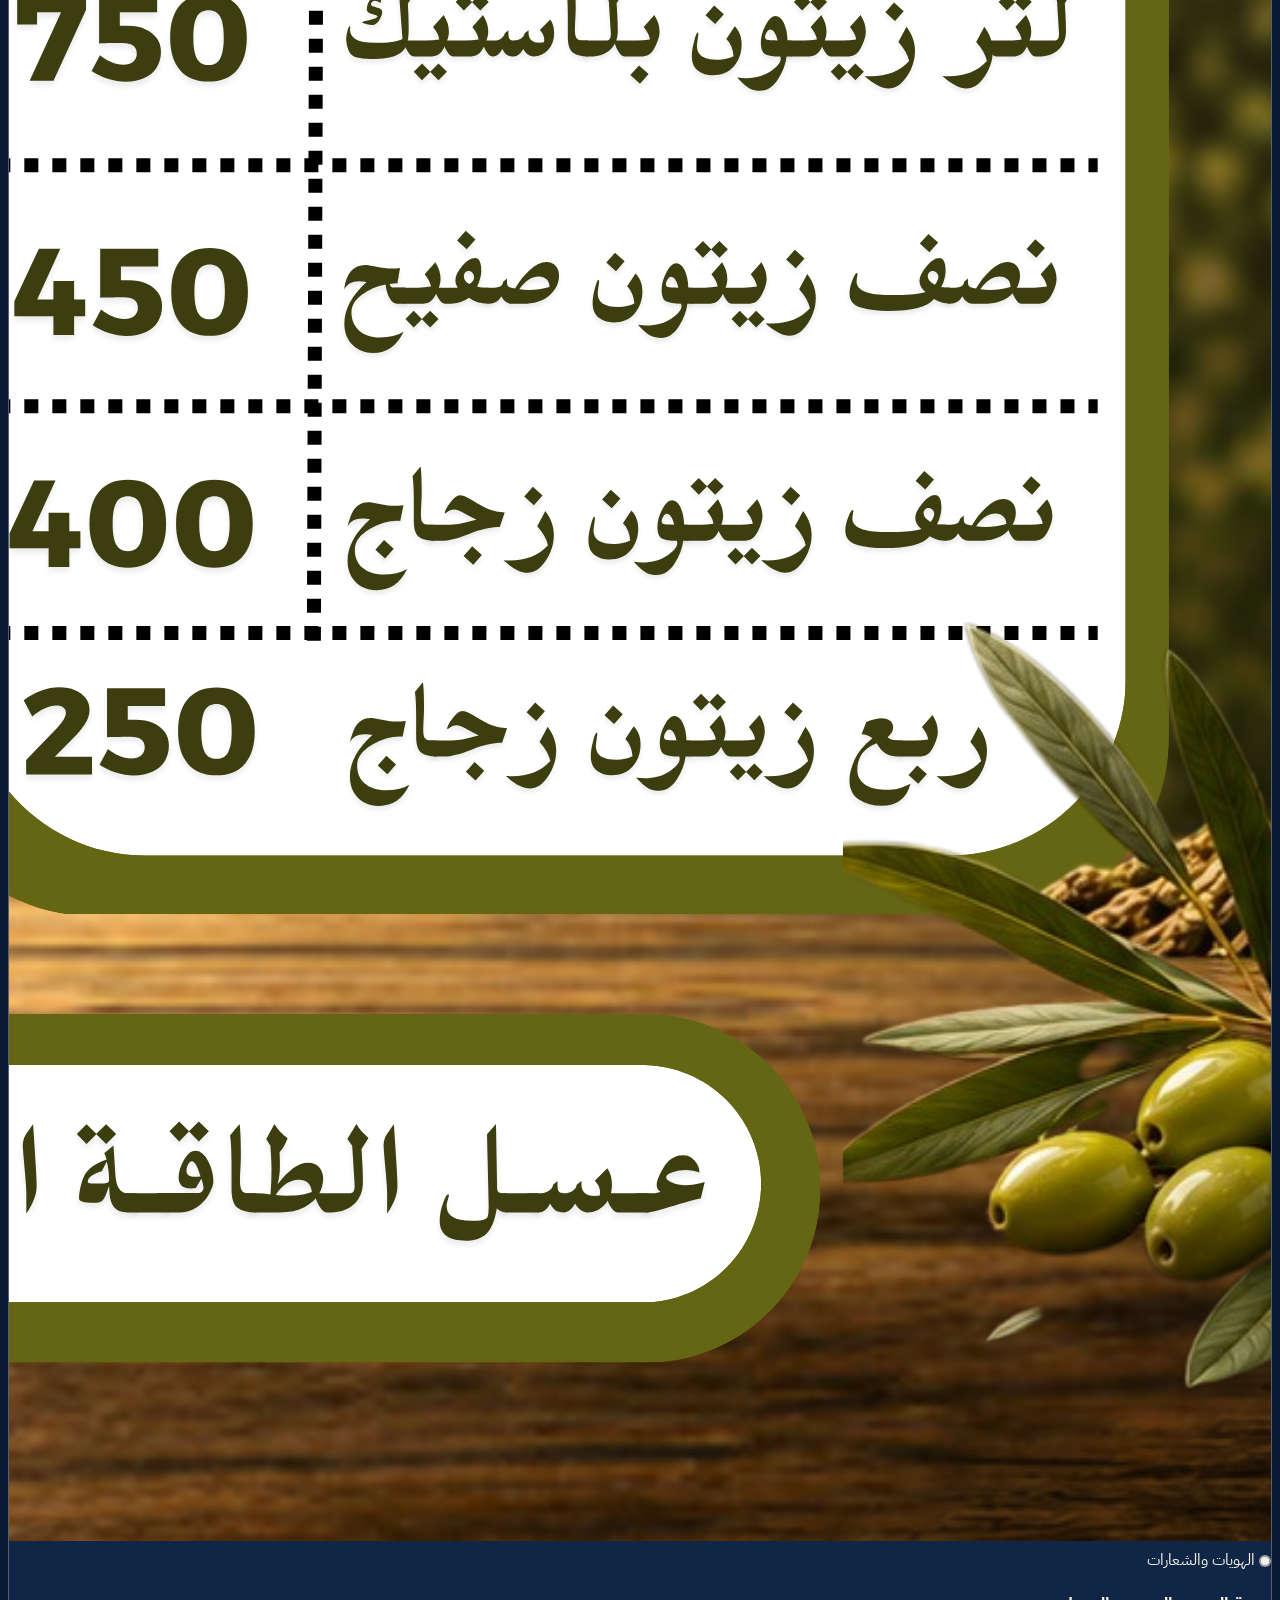
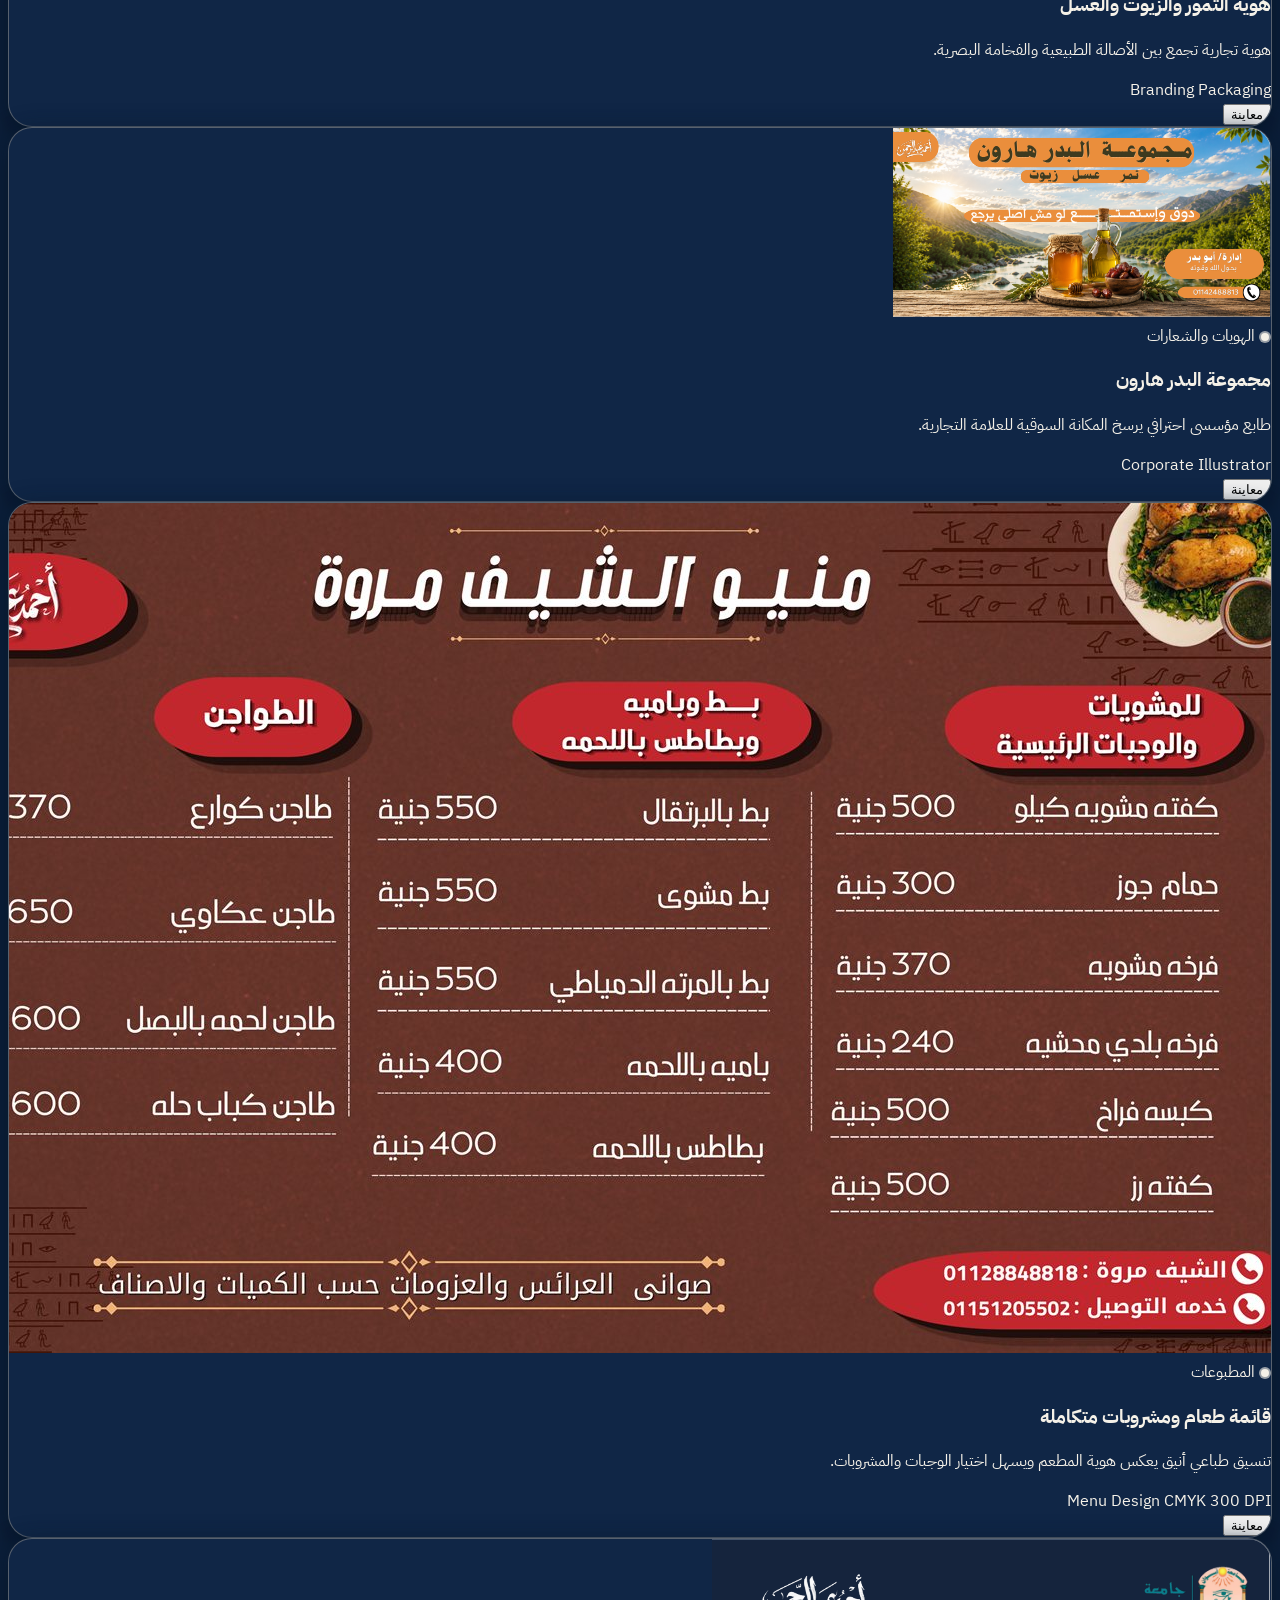
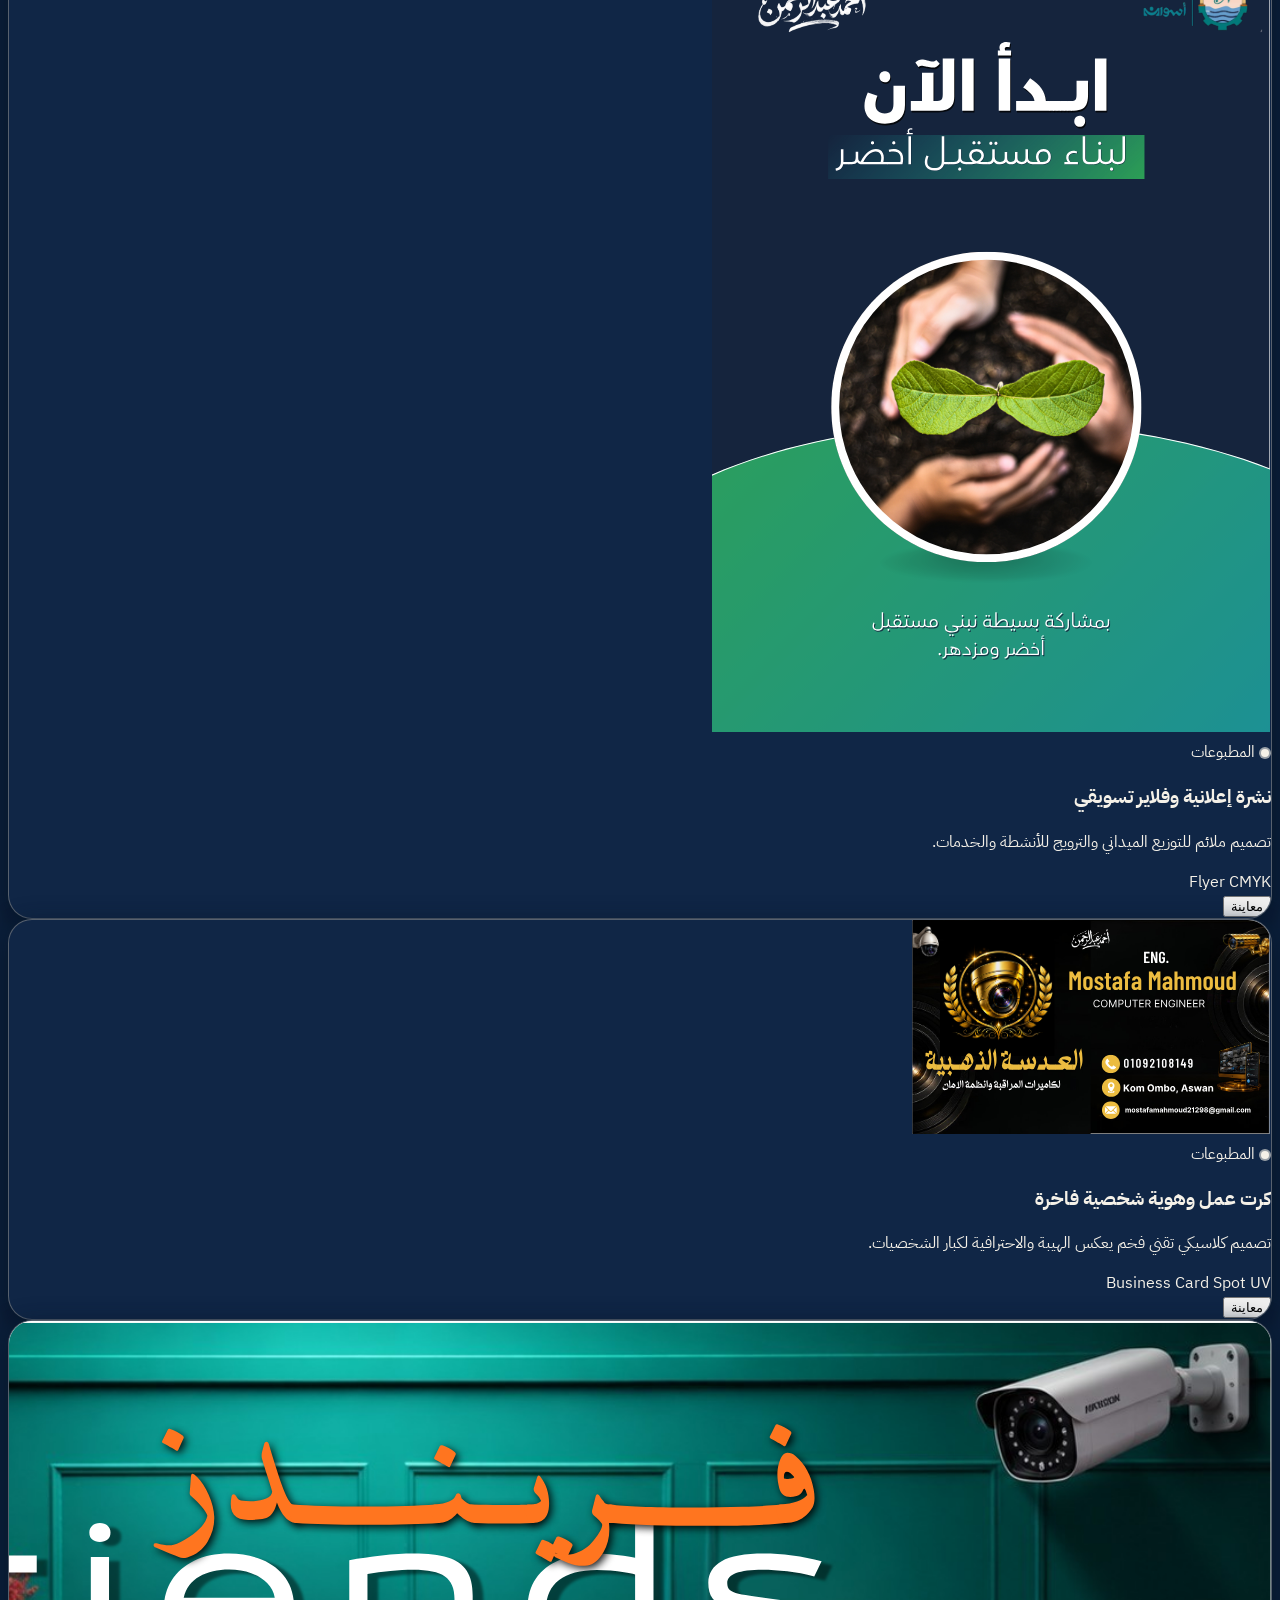
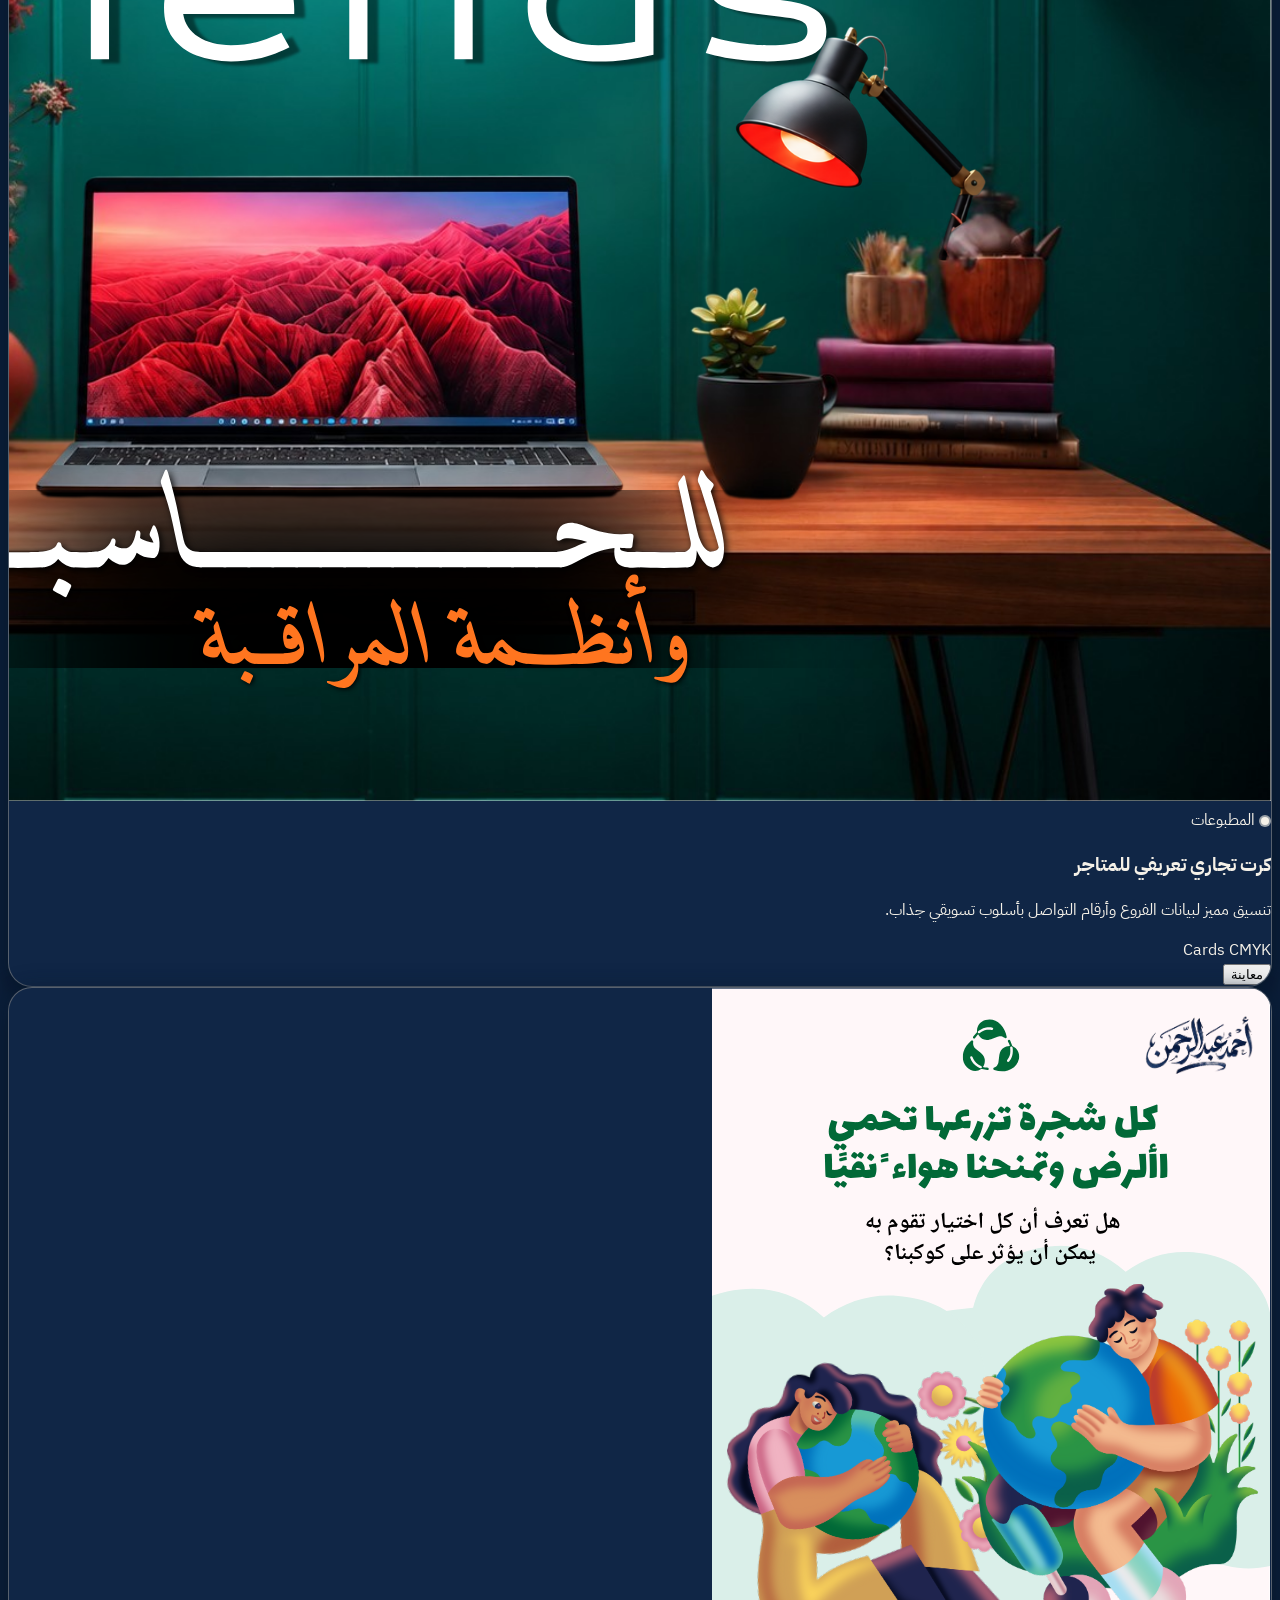
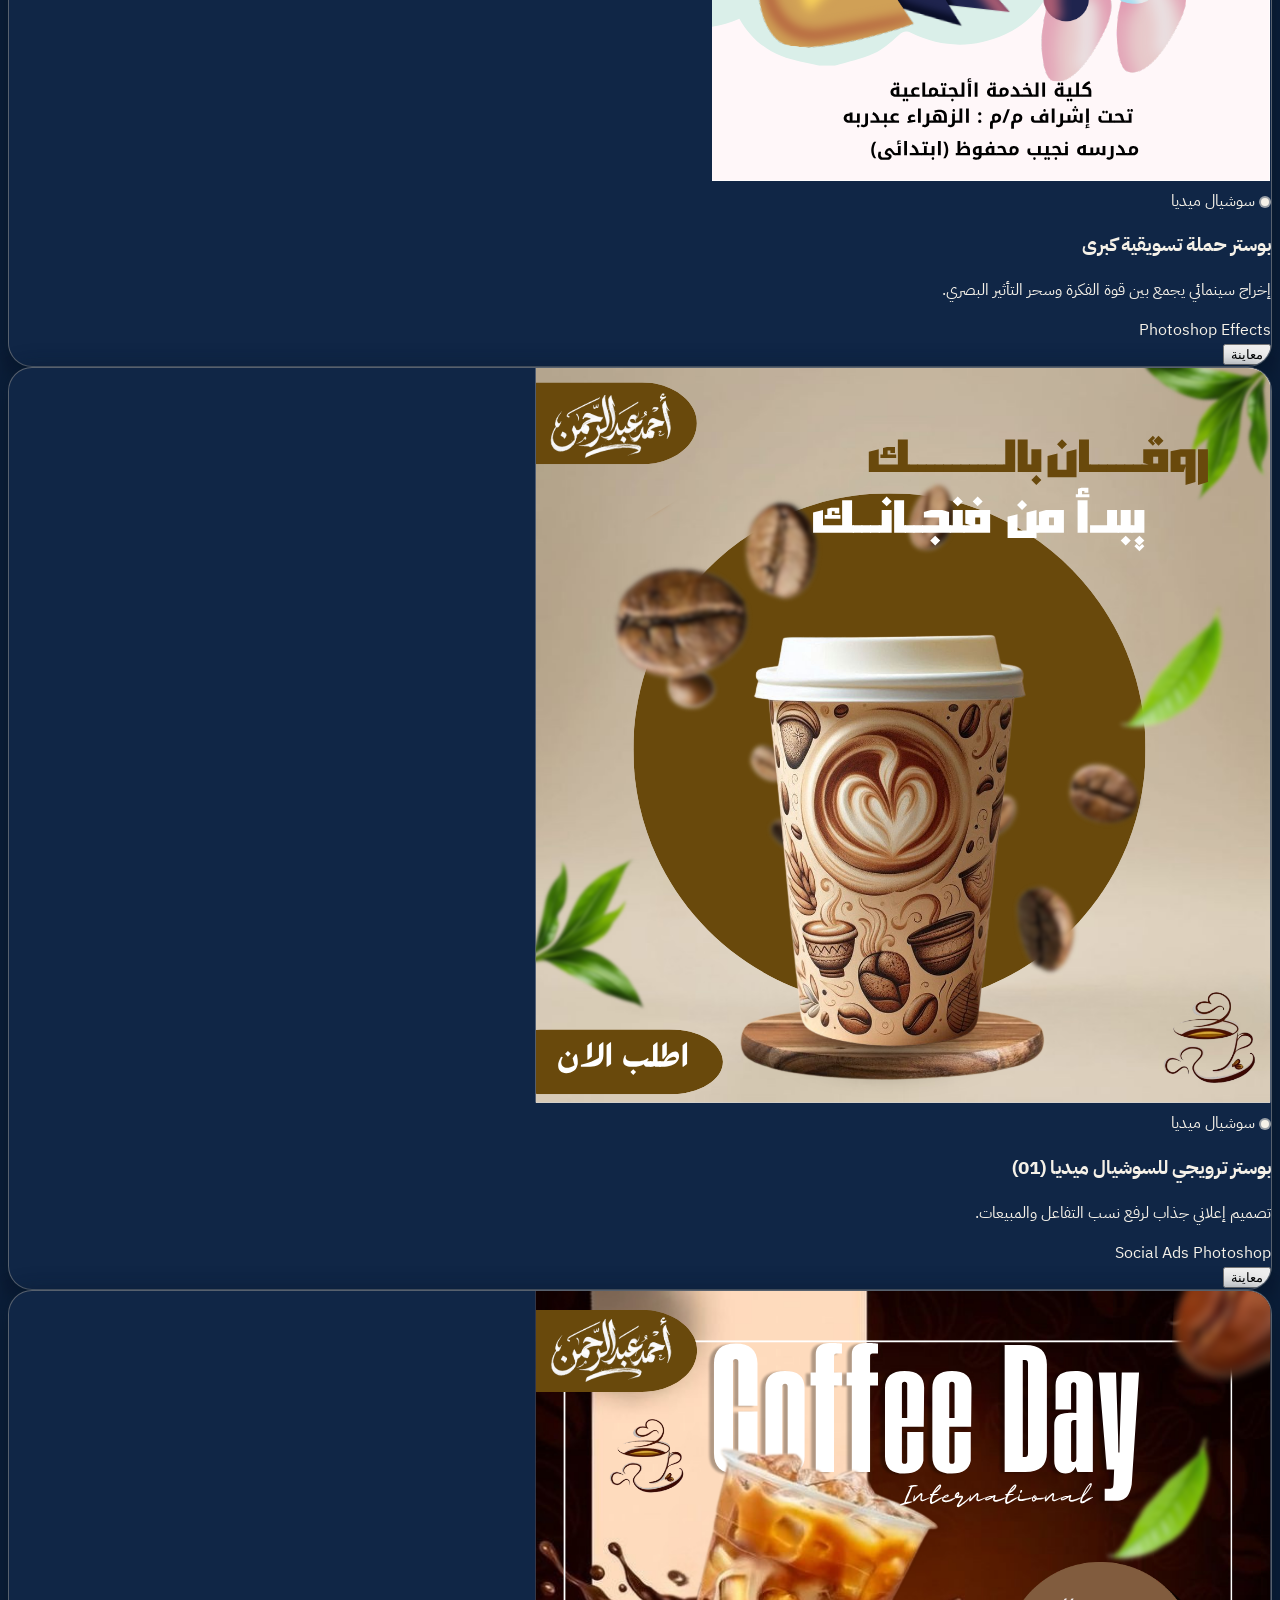
==== commit d7e342ec: "Update website" ====
--- a/index.html
+++ b/index.html
@@ -234,10 +234,10 @@
               
               <!-- إطار الصورة الرمزية: يرتفع فوق حافة الغلاف السفلية فقط مثل بروفايل فيسبوك -->
               <div class="-mt-16 sm:-mt-20 md:-mt-24 shrink-0 relative z-30">
-                <div class="fb-avatar-frame bg-[#0B1F3A] cursor-pointer group rounded-full">
-                  <div class="w-full h-full rounded-full overflow-hidden bg-[#0B1F3A] flex items-center justify-center relative border-3 border-[#DCCDB8] shadow-2xl">
-                    <!-- الصورة الشخصية الرسمية لأحمد عبدالرحمن (النجار) -->
-                    <img src="assets/ahmed_cv_photo.jpg" alt="أحمد عبدالرحمن" class="w-full h-full object-cover object-top group-hover:scale-105 transition-transform duration-500" decoding="async">
+                <div class="fb-avatar-frame bg-[#0B1F3A] cursor-pointer group rounded-3xl anim-avatar-glow">
+                  <div class="w-full h-full rounded-[24px] sm:rounded-[30px] md:rounded-[36px] overflow-hidden bg-[#0e1b26] flex items-center justify-center relative border-2 sm:border-3 border-[#DCCDB8] shadow-2xl p-1">
+                    <!-- شعار أحمد عبدالرحمن الرسمي -->
+                    <img src="assets/ahmed_brand_logo.png" alt="شعار أحمد عبدالرحمن" class="w-full h-full object-contain object-center group-hover:scale-105 transition-transform duration-500 rounded-[20px] sm:rounded-[26px] md:rounded-[32px]" decoding="async">
                     
                     <!-- Live Online Status Pulse -->
                     <div class="absolute bottom-2 left-2 flex items-center justify-center" title="متصل الآن">
@@ -346,28 +346,28 @@
 
       <!-- Quick Trust Indicators Strip -->
       <div class="mt-8 grid grid-cols-2 sm:grid-cols-4 gap-4 text-center sm:text-right">
-        <div class="light-card rounded-2xl p-4 bg-[#102646] border border-[#DCCDB8]/40 shadow-lg">
+        <div class="light-card rounded-2xl p-4 bg-[#102646] border border-[#DCCDB8]/40 shadow-lg reveal-on-scroll delay-75">
           <div class="text-2xl font-bold text-[#FFFFFF] flex items-center justify-center sm:justify-start gap-1">
             <span>+150</span>
             <span class="text-[#DCCDB8] text-lg">مشروع</span>
           </div>
           <div class="text-xs text-[#CBD5E1]">تصاميم وهويات منجزة بنجاح</div>
         </div>
-        <div class="light-card rounded-2xl p-4 bg-[#102646] border border-[#DCCDB8]/40 shadow-lg">
+        <div class="light-card rounded-2xl p-4 bg-[#102646] border border-[#DCCDB8]/40 shadow-lg reveal-on-scroll delay-75">
           <div class="text-2xl font-bold text-[#DCCDB8] flex items-center justify-center sm:justify-start gap-1">
             <span>24-48</span>
             <span class="text-xs text-[#CBD5E1]">ساعة</span>
           </div>
           <div class="text-xs text-[#CBD5E1]">سرعة تسليم قياسية وموثوقة</div>
         </div>
-        <div class="light-card rounded-2xl p-4 bg-[#102646] border border-[#DCCDB8]/40 shadow-lg">
+        <div class="light-card rounded-2xl p-4 bg-[#102646] border border-[#DCCDB8]/40 shadow-lg reveal-on-scroll delay-75">
           <div class="text-2xl font-bold text-[#FFFFFF] flex items-center justify-center sm:justify-start gap-1">
             <span>100%</span>
             <span class="text-[#10B981] text-lg">أمان</span>
           </div>
           <div class="text-xs text-[#CBD5E1]">سرية البيانات أثناء الدعم الفني</div>
         </div>
-        <div class="light-card rounded-2xl p-4 bg-[#102646] border border-[#DCCDB8]/40 shadow-lg">
+        <div class="light-card rounded-2xl p-4 bg-[#102646] border border-[#DCCDB8]/40 shadow-lg reveal-on-scroll delay-75">
           <div class="text-2xl font-bold text-[#DCCDB8] flex items-center justify-center sm:justify-start gap-1">
             <span>مجاني</span>
           </div>
@@ -386,7 +386,7 @@
     <div class="max-w-7xl mx-auto px-4 sm:px-6 lg:px-8">
       
       <!-- Section Header -->
-      <div class="text-center max-w-3xl mx-auto mb-14">
+      <div class="text-center max-w-3xl mx-auto mb-14 reveal-on-scroll">
         <div class="inline-flex items-center gap-2 px-4 py-1.5 rounded-full bg-[#102646] border border-[#DCCDB8]/40 text-xs font-bold text-[#DCCDB8] shadow-md mb-4">
           <span class="anim-beacon text-[#DCCDB8]"></span>
           <span>عن أحمد عبدالرحمن</span>
@@ -398,7 +398,7 @@
       </div>
 
       <!-- About Text Master Card -->
-      <div class="max-w-4xl mx-auto light-card rounded-3xl p-8 sm:p-12 shadow-2xl border border-[#DCCDB8]/40 relative overflow-hidden mb-14 bg-[#102646]">
+      <div class="max-w-4xl mx-auto light-card rounded-3xl p-8 sm:p-12 shadow-2xl border border-[#DCCDB8]/40 relative overflow-hidden mb-14 bg-[#102646] reveal-on-scroll">
         
         <div class="space-y-6 text-[#E2E8F0] text-base sm:text-lg leading-relaxed text-justify sm:text-right font-normal">
           <p class="border-r-4 border-[#DCCDB8] pr-4 font-semibold text-[#FFFFFF]">
@@ -436,7 +436,7 @@
       <div class="grid grid-cols-1 sm:grid-cols-2 lg:grid-cols-4 gap-6">
         
         <!-- Badge 1: أمان وسرية البيانات -->
-        <div class="light-card rounded-2xl p-6 bg-[#102646] border border-[#DCCDB8]/40 shadow-lg group">
+        <div class="light-card rounded-2xl p-6 bg-[#102646] border border-[#DCCDB8]/40 shadow-lg group reveal-on-scroll">
           <div class="flex items-center justify-between mb-4">
             <div class="anim-radar text-[#DCCDB8]">
               <span class="anim-radar-ring"></span>
@@ -452,7 +452,7 @@
         </div>
 
         <!-- Badge 2: التزام صارم بمواعيد التسليم -->
-        <div class="light-card rounded-2xl p-6 bg-[#102646] border border-[#DCCDB8]/40 shadow-lg group">
+        <div class="light-card rounded-2xl p-6 bg-[#102646] border border-[#DCCDB8]/40 shadow-lg group reveal-on-scroll">
           <div class="flex items-center justify-between mb-4">
             <div class="anim-beacon text-[#DCCDB8]"></div>
             <span class="text-[11px] font-bold text-[#0B1F3A] bg-[#DCCDB8] px-2.5 py-0.5 rounded-full">24 - 48 ساعة</span>
@@ -464,7 +464,7 @@
         </div>
 
         <!-- Badge 3: دقة قياسية وتصاميم تسويقية -->
-        <div class="light-card rounded-2xl p-6 bg-[#102646] border border-[#DCCDB8]/40 shadow-lg group">
+        <div class="light-card rounded-2xl p-6 bg-[#102646] border border-[#DCCDB8]/40 shadow-lg group reveal-on-scroll">
           <div class="flex items-center justify-between mb-4">
             <div class="anim-equalizer text-[#DCCDB8]">
               <span></span><span></span><span></span><span></span>
@@ -478,7 +478,7 @@
         </div>
 
         <!-- Badge 4: فحص وتشخيص فني مجاني -->
-        <div class="light-card rounded-2xl p-6 bg-[#102646] border border-[#DCCDB8]/40 shadow-lg group">
+        <div class="light-card rounded-2xl p-6 bg-[#102646] border border-[#DCCDB8]/40 shadow-lg group reveal-on-scroll">
           <div class="flex items-center justify-between mb-4">
             <span class="relative flex h-3.5 w-3.5">
               <span class="animate-ping absolute inline-flex h-full w-full rounded-full bg-[#10B981] opacity-75"></span>
@@ -505,7 +505,7 @@
     <div class="max-w-7xl mx-auto px-4 sm:px-6 lg:px-8">
       
       <!-- Section Header -->
-      <div class="text-center max-w-3xl mx-auto mb-16">
+      <div class="text-center max-w-3xl mx-auto mb-16 reveal-on-scroll">
         <div class="inline-flex items-center gap-2 px-4 py-1.5 rounded-full bg-[#102646] border border-[#DCCDB8]/40 text-xs font-bold text-[#DCCDB8] shadow-md mb-4">
           <span class="anim-beacon text-[#DCCDB8]"></span>
           <span>حزمة حلول متكاملة</span>
@@ -523,7 +523,7 @@
       <div class="grid grid-cols-1 md:grid-cols-2 lg:grid-cols-3 gap-8">
         
         <!-- Service 1: التصميم الجرافيكي والهويات البصرية -->
-        <div class="light-card rounded-3xl p-8 flex flex-col justify-between group bg-[#102646] border border-[#DCCDB8]/40 shadow-xl">
+        <div class="light-card rounded-3xl p-8 flex flex-col justify-between group bg-[#102646] border border-[#DCCDB8]/40 shadow-xl reveal-on-scroll">
           <div>
             <div class="flex items-center justify-between mb-4">
               <div class="anim-radar text-[#DCCDB8]">
@@ -559,7 +559,7 @@
         </div>
 
         <!-- Service 2: صناعة ومونتاج الفيديو الإعلاني والريلز -->
-        <div class="light-card rounded-3xl p-8 flex flex-col justify-between group border-[#DCCDB8] relative overflow-hidden bg-[#102646] shadow-2xl">
+        <div class="light-card rounded-3xl p-8 flex flex-col justify-between group border-[#DCCDB8] relative overflow-hidden bg-[#102646] shadow-2xl reveal-on-scroll">
           <div class="absolute top-0 right-0 bg-[#DCCDB8] text-[#0B1F3A] text-[10px] font-extrabold px-3 py-1 rounded-bl-xl uppercase tracking-wider">
             الأكثر طلباً 🔥
           </div>
@@ -595,7 +595,7 @@
         </div>
 
         <!-- Service 3: تصميم وتطوير المواقع وصفحات الهبوط -->
-        <div class="light-card rounded-3xl p-8 flex flex-col justify-between group bg-[#102646] border border-[#DCCDB8]/40 shadow-xl">
+        <div class="light-card rounded-3xl p-8 flex flex-col justify-between group bg-[#102646] border border-[#DCCDB8]/40 shadow-xl reveal-on-scroll">
           <div>
             <div class="flex items-center justify-between mb-4">
               <div class="anim-beacon text-[#DCCDB8]"></div>
@@ -627,7 +627,7 @@
         </div>
 
         <!-- Service 4: التسويق الرقمي وإدارة الحملات -->
-        <div class="light-card rounded-3xl p-8 flex flex-col justify-between group bg-[#102646] border border-[#DCCDB8]/40 shadow-xl">
+        <div class="light-card rounded-3xl p-8 flex flex-col justify-between group bg-[#102646] border border-[#DCCDB8]/40 shadow-xl reveal-on-scroll">
           <div>
             <div class="flex items-center justify-between mb-4">
               <div class="anim-beacon text-[#DCCDB8]"></div>
@@ -659,7 +659,7 @@
         </div>
 
         <!-- Service 5: صيانة الحاسبات وهندسة الدعم الفني (IT) -->
-        <div class="light-card rounded-3xl p-8 flex flex-col justify-between group md:col-span-2 lg:col-span-2 border-[#DCCDB8]/50 bg-[#102646] shadow-2xl">
+        <div class="light-card rounded-3xl p-8 flex flex-col justify-between group md:col-span-2 lg:col-span-2 border-[#DCCDB8]/50 bg-[#102646] shadow-2xl reveal-on-scroll">
           <div>
             <div class="flex flex-wrap items-center justify-between gap-4 mb-6">
               <div class="flex items-center gap-4">
@@ -725,7 +725,7 @@
     <div class="max-w-7xl mx-auto px-4 sm:px-6 lg:px-8">
       
       <!-- Section Header -->
-      <div class="text-center max-w-3xl mx-auto mb-12">
+      <div class="text-center max-w-3xl mx-auto mb-12 reveal-on-scroll">
         <div class="inline-flex items-center gap-2 px-4 py-1.5 rounded-full bg-[#102646] border border-[#DCCDB8]/40 text-xs font-bold text-[#DCCDB8] shadow-md mb-4">
           <span class="anim-beacon text-[#DCCDB8]"></span>
           <span>إبداع بصري حقيقي</span>
@@ -740,7 +740,7 @@
       </div>
 
       <!-- Filter Tabs -->
-      <div class="flex flex-wrap items-center justify-center gap-3 mb-14">
+      <div class="flex flex-wrap items-center justify-center gap-3 mb-14 reveal-on-scroll delay-100">
         <button type="button" class="filter-btn tab-active px-5 py-2.5 rounded-xl text-xs sm:text-sm font-extrabold border border-[#DCCDB8] transition-all duration-300" data-filter="all">
           الكل (All)
         </button>
@@ -1253,7 +1253,7 @@
     <div class="max-w-7xl mx-auto px-4 sm:px-6 lg:px-8">
       
       <!-- Section Header -->
-      <div class="text-center max-w-3xl mx-auto mb-16">
+      <div class="text-center max-w-3xl mx-auto mb-16 reveal-on-scroll">
         <div class="inline-flex items-center gap-2 px-4 py-1.5 rounded-full bg-[#102646] border border-[#DCCDB8]/40 text-xs font-bold text-[#DCCDB8] shadow-md mb-4">
           <div class="anim-equalizer text-[#DCCDB8]">
             <span></span><span></span><span></span><span></span>
@@ -1273,7 +1273,7 @@
       <div class="grid grid-cols-1 md:grid-cols-3 gap-8 relative mb-16">
         
         <!-- Step 1 -->
-        <div class="light-card rounded-3xl p-8 relative flex flex-col justify-between bg-[#102646] border border-[#DCCDB8]/40">
+        <div class="light-card rounded-3xl p-8 relative flex flex-col justify-between bg-[#102646] border border-[#DCCDB8]/40 reveal-on-scroll delay-100">
           <div class="anim-step-orb mb-6">
             01
           </div>
@@ -1290,7 +1290,7 @@
         </div>
 
         <!-- Step 2 -->
-        <div class="light-card rounded-3xl p-8 relative flex flex-col justify-between bg-[#102646] border border-[#DCCDB8]/40 shadow-xl">
+        <div class="light-card rounded-3xl p-8 relative flex flex-col justify-between bg-[#102646] border border-[#DCCDB8]/40 shadow-xl reveal-on-scroll delay-200">
           <div class="anim-step-orb mb-6">
             02
           </div>
@@ -1307,7 +1307,7 @@
         </div>
 
         <!-- Step 3 -->
-        <div class="light-card rounded-3xl p-8 relative flex flex-col justify-between bg-[#102646] border border-[#DCCDB8]/40 shadow-xl">
+        <div class="light-card rounded-3xl p-8 relative flex flex-col justify-between bg-[#102646] border border-[#DCCDB8]/40 shadow-xl reveal-on-scroll delay-200">
           <div class="anim-step-orb mb-6">
             03
           </div>
@@ -1358,7 +1358,7 @@
     <div class="max-w-7xl mx-auto px-4 sm:px-6 lg:px-8">
       
       <!-- Section Header -->
-      <div class="text-center max-w-3xl mx-auto mb-16">
+      <div class="text-center max-w-3xl mx-auto mb-16 reveal-on-scroll">
         <div class="inline-flex items-center gap-2 px-4 py-1.5 rounded-full bg-[#102646] border border-[#DCCDB8]/40 text-xs font-bold text-[#DCCDB8] shadow-md mb-4">
           <span class="anim-beacon text-[#DCCDB8]"></span>
           <span>هندسة الصيانة والدعم الفني المباشر</span>
@@ -1376,7 +1376,7 @@
       <div class="grid grid-cols-1 md:grid-cols-2 gap-8 mb-12">
         
         <!-- Problem 1: بطء الحواسيب وانهيار النظام -->
-        <div class="light-card rounded-3xl p-7 flex flex-col justify-between bg-[#102646] border border-[#DCCDB8]/40">
+        <div class="light-card rounded-3xl p-7 flex flex-col justify-between bg-[#102646] border border-[#DCCDB8]/40 reveal-on-scroll">
           <div>
             <div class="flex items-center justify-between mb-4">
               <div class="flex items-center gap-3">
@@ -1409,7 +1409,7 @@
         </div>
 
         <!-- Problem 2: مشاكل الإقلاع وتقسيم الأقراص -->
-        <div class="light-card rounded-3xl p-7 flex flex-col justify-between bg-[#102646] border border-[#DCCDB8]/40">
+        <div class="light-card rounded-3xl p-7 flex flex-col justify-between bg-[#102646] border border-[#DCCDB8]/40 reveal-on-scroll">
           <div>
             <div class="flex items-center justify-between mb-4">
               <div class="flex items-center gap-3">
@@ -1442,7 +1442,7 @@
         </div>
 
         <!-- Problem 3: الحرارة المرتفعة وضجيج المراوح -->
-        <div class="light-card rounded-3xl p-7 flex flex-col justify-between bg-[#102646] border border-[#DCCDB8]/40">
+        <div class="light-card rounded-3xl p-7 flex flex-col justify-between bg-[#102646] border border-[#DCCDB8]/40 reveal-on-scroll">
           <div>
             <div class="flex items-center justify-between mb-4">
               <div class="flex items-center gap-3">
@@ -1475,7 +1475,7 @@
         </div>
 
         <!-- Problem 4: تجهيز بيئات العمل الاحترافية -->
-        <div class="light-card rounded-3xl p-7 flex flex-col justify-between bg-[#102646] border border-[#DCCDB8]/40">
+        <div class="light-card rounded-3xl p-7 flex flex-col justify-between bg-[#102646] border border-[#DCCDB8]/40 reveal-on-scroll">
           <div>
             <div class="flex items-center justify-between mb-4">
               <div class="flex items-center gap-3">
@@ -1534,7 +1534,7 @@
     <div class="max-w-7xl mx-auto px-4 sm:px-6 lg:px-8">
       
       <!-- Section Header -->
-      <div class="text-center max-w-3xl mx-auto mb-16">
+      <div class="text-center max-w-3xl mx-auto mb-16 reveal-on-scroll">
         <div class="inline-flex items-center gap-2 px-4 py-1.5 rounded-full bg-[#102646] border border-[#DCCDB8]/40 text-xs font-bold text-[#DCCDB8] shadow-md mb-4">
           <span class="anim-beacon text-[#DCCDB8]"></span>
           <span>آلية واضحة وشفافة</span>
@@ -1552,7 +1552,7 @@
       <div class="grid grid-cols-1 md:grid-cols-3 gap-8">
         
         <!-- Step 1 -->
-        <div class="light-card rounded-3xl p-8 relative bg-[#102646] border border-[#DCCDB8]/40 shadow-xl">
+        <div class="light-card rounded-3xl p-8 relative bg-[#102646] border border-[#DCCDB8]/40 shadow-xl reveal-on-scroll">
           <div class="anim-step-orb mb-6">
             01
           </div>
@@ -1563,7 +1563,7 @@
         </div>
 
         <!-- Step 2 -->
-        <div class="light-card rounded-3xl p-8 relative bg-[#102646] border border-[#DCCDB8]/40 shadow-xl">
+        <div class="light-card rounded-3xl p-8 relative bg-[#102646] border border-[#DCCDB8]/40 shadow-xl reveal-on-scroll">
           <div class="anim-step-orb mb-6">
             02
           </div>
@@ -1574,7 +1574,7 @@
         </div>
 
         <!-- Step 3 -->
-        <div class="light-card rounded-3xl p-8 relative bg-[#102646] border border-[#DCCDB8]/40 shadow-xl">
+        <div class="light-card rounded-3xl p-8 relative bg-[#102646] border border-[#DCCDB8]/40 shadow-xl reveal-on-scroll">
           <div class="anim-step-orb mb-6">
             03
           </div>
@@ -1597,7 +1597,7 @@
     <div class="max-w-4xl mx-auto px-4 sm:px-6 lg:px-8">
       
       <!-- Section Header -->
-      <div class="text-center max-w-3xl mx-auto mb-16">
+      <div class="text-center max-w-3xl mx-auto mb-16 reveal-on-scroll">
         <div class="inline-flex items-center gap-2 px-4 py-1.5 rounded-full bg-[#102646] border border-[#DCCDB8]/40 text-xs font-bold text-[#DCCDB8] shadow-md mb-4">
           <span class="anim-beacon text-[#DCCDB8]"></span>
           <span>إجابات واضحة وسريعة</span>
@@ -1615,7 +1615,7 @@
       <div class="space-y-4">
         
         <!-- FAQ 1 -->
-        <div class="faq-item light-card rounded-2xl overflow-hidden border border-[#DCCDB8]/40 transition-all duration-200 bg-[#102646] hover:border-[#DCCDB8] shadow-lg">
+        <div class="faq-item light-card rounded-2xl overflow-hidden border border-[#DCCDB8]/40 transition-all duration-200 bg-[#102646] hover:border-[#DCCDB8] shadow-lg reveal-on-scroll">
           <button type="button" class="faq-header w-full p-6 text-right flex items-center justify-between gap-4 focus:outline-none group">
             <span class="text-base sm:text-lg font-bold text-[#FFFFFF] group-hover:text-[#DCCDB8] transition-colors">ما هي المدة الزمنية المستغرقة لتسليم التصاميم وفيديوهات الريلز؟</span>
             <i data-lucide="chevron-down" class="faq-icon w-5 h-5 text-[#DCCDB8] transition-transform duration-300 shrink-0"></i>
@@ -1626,7 +1626,7 @@
         </div>
 
         <!-- FAQ 2 -->
-        <div class="faq-item light-card rounded-2xl overflow-hidden border border-[#DCCDB8]/40 transition-all duration-200 bg-[#102646] hover:border-[#DCCDB8] shadow-lg">
+        <div class="faq-item light-card rounded-2xl overflow-hidden border border-[#DCCDB8]/40 transition-all duration-200 bg-[#102646] hover:border-[#DCCDB8] shadow-lg reveal-on-scroll">
           <button type="button" class="faq-header w-full p-6 text-right flex items-center justify-between gap-4 focus:outline-none group">
             <span class="text-base sm:text-lg font-bold text-[#FFFFFF] group-hover:text-[#DCCDB8] transition-colors">هل تشمل خدمات الصيانة والدعم الفني الحلول عن بُعد؟</span>
             <i data-lucide="chevron-down" class="faq-icon w-5 h-5 text-[#DCCDB8] transition-transform duration-300 shrink-0"></i>
@@ -1637,7 +1637,7 @@
         </div>
 
         <!-- FAQ 3 -->
-        <div class="faq-item light-card rounded-2xl overflow-hidden border border-[#DCCDB8]/40 transition-all duration-200 bg-[#102646] hover:border-[#DCCDB8] shadow-lg">
+        <div class="faq-item light-card rounded-2xl overflow-hidden border border-[#DCCDB8]/40 transition-all duration-200 bg-[#102646] hover:border-[#DCCDB8] shadow-lg reveal-on-scroll">
           <button type="button" class="faq-header w-full p-6 text-right flex items-center justify-between gap-4 focus:outline-none group">
             <span class="text-base sm:text-lg font-bold text-[#FFFFFF] group-hover:text-[#DCCDB8] transition-colors">كم عدد التعديلات المسموح بها على تصاميم الجرافيك؟</span>
             <i data-lucide="chevron-down" class="faq-icon w-5 h-5 text-[#DCCDB8] transition-transform duration-300 shrink-0"></i>
@@ -1648,7 +1648,7 @@
         </div>
 
         <!-- FAQ 4 -->
-        <div class="faq-item light-card rounded-2xl overflow-hidden border border-[#DCCDB8]/40 transition-all duration-200 bg-[#102646] hover:border-[#DCCDB8] shadow-lg">
+        <div class="faq-item light-card rounded-2xl overflow-hidden border border-[#DCCDB8]/40 transition-all duration-200 bg-[#102646] hover:border-[#DCCDB8] shadow-lg reveal-on-scroll">
           <button type="button" class="faq-header w-full p-6 text-right flex items-center justify-between gap-4 focus:outline-none group">
             <span class="text-base sm:text-lg font-bold text-[#FFFFFF] group-hover:text-[#DCCDB8] transition-colors">هل تسلم الملفات المفتوحة والمصدرية (Source Files)؟</span>
             <i data-lucide="chevron-down" class="faq-icon w-5 h-5 text-[#DCCDB8] transition-transform duration-300 shrink-0"></i>
@@ -1671,7 +1671,7 @@
     <div class="max-w-7xl mx-auto px-4 sm:px-6 lg:px-8">
       
       <!-- Section Header -->
-      <div class="text-center max-w-3xl mx-auto mb-16">
+      <div class="text-center max-w-3xl mx-auto mb-16 reveal-on-scroll">
         <div class="inline-flex items-center gap-2 px-4 py-1.5 rounded-full bg-[#102646] border border-[#DCCDB8]/40 text-xs font-bold text-[#DCCDB8] shadow-md mb-4">
           <span class="anim-beacon text-[#DCCDB8]"></span>
           <span>جاهز لبدء مشروعك؟</span>
@@ -1688,7 +1688,7 @@
       <div class="grid grid-cols-1 lg:grid-cols-12 gap-10 items-start">
         
         <!-- Right Column: Direct Contact Info Cards (5 cols in LG) -->
-        <div class="lg:col-span-5 space-y-4">
+        <div class="lg:col-span-5 space-y-4 reveal-on-scroll">
           
           <!-- Primary Phone / WhatsApp Card -->
           <div class="light-card rounded-3xl p-6 bg-[#102646] border border-[#DCCDB8]/40 relative overflow-hidden shadow-xl">
@@ -1765,7 +1765,7 @@
 
         <!-- Left Column: Interactive Order Form (7 cols in LG) -->
         <div class="lg:col-span-7">
-          <div class="light-card rounded-3xl p-6 sm:p-10 shadow-xl bg-[#102646] border border-[#DCCDB8]/40">
+          <div class="light-card rounded-3xl p-6 sm:p-10 shadow-xl bg-[#102646] border border-[#DCCDB8]/40 reveal-on-scroll delay-100">
             <div class="mb-6">
               <h3 class="text-xl sm:text-2xl font-bold text-[#FFFFFF] mb-2">نموذج الطلب السريع المباشر</h3>
               <p class="text-xs sm:text-sm text-[#CBD5E1]">
@@ -1935,7 +1935,7 @@
   </button>
 
   <!-- Floating Quick WhatsApp Button -->
-  <a href="https://wa.me/201061292803" target="_blank" rel="noopener noreferrer" aria-label="محادثة واتساب سريعة" class="fixed bottom-6 left-6 z-40 p-3.5 rounded-2xl bg-[#25D366] text-white shadow-lg hover:scale-110 transition-transform duration-300 flex items-center justify-center group" title="تواصل واتساب فوري">
+  <a href="https://wa.me/201061292803" target="_blank" rel="noopener noreferrer" aria-label="محادثة واتساب سريعة" class="fixed bottom-6 left-6 z-40 p-3.5 rounded-2xl bg-[#25D366] text-white shadow-lg hover:scale-110 active:scale-95 anim-float-whatsapp transition-transform duration-300 flex items-center justify-center group" title="تواصل واتساب فوري">
     <i data-lucide="message-circle" class="w-6 h-6"></i>
     <span class="max-w-0 overflow-hidden whitespace-nowrap group-hover:max-w-xs group-hover:mr-2 text-xs font-bold transition-all duration-300">واتساب مباشر</span>
   </a>
--- a/css/style.css
+++ b/css/style.css
@@ -180,7 +180,7 @@
   position: relative;
   width: 140px;
   height: 140px;
-  border-radius: 50%;
+  border-radius: 28px;
   padding: 4px;
   background: linear-gradient(135deg, #DCCDB8, #0B1F3A, #DCCDB8);
   box-shadow: 0 10px 30px -5px rgba(0, 0, 0, 0.6), 0 0 35px rgba(220, 205, 184, 0.4);
@@ -191,6 +191,7 @@
   .fb-avatar-frame {
     width: 170px;
     height: 170px;
+    border-radius: 34px;
   }
 }
 
@@ -198,6 +199,7 @@
   .fb-avatar-frame {
     width: 195px;
     height: 195px;
+    border-radius: 40px;
   }
 }
 
@@ -372,36 +374,128 @@
 }
 
 /* --------------------------------------------------------------------------
-   Mobile-First Visibility & Scroll Reveal
+   Universal Hardware-Accelerated Smooth Scroll Reveal (Mobile & Desktop)
    -------------------------------------------------------------------------- */
-@media (max-width: 768px) {
-  .reveal-on-scroll {
-    opacity: 1 !important;
-    transform: none !important;
-    visibility: visible !important;
-  }
-}
-
-@media (min-width: 769px) {
-  .reveal-on-scroll {
-    opacity: 0;
-    transform: translateY(24px);
-    transition: opacity 0.65s cubic-bezier(0.16, 1, 0.3, 1), 
-                transform 0.65s cubic-bezier(0.16, 1, 0.3, 1);
-    will-change: opacity, transform;
-  }
-
-  .reveal-on-scroll.is-revealed {
-    opacity: 1;
-    transform: translateY(0);
-  }
-}
-
+.reveal-on-scroll {
+  opacity: 0;
+  transform: translateY(24px);
+  transition: opacity 0.65s cubic-bezier(0.16, 1, 0.3, 1), 
+              transform 0.65s cubic-bezier(0.16, 1, 0.3, 1);
+  will-change: opacity, transform;
+}
+
+.reveal-on-scroll.is-revealed {
+  opacity: 1 !important;
+  transform: translateY(0) scale(1) !important;
+}
+
+/* Stagger Delays */
+.delay-75 { transition-delay: 0.075s; }
 .delay-100 { transition-delay: 0.1s; }
+.delay-150 { transition-delay: 0.15s; }
 .delay-200 { transition-delay: 0.2s; }
+.delay-250 { transition-delay: 0.25s; }
 .delay-300 { transition-delay: 0.3s; }
 .delay-400 { transition-delay: 0.4s; }
 .delay-500 { transition-delay: 0.5s; }
+
+/* Scale entrance variant for badges and cards */
+.reveal-scale {
+  opacity: 0;
+  transform: scale(0.92) translateY(18px);
+  transition: opacity 0.6s cubic-bezier(0.16, 1, 0.3, 1), 
+              transform 0.6s cubic-bezier(0.16, 1, 0.3, 1);
+  will-change: opacity, transform;
+}
+.reveal-scale.is-revealed {
+  opacity: 1 !important;
+  transform: scale(1) translateY(0) !important;
+}
+
+/* Horizontal slide variants */
+.reveal-right {
+  opacity: 0;
+  transform: translateX(24px);
+  transition: opacity 0.65s cubic-bezier(0.16, 1, 0.3, 1),
+              transform 0.65s cubic-bezier(0.16, 1, 0.3, 1);
+  will-change: opacity, transform;
+}
+.reveal-right.is-revealed {
+  opacity: 1 !important;
+  transform: translateX(0) !important;
+}
+
+.reveal-left {
+  opacity: 0;
+  transform: translateX(-24px);
+  transition: opacity 0.65s cubic-bezier(0.16, 1, 0.3, 1),
+              transform 0.65s cubic-bezier(0.16, 1, 0.3, 1);
+  will-change: opacity, transform;
+}
+.reveal-left.is-revealed {
+  opacity: 1 !important;
+  transform: translateX(0) !important;
+}
+
+/* Touch device micro-interactions and transitions */
+@media (hover: none) and (pointer: coarse) {
+  .light-card:active,
+  .portfolio-item:active,
+  .faq-item:active {
+    transform: scale(0.985) !important;
+    transition: transform 0.15s ease !important;
+  }
+  .ripple-btn:active,
+  button:active {
+    transform: scale(0.96) !important;
+    transition: transform 0.12s ease !important;
+  }
+}
+
+/* Floating Pulse for WhatsApp & Action Items on Mobile */
+@keyframes float-pulse {
+  0%, 100% {
+    transform: translateY(0);
+    box-shadow: 0 10px 25px -3px rgba(37, 211, 102, 0.4);
+  }
+  50% {
+    transform: translateY(-6px);
+    box-shadow: 0 18px 32px -3px rgba(37, 211, 102, 0.65);
+  }
+}
+.anim-float-whatsapp {
+  animation: float-pulse 2.8s ease-in-out infinite;
+}
+
+/* Subtle breathing effect for cover avatar badge */
+@keyframes avatar-breathe {
+  0%, 100% {
+    box-shadow: 0 10px 30px -5px rgba(0, 0, 0, 0.6), 0 0 25px rgba(220, 205, 184, 0.3);
+  }
+  50% {
+    box-shadow: 0 14px 35px -5px rgba(0, 0, 0, 0.7), 0 0 45px rgba(220, 205, 184, 0.6);
+  }
+}
+.anim-avatar-glow {
+  animation: avatar-breathe 3.5s ease-in-out infinite;
+}
+
+/* Smooth Mobile Drawer */
+#mobile-menu-overlay {
+  transition: opacity 0.35s ease, backdrop-filter 0.35s ease;
+}
+
+#mobile-menu {
+  transition: transform 0.35s cubic-bezier(0.16, 1, 0.3, 1) !important;
+}
+
+.mobile-nav-link {
+  transition: all 0.25s ease;
+}
+.mobile-nav-link:active {
+  background-color: #16335C;
+  transform: scale(0.98);
+}
 
 /* Active Filter Tab */
 .tab-active {
